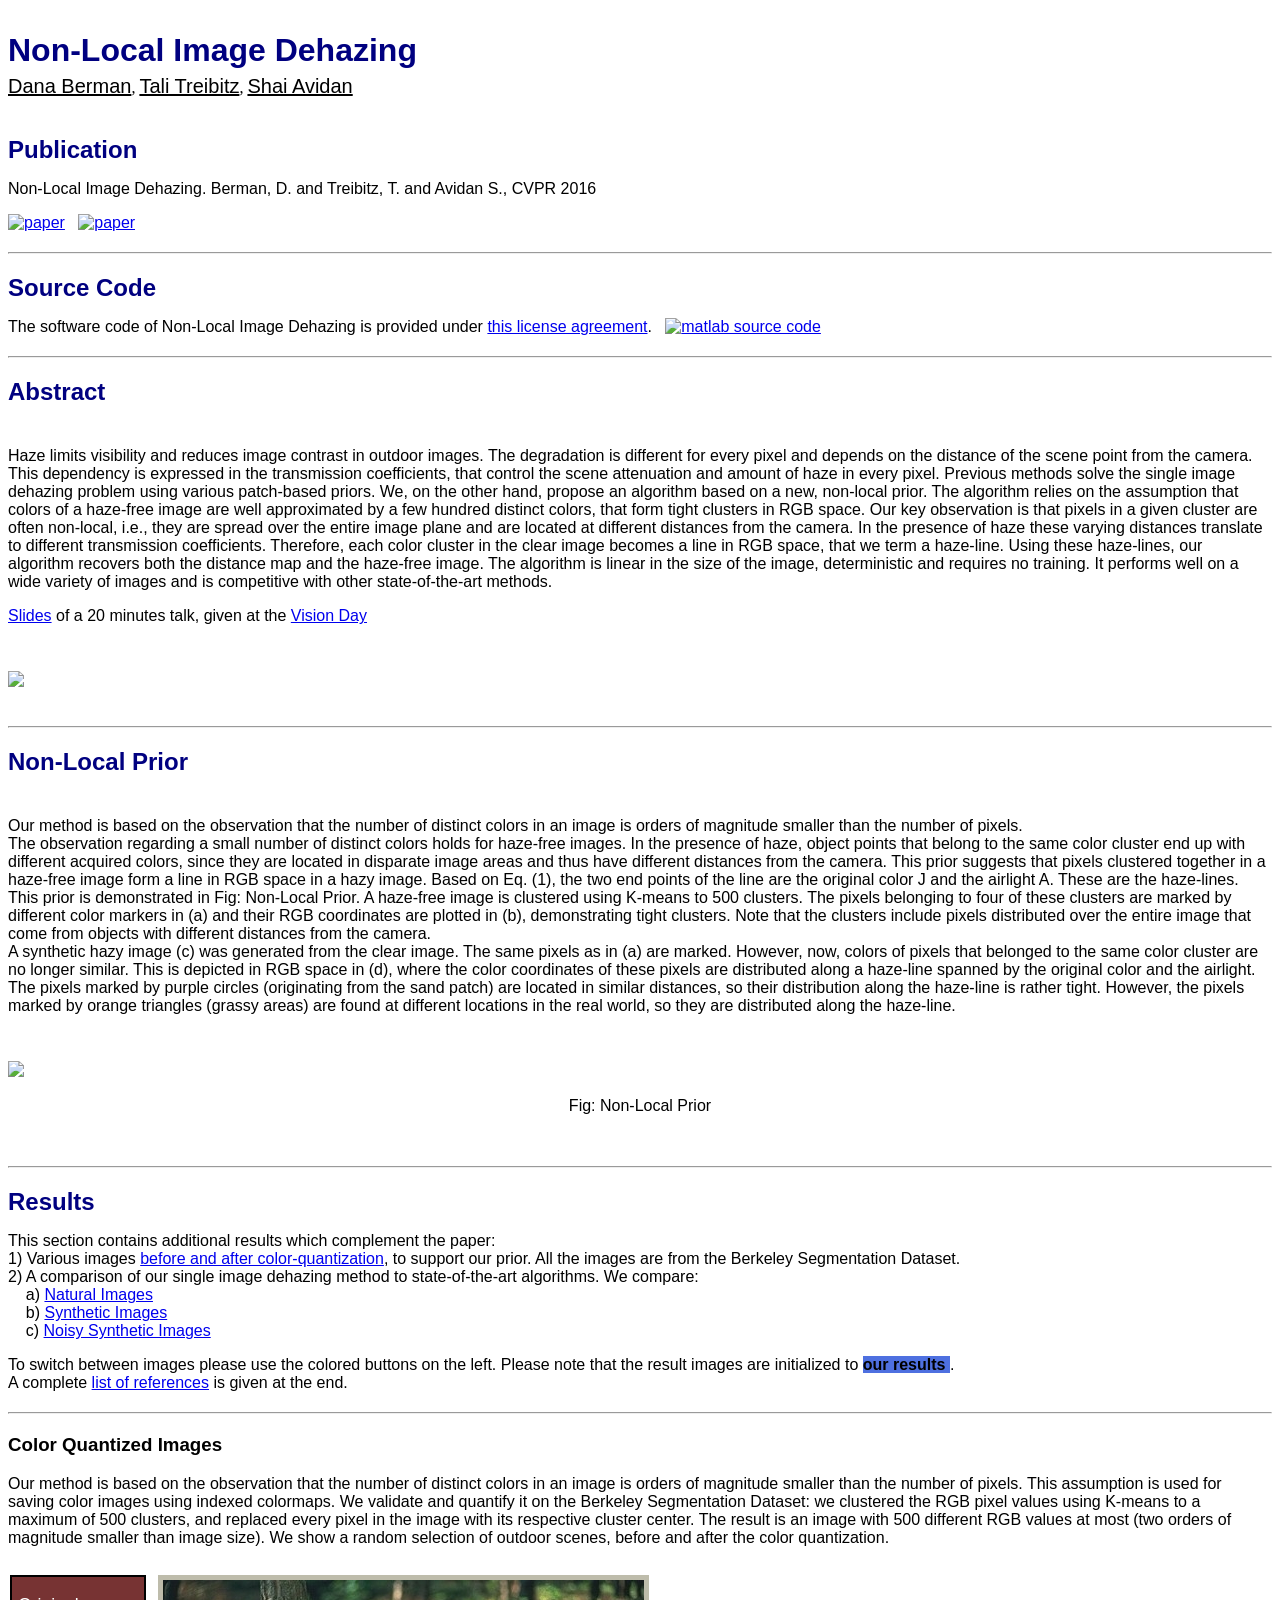
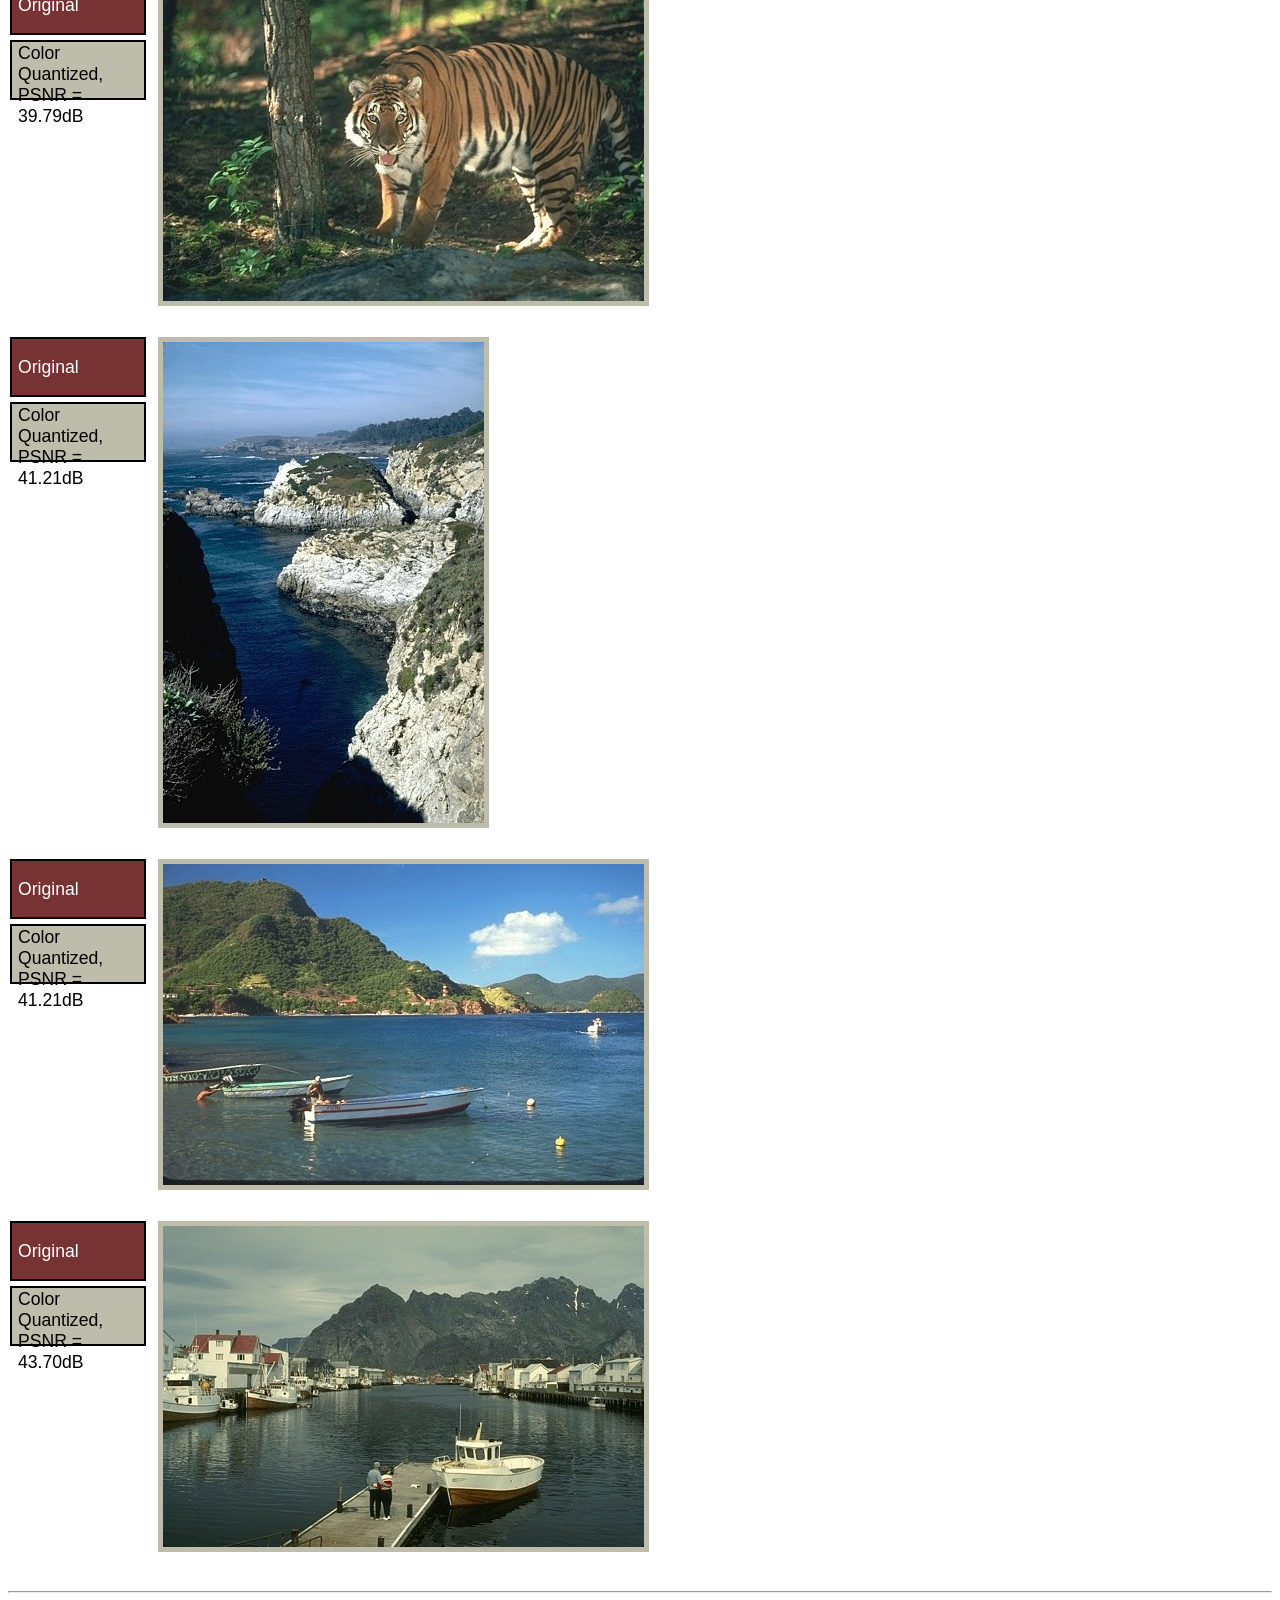
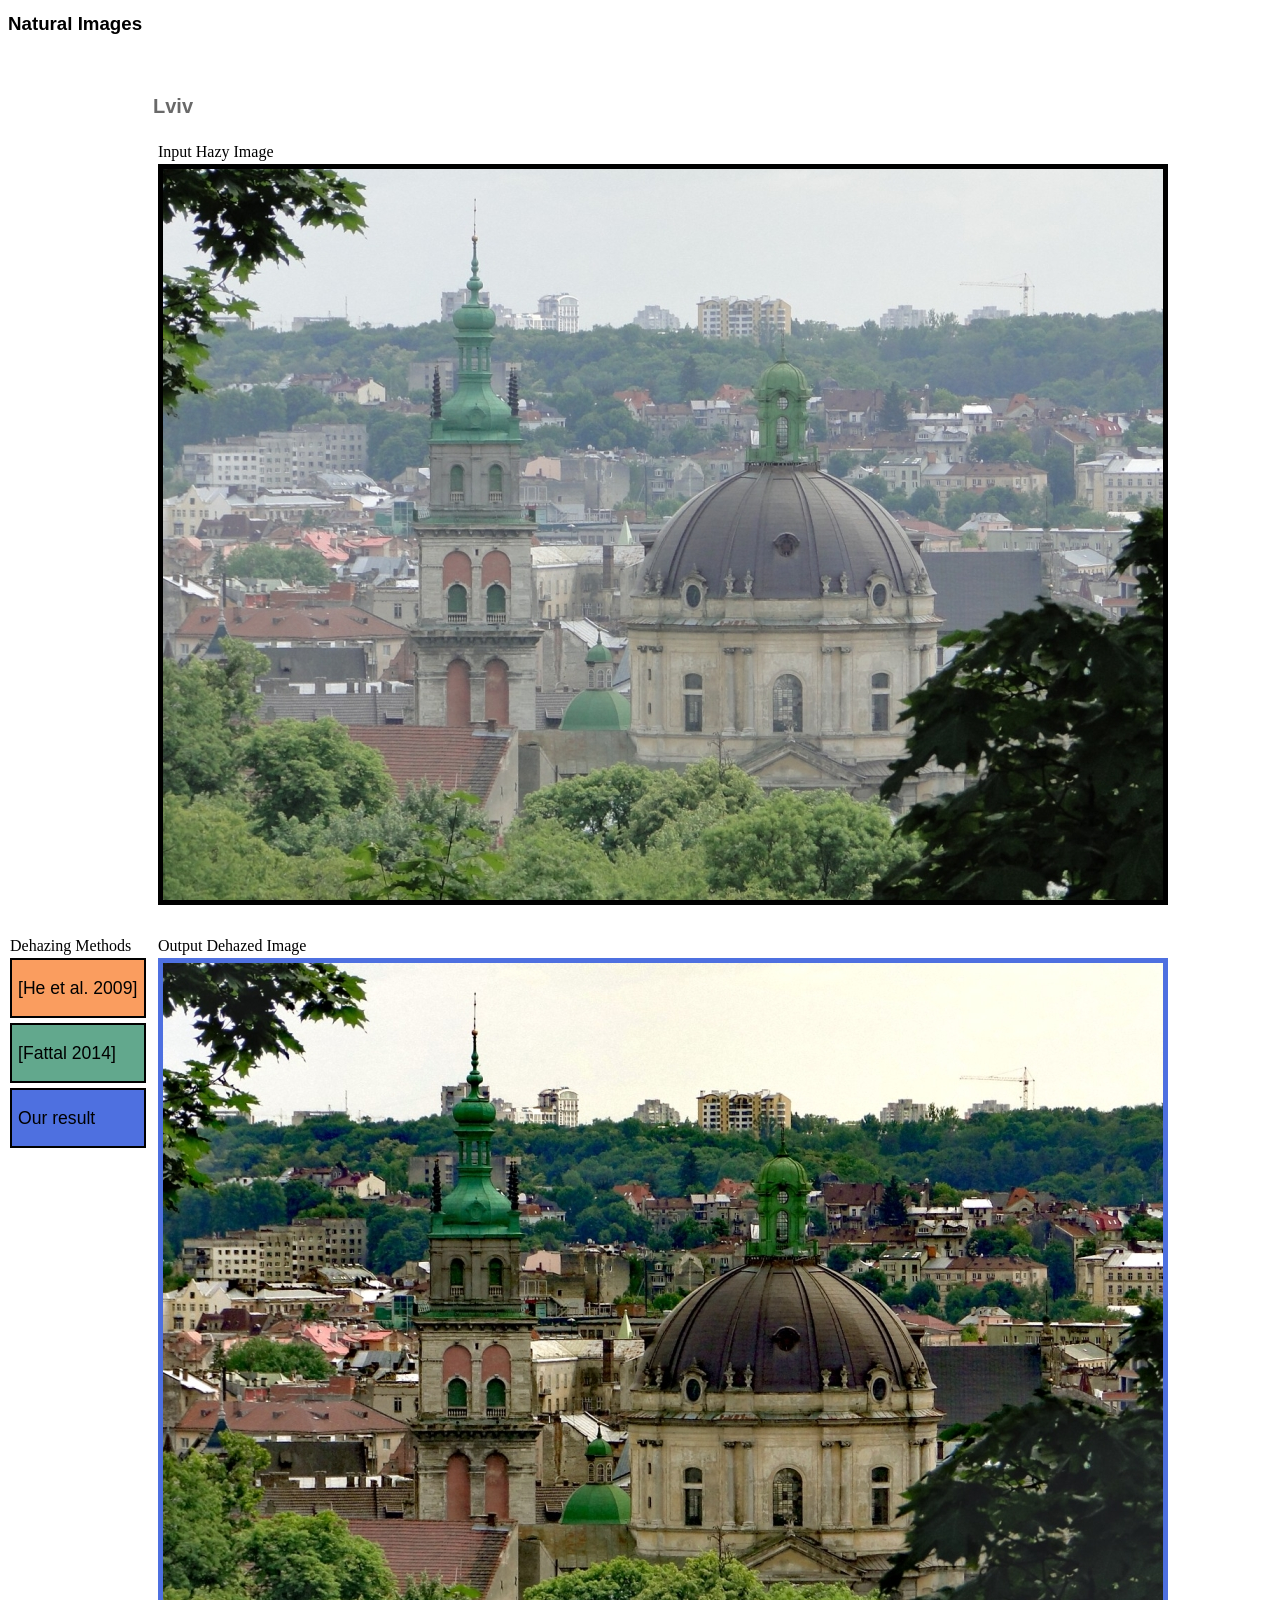
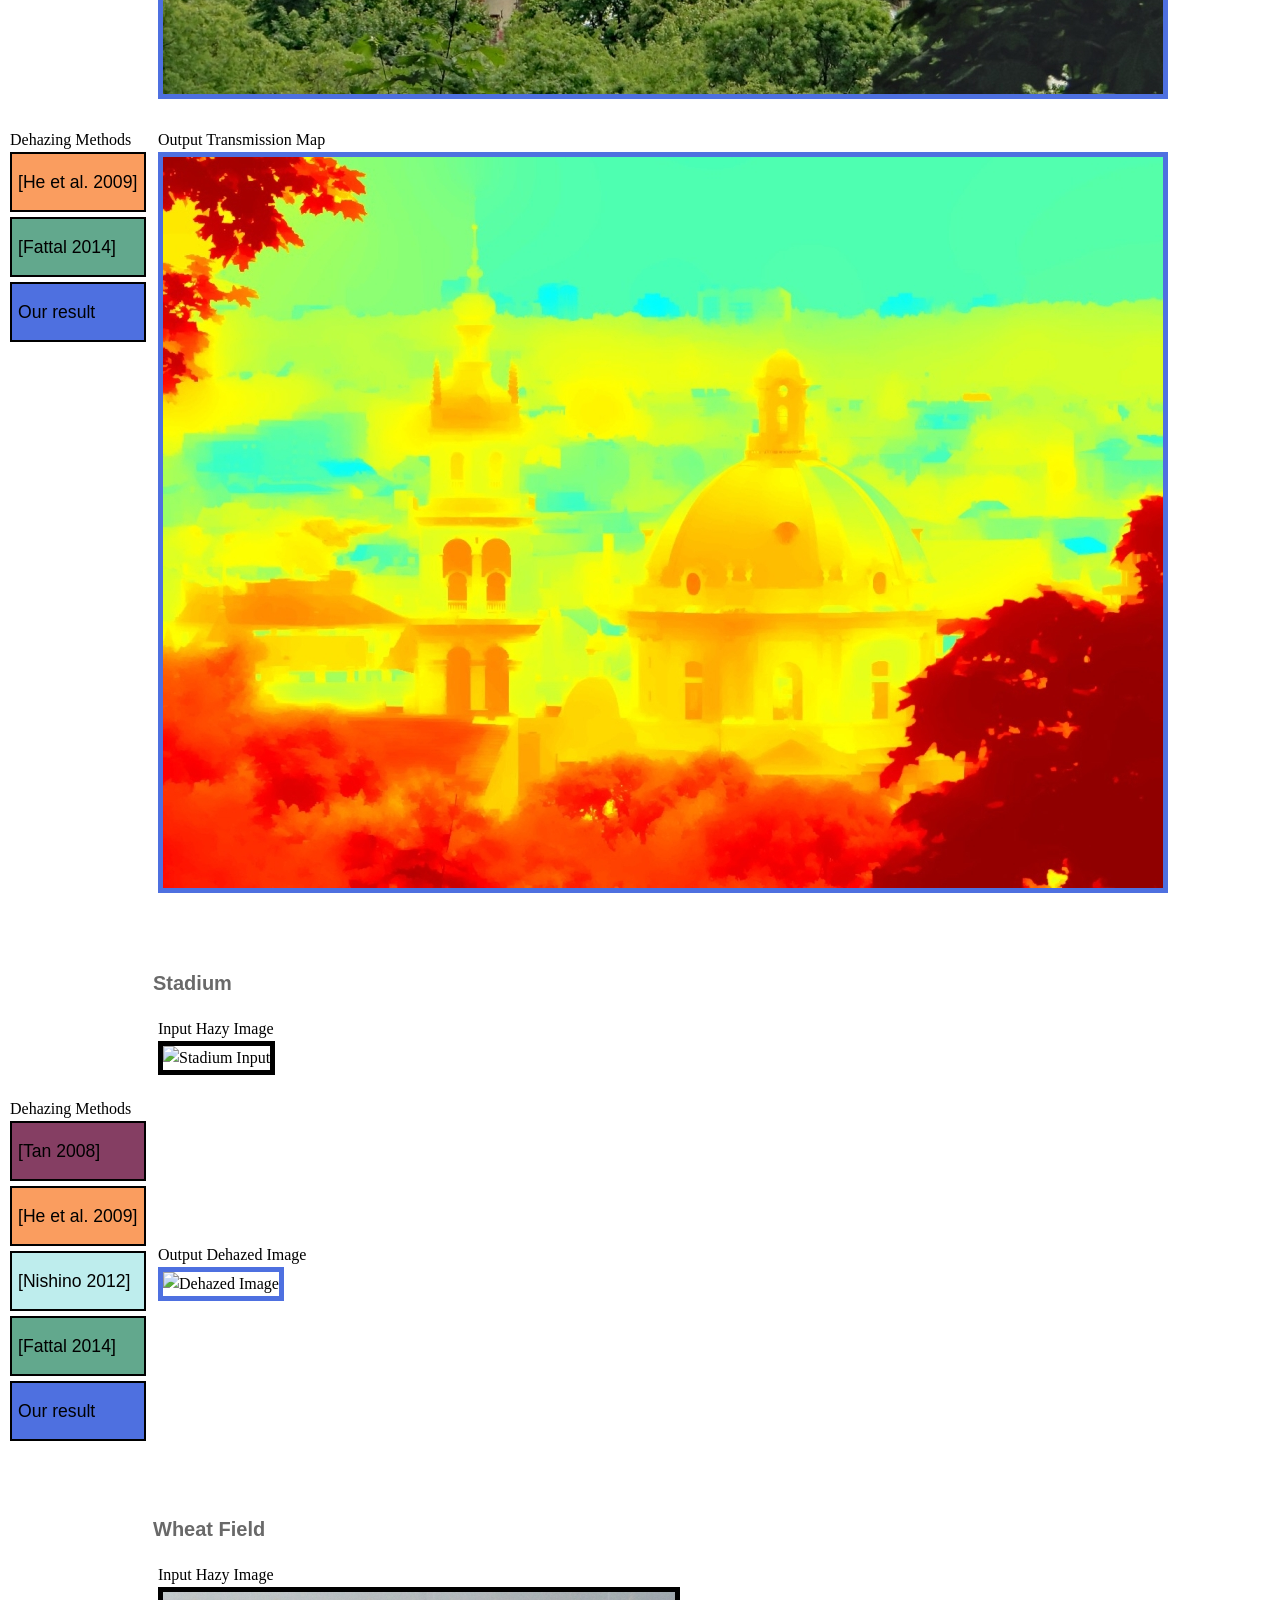
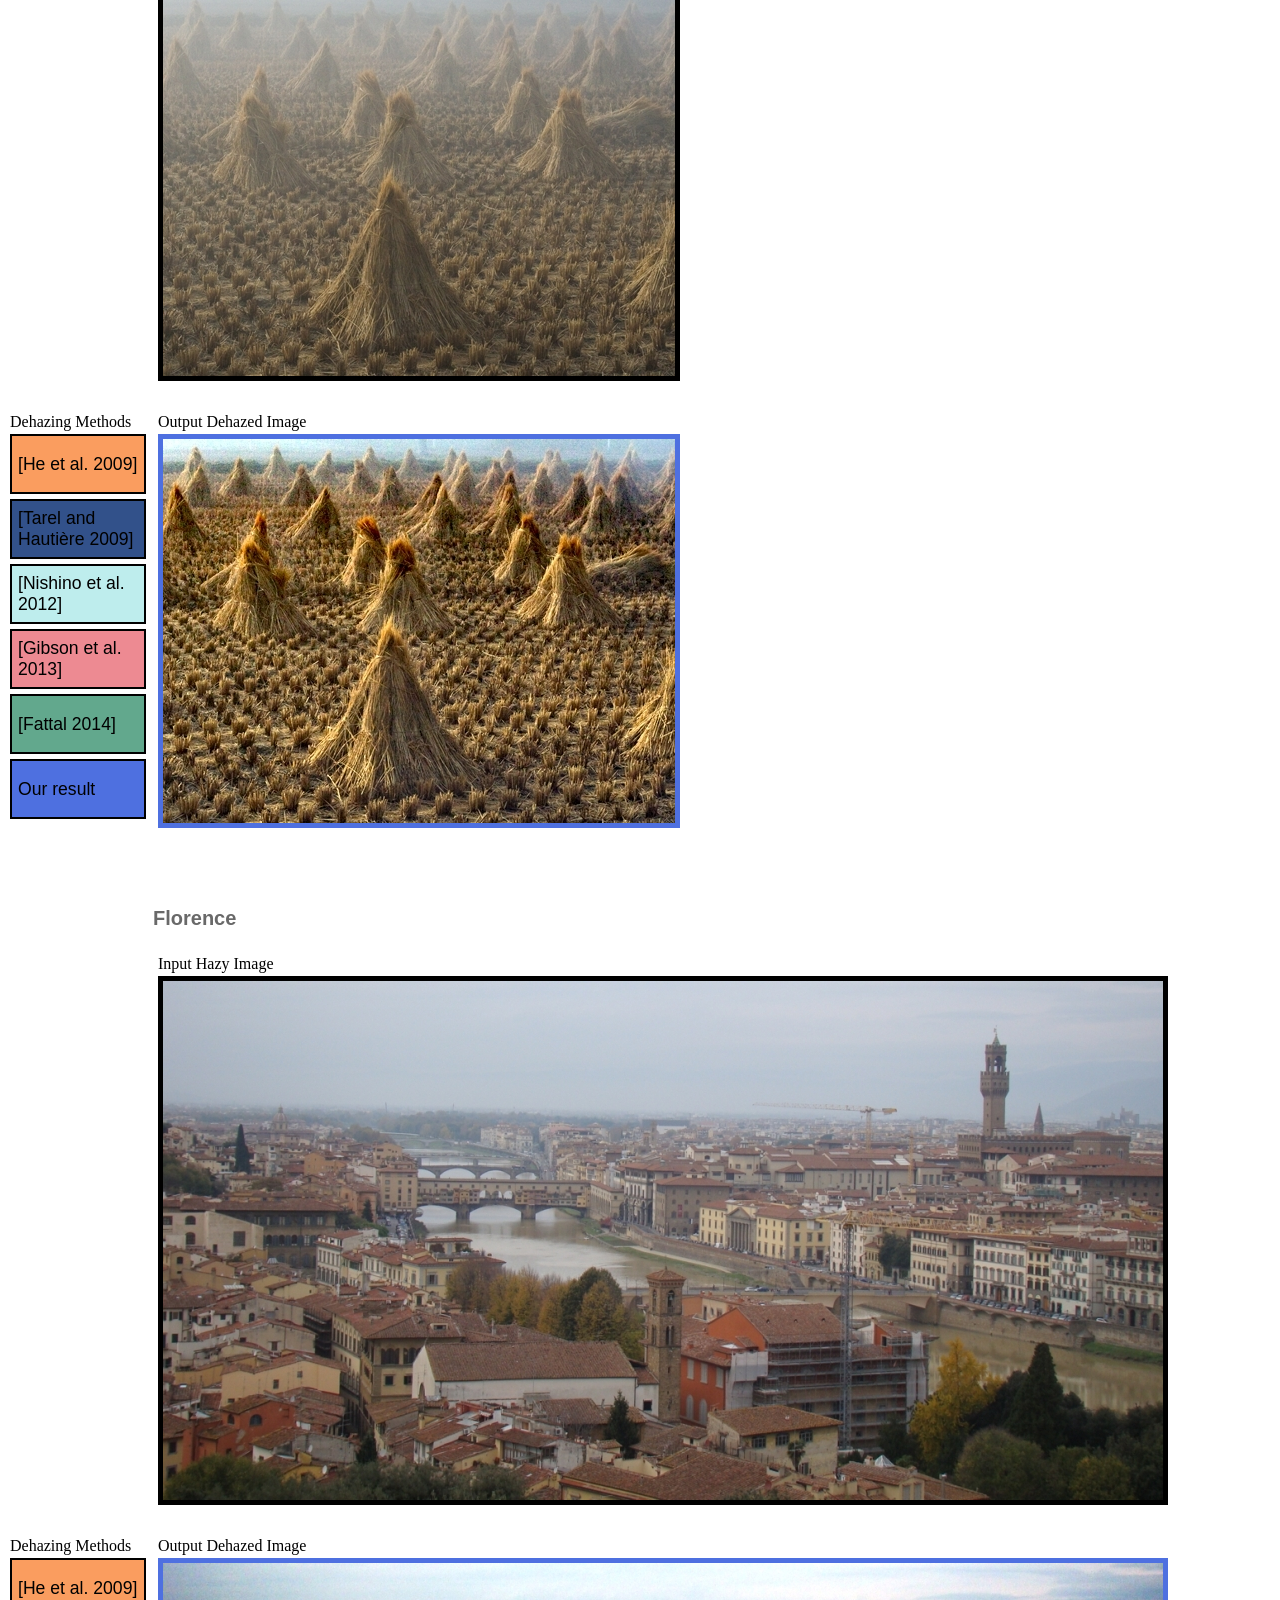
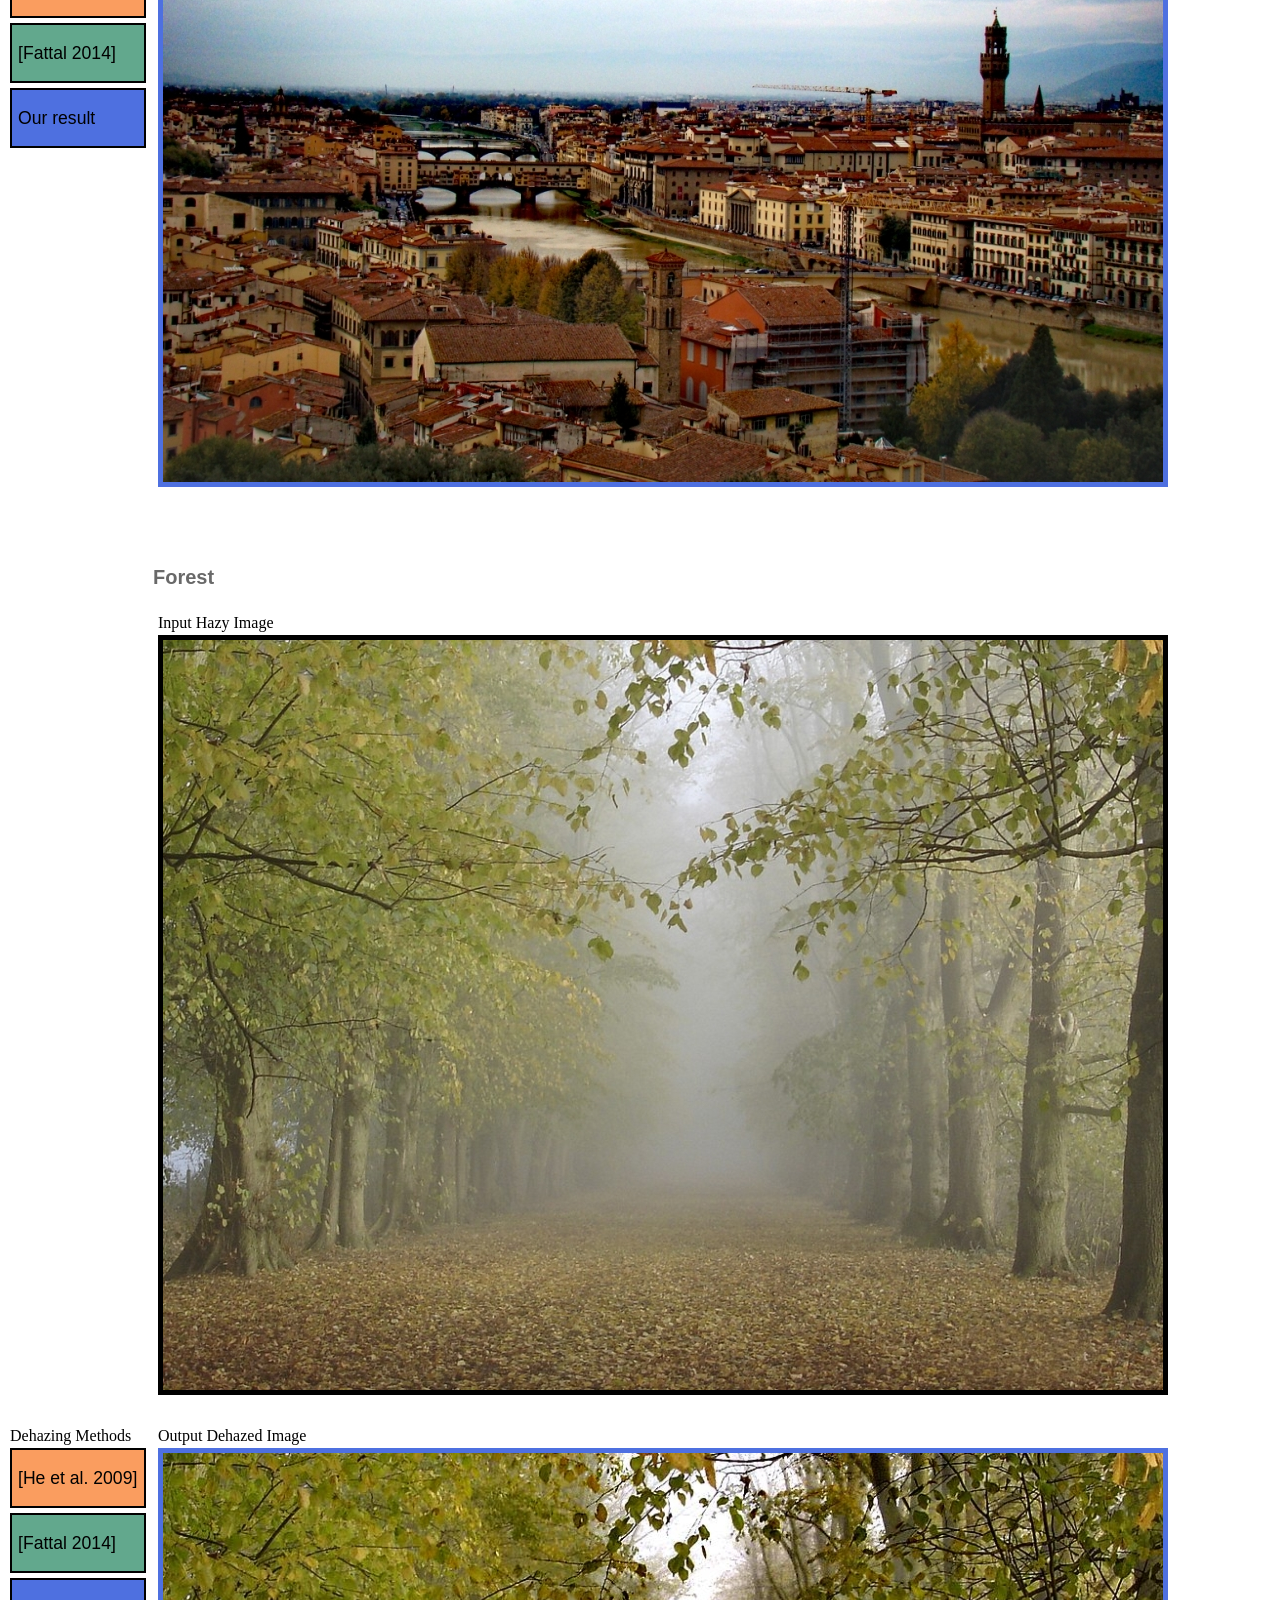
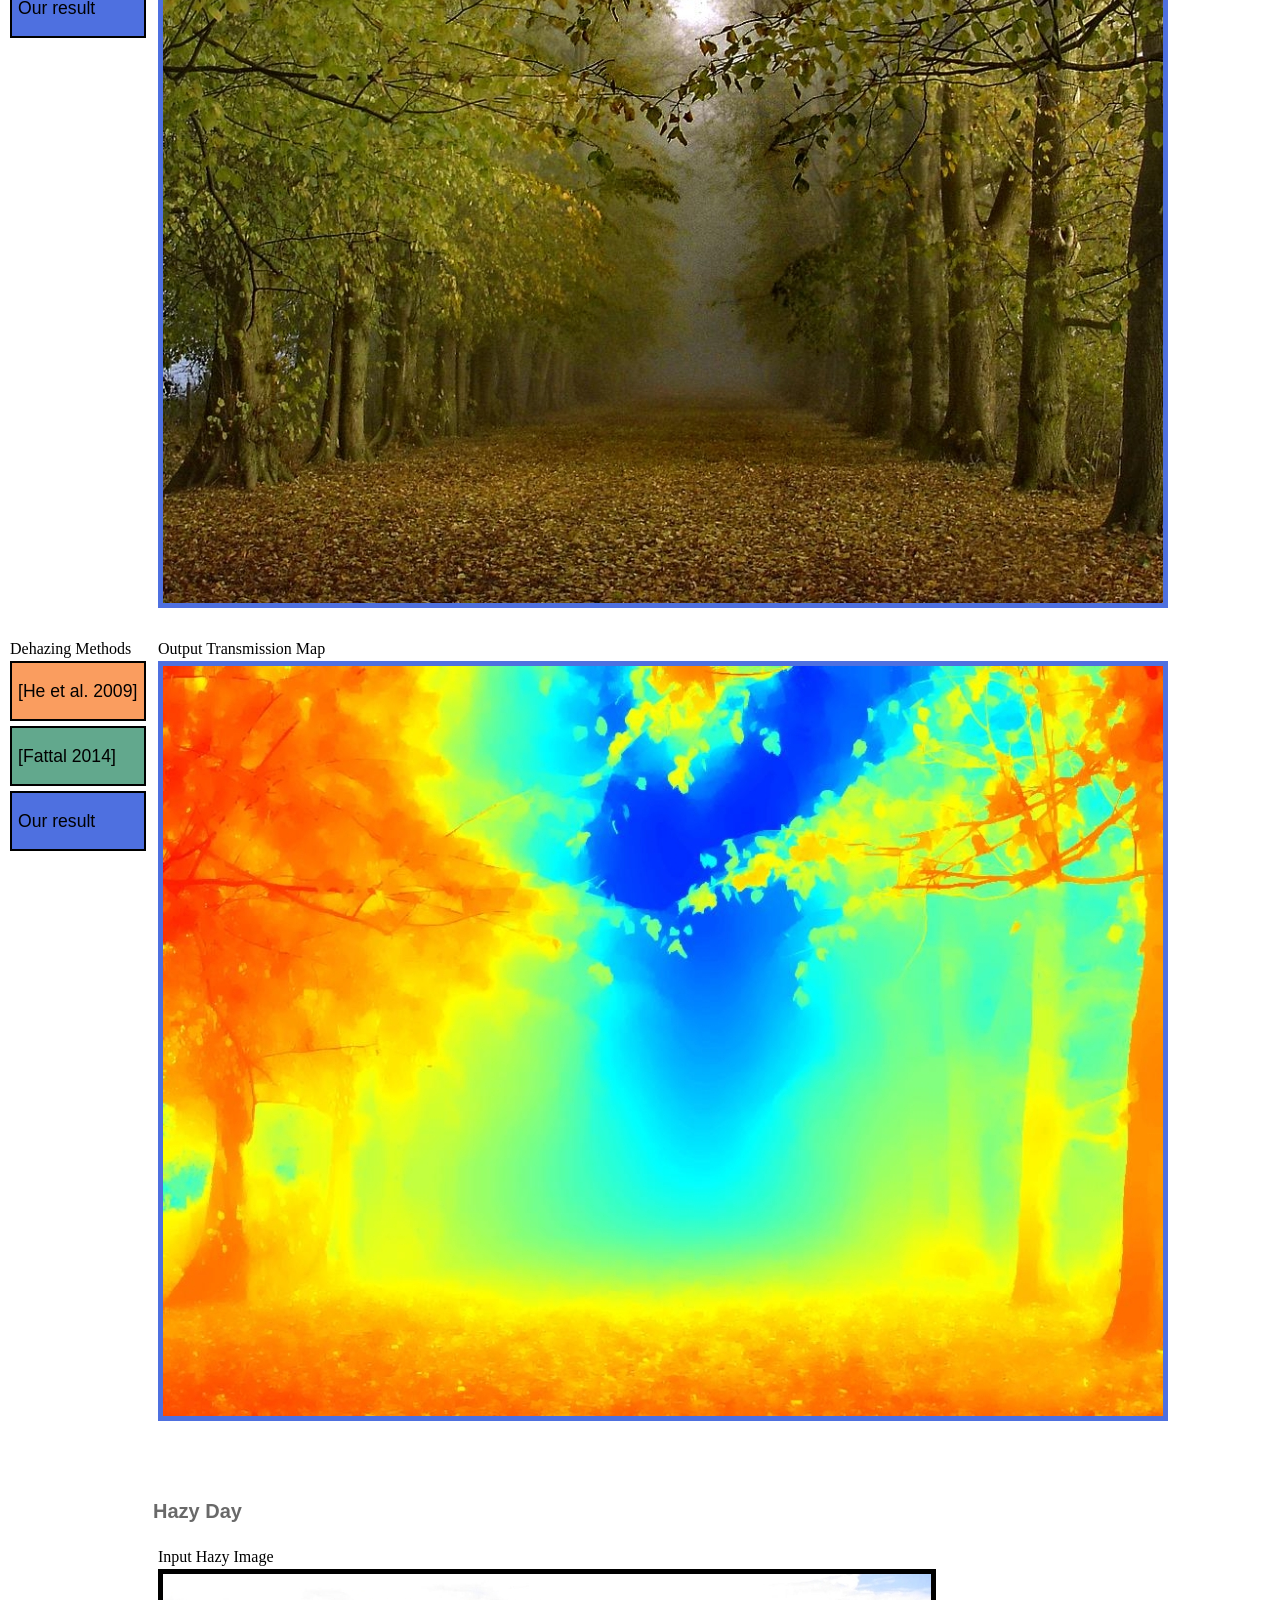
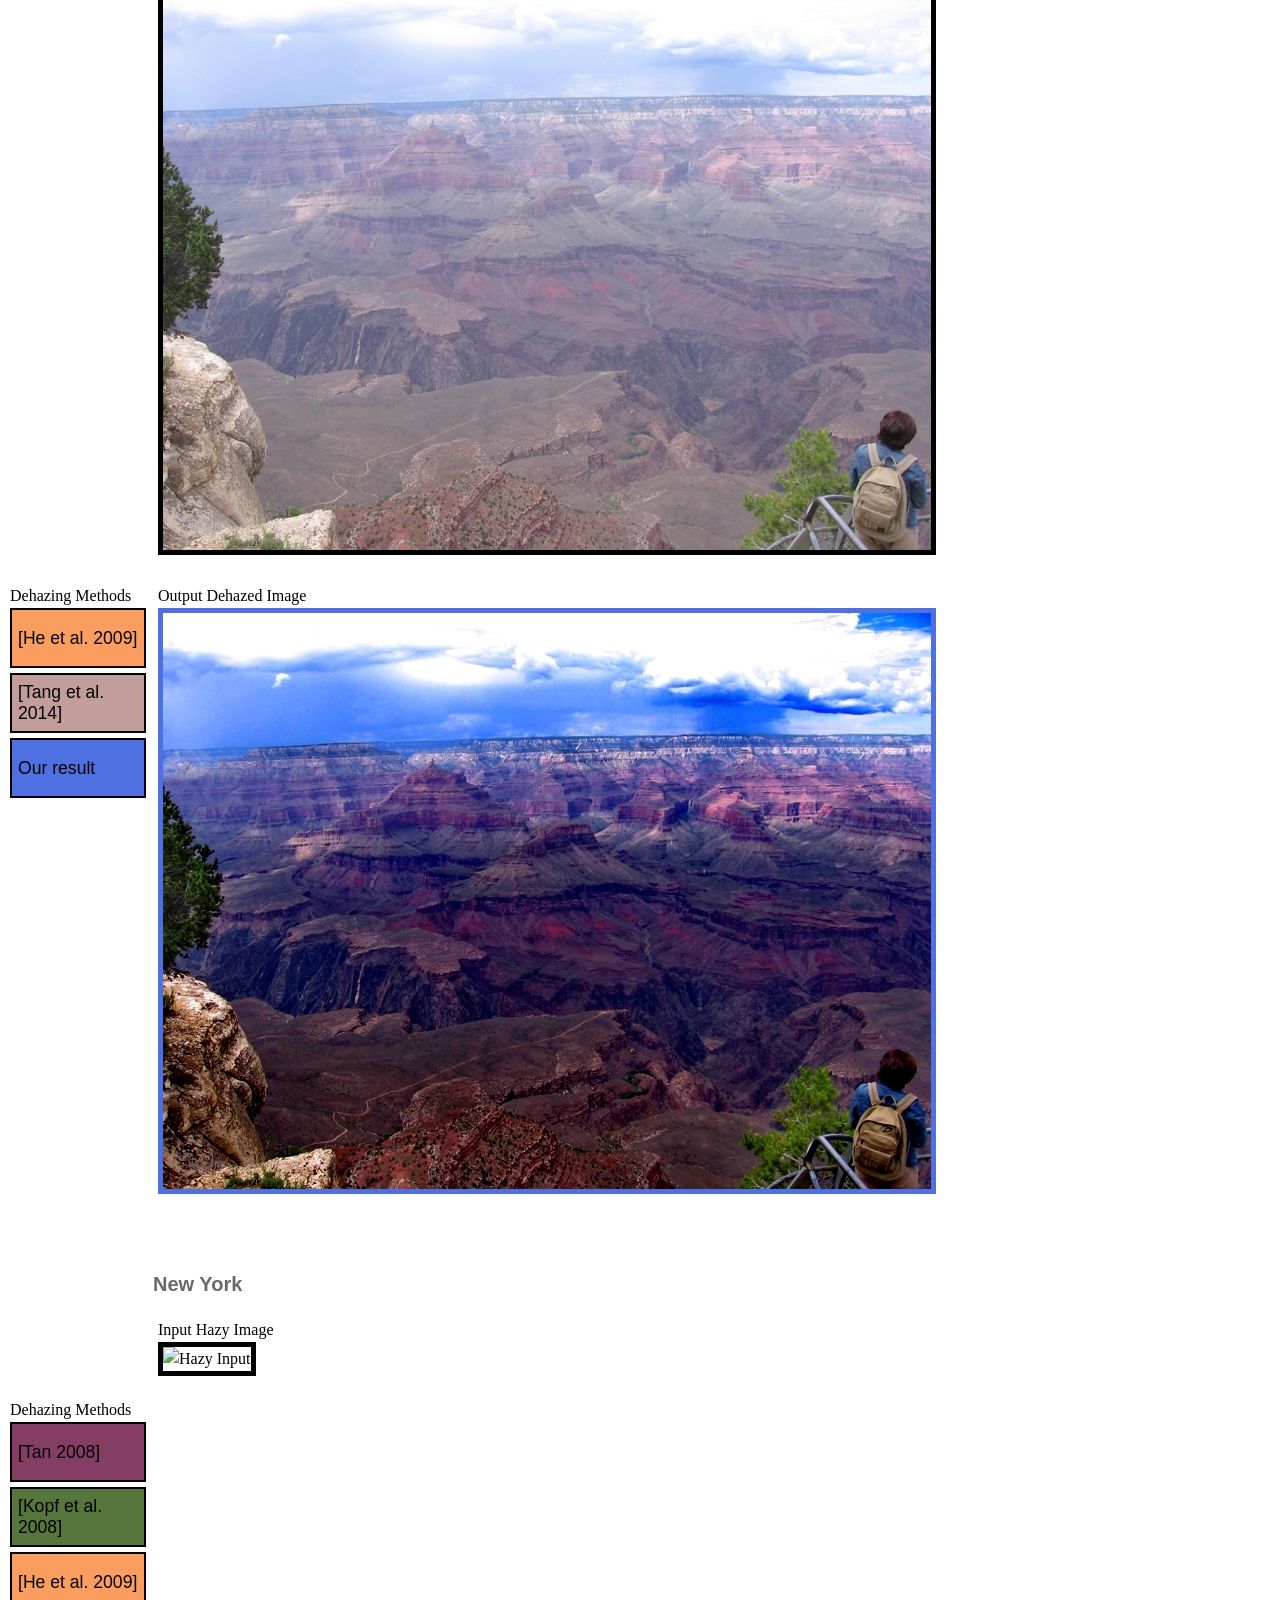
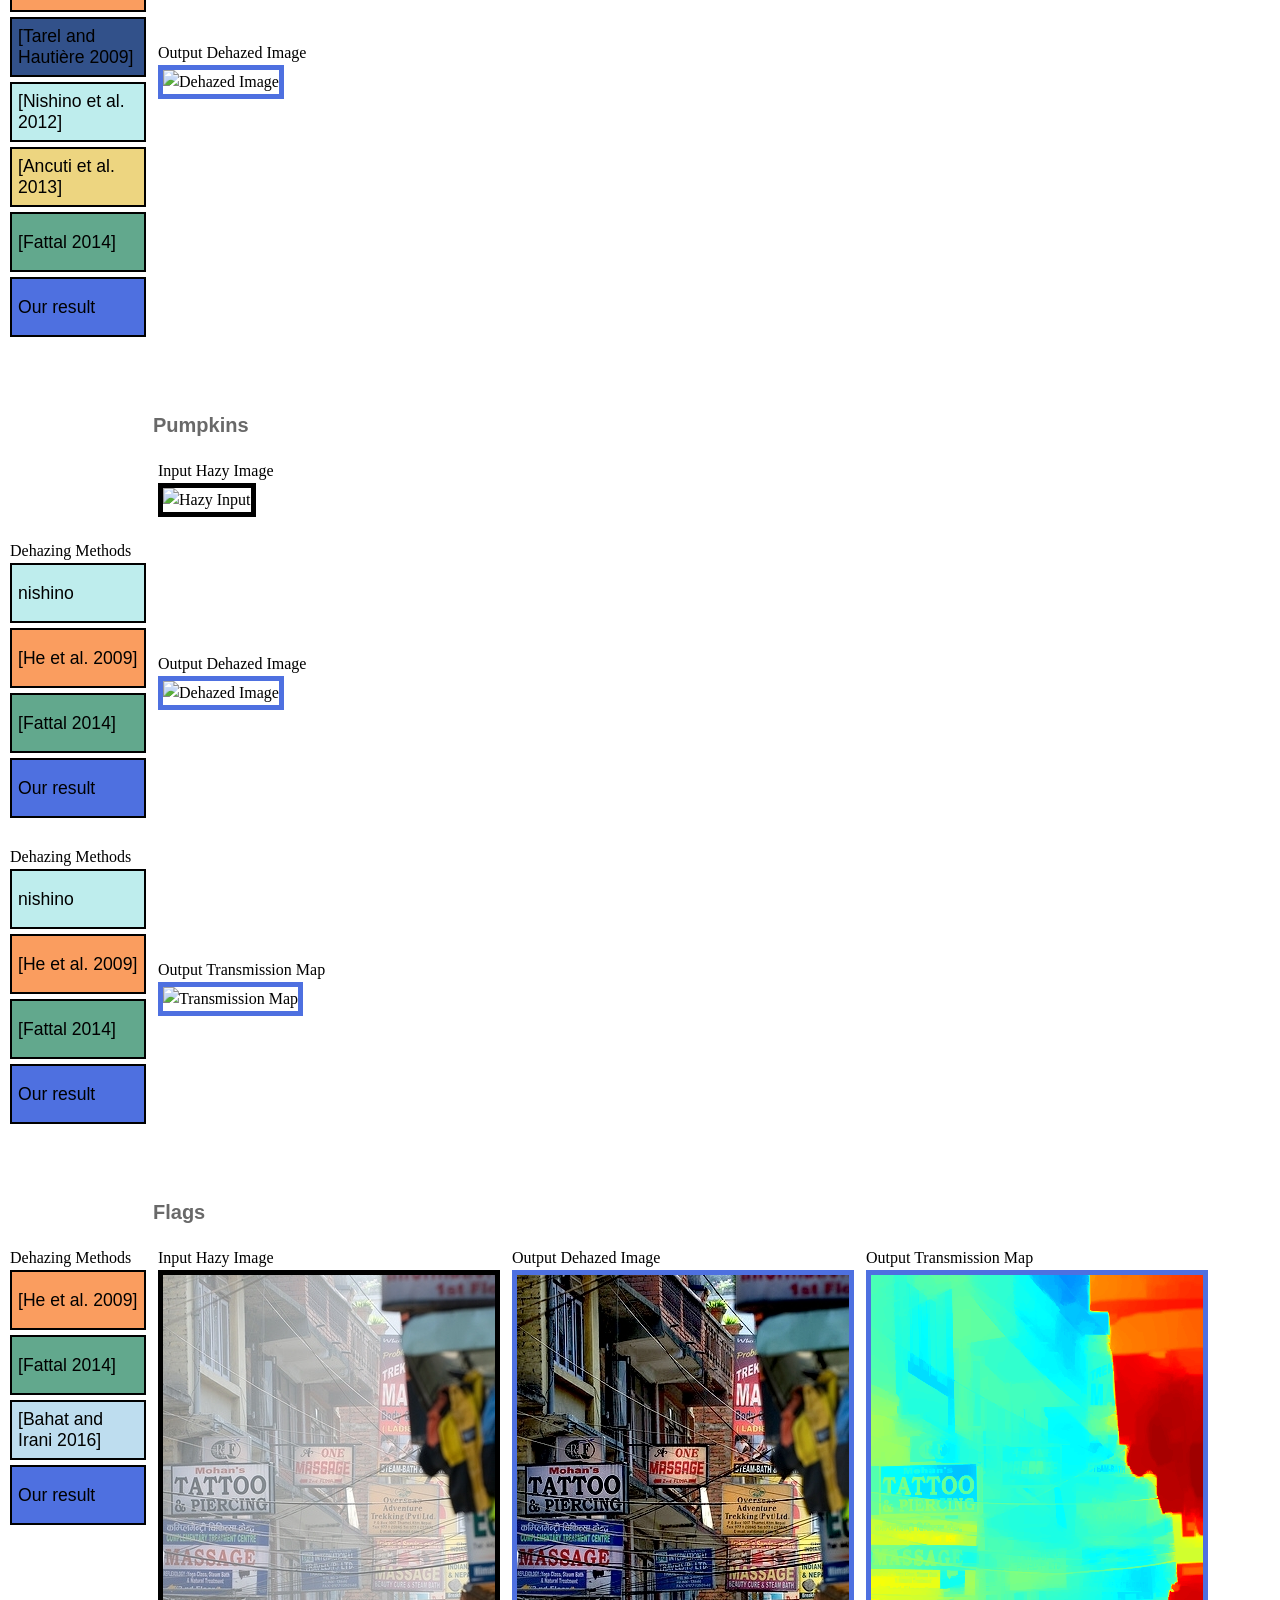
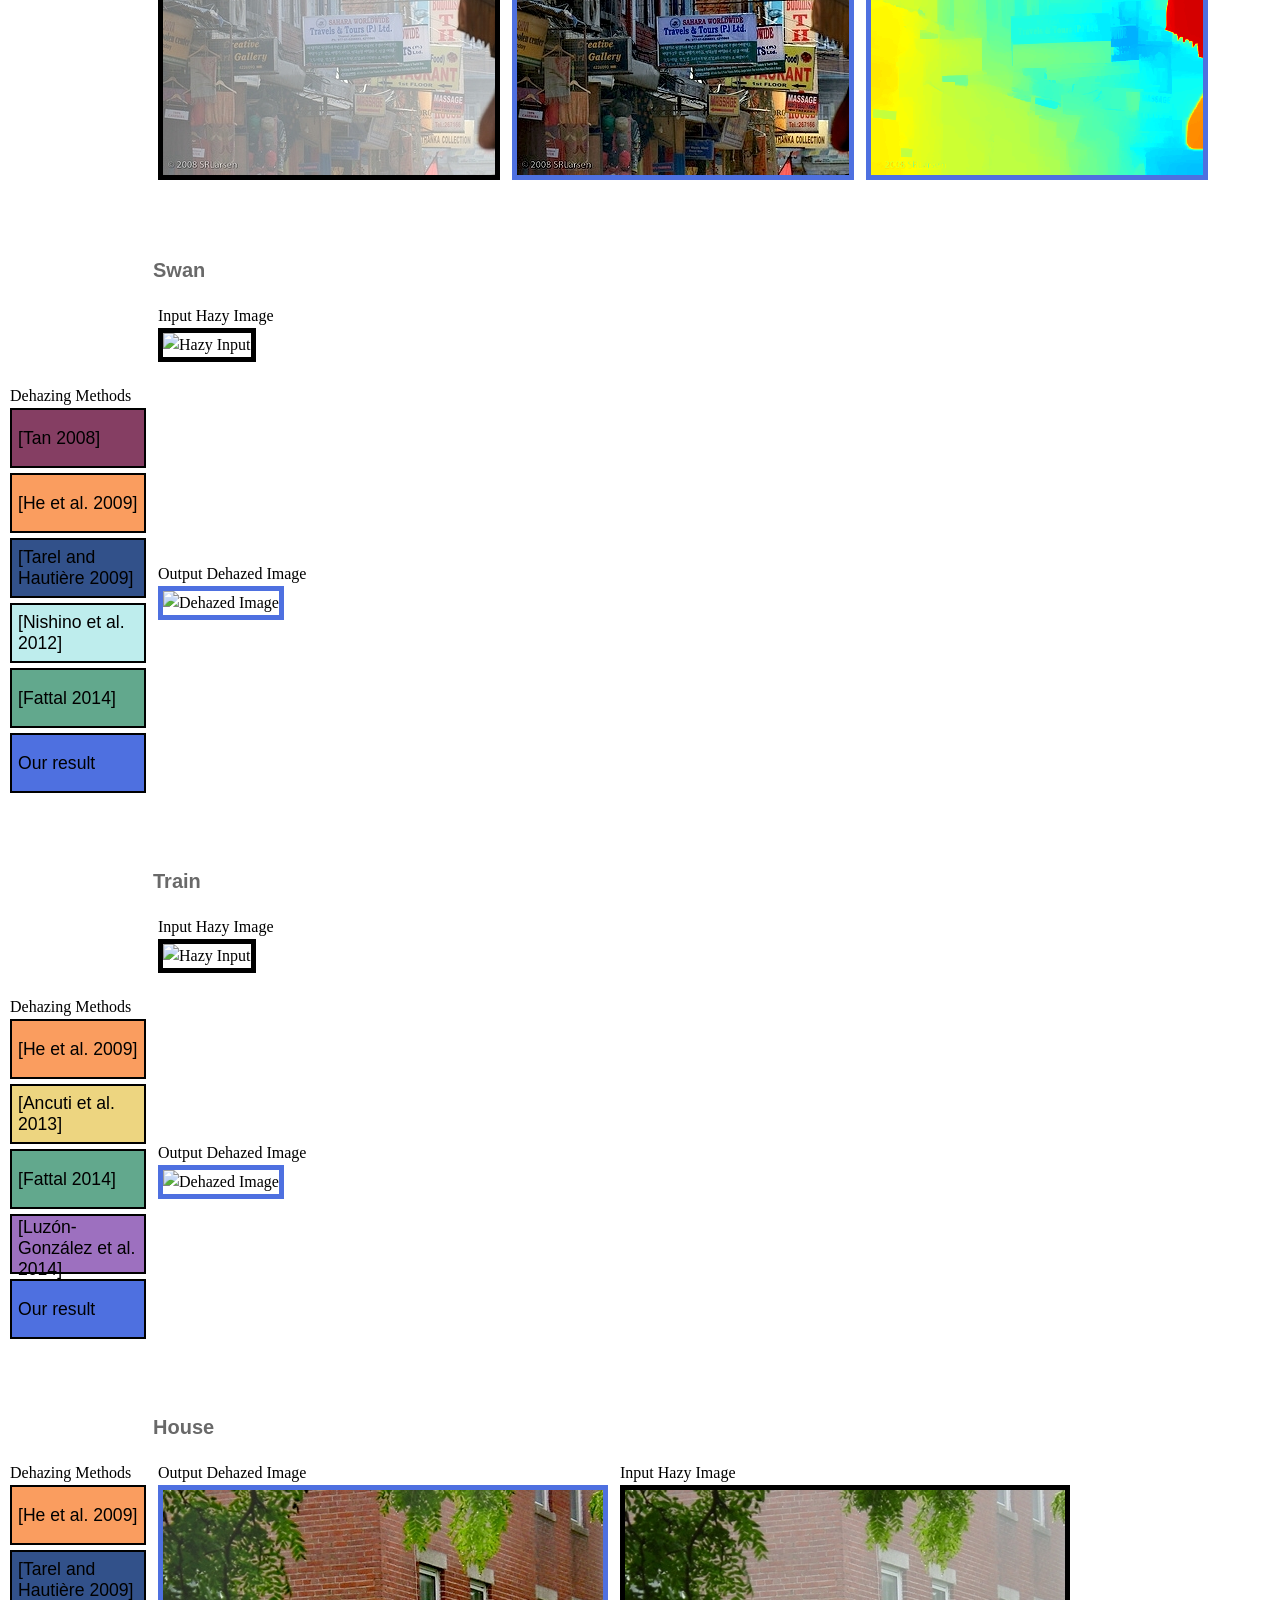
==== NonLocalDehazing/index.html @ a3af1ae8 "Add files via upload" ====
<!DOCTYPE html>
<html lang="en">
	<head>
		<meta charset="utf-8">
		<meta http-equiv="X-UA-Compatible" content="IE=edge">
		<meta name="viewport" content="width=device-width, initial-scale=1">
		<!-- The above 3 meta tags *must* come first in the head; any other head content must come *after* these tags -->
		<meta name="author" content="Dana Berman">
		<meta name="keywords" content="Dana Berman, Tali Treibitz, Shai Avidan, Scattering media, dehazing, haze removal, Non-Local, CVPR, 2016">
		<link rel="image_src" type="image/jpeg"  content="http://www.eng.tau.ac.il/~berman/images/cityscape_half.jpg">
		<meta name="title" content="Non Local Single Image Dehazing">
		<meta name="description" content="Additional results for CVPR 2016 paper: Non-Local Image Dehazing. Dana Berman, Tali Treibitz, Shai Avidan.">
		<link rel="canonical" href="www.eng.tau.ac.il/~berman/NonLocalDehazing" />
		<link rel="icon" href="https://english.tau.ac.il/sites/default/files/TAU_1.ico">

		<title>Non-Local Image Dehazing</title>
		
		<!-- Bootstrap core CSS -->
		<link href="../dist/css/bootstrap.min.css" rel="stylesheet">

		<!-- IE10 viewport hack for Surface/desktop Windows 8 bug -->
		<link href="../dist/css/ie10-viewport-bug-workaround.css" rel="stylesheet">	
		
		<!-- Custom styles for this page -->
		<link rel="stylesheet" type="text/css" href="../default.css">
		<link rel="stylesheet" type="text/css" href="./files/NonLocalDehazing.css">
		
		<!-- Image display functions -->
		<script type="text/JavaScript">
			<!--
			function MM_preloadImages() { //v3.0
			 var d=document; if(d.images){ if(!d.MM_p) d.MM_p=new Array();
			  var i,j=d.MM_p.length,a=MM_preloadImages.arguments; for(i=0; i<a.length; i++)
			  if (a[i].indexOf("#")!=0){ d.MM_p[j]=new Image; d.MM_p[j++].src=a[i];}}
			}

			function MM_swapImgRestore() { //v3.0
			 var i,x,a=document.MM_sr; for(i=0;a&&i<a.length&&(x=a[i])&&x.oSrc;i++) x.src=x.oSrc;
			}

			function MM_findObj(n, d) { //v4.01
			 var p,i,x;  if(!d) d=document; if((p=n.indexOf("?"))>0&&parent.frames.length) {
			  d=parent.frames[n.substring(p+1)].document; n=n.substring(0,p);}
			 if(!(x=d[n])&&d.all) x=d.all[n]; for (i=0;!x&&i<d.forms.length;i++) x=d.forms[i][n];
			 for(i=0;!x&&d.layers&&i<d.layers.length;i++) x=MM_findObj(n,d.layers[i].document);
			 if(!x && d.getElementById) x=d.getElementById(n); return x;
			}

			function MM_swapImage() { //v3.0
			 var i,j=0,x,a=MM_swapImage.arguments; document.MM_sr=new Array; for(i=0;i<(a.length-2);i+=3)
			 if ((x=MM_findObj(a[i]))!=null){document.MM_sr[j++]=x; if(!x.oSrc) x.oSrc=x.src; x.src=a[i+2];}
			}
			
			function mark(el, color) {
			el.style.border = "2px solid blue";
		}
			//-->
		</script>
		
		<script>
		  (function(i,s,o,g,r,a,m){i['GoogleAnalyticsObject']=r;i[r]=i[r]||function(){
		  (i[r].q=i[r].q||[]).push(arguments)},i[r].l=1*new Date();a=s.createElement(o),
		  m=s.getElementsByTagName(o)[0];a.async=1;a.src=g;m.parentNode.insertBefore(a,m)
		  })(window,document,'script','https://www.google-analytics.com/analytics.js','ga');

		  ga('create', 'UA-90725514-1', 'auto');
		  ga('send', 'pageview');

		</script>
		
	</head>

	<body onload="MM_preloadImages('./files/108005.jpg',
'./files/108005_kmeans_500clusters_psnr39-79dB.jpg',
'./files/144067.jpg',
'./files/144067_kmeans_500clusters_psnr41-21dB.jpg',
'./files/219090.jpg',
'./files/219090_kmeans_500clusters_psnr43-70dB.jpg',
'./files/68077.jpg',
'./files/68077_kmeans_500clusters_psnr39-37dB.jpg',
'./files/church_S50_cl.jpg',
'./files/church_S50_dc.jpg',
'./files/church_S50_hl.jpg',
'./files/church_S50_input.jpg',
'./files/church_S50_known.jpg',
'./files/church_S50_ours.jpg',
'./files/church_S50_trans_cl.jpg',
'./files/church_S50_trans_dc.jpg',
'./files/church_S50_trans_hl.jpg',
'./files/church_S50_trans_ours.jpg',
'./files/church_S50_trans_true.jpg',
'./files/cones_cl.jpg',
'./files/cones_dc.jpg',
'./files/cones_gibson13.jpg',
'./files/cones_hl.jpg',
'./files/cones_input.jpg',
'./files/cones_nishino.jpg',
'./files/cones_Tarel.jpg',
'./files/flags_blind.jpg',
'./files/flags_cl.jpg',
'./files/flags_dc.jpg',
'./files/flags_hl.jpg',
'./files/flags_trans_blind.png',
'./files/flags_trans_cl.png',
'./files/flags_trans_dc.png',
'./files/flags_trans_hl.png',
'./files/flags_input.jpg',
'./files/florence_cl.jpg',
'./files/florence_dc.jpg',
'./files/florence_hl.jpg',
'./files/florence_input.jpg',
'./files/flower1_cl.jpg',
'./files/flower1_dc.jpg',
'./files/flower1_hl.jpg',
'./files/flower1_input.jpg',
'./files/flower1_ours.jpg',
'./files/flower1_trans_cl.jpg',
'./files/flower1_trans_dc.jpg',
'./files/flower1_trans_hl.jpg',
'./files/flower1_trans_ours.jpg',
'./files/flower1_trans_true.jpg',
'./files/flower1_true.jpg',
'./files/forest_cl.jpg',
'./files/forest_dc.jpg',
'./files/forest_hl.jpg',
'./files/forest_input.jpg',
'./files/forest_trans_cl.jpg',
'./files/forest_trans_dc.jpg',
'./files/forest_trans_hl.jpg',
'./files/hazyDay_dc.jpg',
'./files/hazyDay_hl.jpg',
'./files/hazyDay_input.jpg',
'./files/hazyDay_learning.jpg',
'./files/house_cl.jpg',
'./files/house_colorEllipsoid.jpg',
'./files/house_dc.jpg',
'./files/house_GraylevelTarelHautiere.jpg',
'./files/house_hl.jpg',
'./files/house_input.jpg',
'./files/house_learning.jpg',
'./files/house_nishino.jpg',
'./files/L1_errors.png',
'./files/lawn1_S25_cl.jpg',
'./files/lawn1_S25_dc.jpg',
'./files/lawn1_S25_fat.jpg',
'./files/lawn1_S25_hl.jpg',
'./files/lawn1_S25_input.jpg',
'./files/lawn1_S25_known.jpg',
'./files/lawn1_S25_trans_cl.jpg',
'./files/lawn1_S25_trans_dc.jpg',
'./files/lawn1_S25_trans_fat.jpg',
'./files/lawn1_S25_trans_hl.jpg',
'./files/lawn1_S25_trans_true.jpg',
'./files/lawn1_S25_true.jpg',
'./files/lawn2_cl.jpg',
'./files/lawn2_dc.jpg',
'./files/lawn2_hl.jpg',
'./files/lawn2_input.jpg',
'./files/lawn2_trans_cl.jpg',
'./files/lawn2_trans_dc.jpg',
'./files/lawn2_trans_hl.jpg',
'./files/lawn2_trans_true.jpg',
'./files/lawn2_true.jpg',
'./files/lviv_cl.jpg',
'./files/lviv_dc.jpg',
'./files/lviv_hl.jpg',
'./files/lviv_input.jpg',
'./files/lviv_trans_cl.jpg',
'./files/lviv_trans_dc.jpg',
'./files/lviv_trans_hl.jpg',
'./files/ny17_ancuti.jpg',
'./files/ny17_cl.jpg',
'./files/ny17_dc.jpg',
'./files/ny17_deepphoto.jpg',
'./files/ny17_hl.jpg',
'./files/ny17_input.jpg',
'./files/ny17_nishino.jpg',
'./files/ny17_tan.jpg',
'./files/ny17_tarel.jpg',
'./files/pumpkins_cl.jpg',
'./files/pumpkins_dc.jpg',
'./files/pumpkins_hl.jpg',
'./files/pumpkins_input.jpg',
'./files/pumpkins_nishino.jpg',
'./files/pumpkins_trans_cl.jpg',
'./files/pumpkins_trans_dc.jpg',
'./files/pumpkins_trans_hl.jpg',
'./files/pumpkins_trans_nishino.jpg',
'./files/road1_S50_cl.jpg',
'./files/road1_S50_dc.jpg',
'./files/road1_S50_hl.jpg',
'./files/road1_S50_input.jpg',
'./files/road1_S50_known.jpg',
'./files/road1_S50_trans_cl.jpg',
'./files/road1_S50_trans_dc.jpg',
'./files/road1_S50_trans_hl.jpg',
'./files/road1_S50_trans_true.jpg',
'./files/road1_S50_true.jpg',
'./files/road2_cl.jpg',
'./files/road2_dc.jpg',
'./files/road2_hl.jpg',
'./files/road2_input.jpg',
'./files/road2_trans_cl.jpg',
'./files/road2_trans_dc.jpg',
'./files/road2_trans_fat.jpg',
'./files/road2_trans_hl.jpg',
'./files/road2_trans_true.jpg',
'./files/road2_true.jpg',
'./files/stadium_cl.jpg',
'./files/stadium_dc.jpg',
'./files/stadium_hl.jpg',
'./files/stadium_input.jpg',
'./files/stadium_nishino.jpg',
'./files/stadium_tan.jpg',
'./files/swan_cl.jpg',
'./files/swan_dc.jpg',
'./files/swan_GraylevelTarelHautiere.jpg',
'./files/swan_hl.jpg',
'./files/swan_input.jpg',
'./files/swan_nishino.jpg',
'./files/swan_ours.jpg',
'./files/swan_tan.jpg',
'./files/train_ancuti.jpg',
'./files/train_cl.jpg',
'./files/train_dc.jpg',
'./files/train_hl.jpg',
'./files/train_input.jpg',
'./files/train_osa.jpg',
'./files/train_ours.jpg'
)">  <!--unnecessary for local files-->

    <div class="container">
		<div class="page-header text-center">
			<h1>Non-Local Image Dehazing</h1>
			<div class="h3link"><a href="../index.html">Dana Berman</a>, <a href="http://marsci.haifa.ac.il/profiles/tTreibitz/">Tali Treibitz</a>, <a href="http://www.eng.tau.ac.il/~avidan/">Shai Avidan</a></div>
			<BR>
		</div> <!-- class="page-header" -->
		
		
		<h2>Publication</h2>
		<p>
			Non-Local Image Dehazing. Berman, D. and Treibitz, T. and Avidan S., CVPR 2016
		</p>
		<p>
			<a href="NonLocalDehazing_CVPR2016.pdf"><img src="../images/pdf_icon.png" alt="paper" height=40px"></a> &nbsp;
			<a href="NonLocalDehazing.bib"><img src="../images/bib_icon.png" alt="paper" height=40px"></a> &nbsp;
		</p>
		
		<hr>
				
		<h2 id="SourceCode">Source Code</h2>
		<p>
			The software code of Non-Local Image Dehazing is provided under <a href="Non-commercial_copyright_license.rtf">this license agreement</a>.  &nbsp; <a href="https://github.com/danaberman/non-local-dehazing"><img src="../images/matlab_icon.png" alt="matlab source code" height=40px"></a>
		</p>

		<hr>
		
		<h2>Abstract</h2>
		<div class="row">
			<div class="col-xs-12 col-sm-9">	
				<p>
				Haze limits visibility and reduces image contrast in outdoor images. The degradation is different for every pixel and depends on the distance of the scene point from the camera. This dependency is expressed in the transmission coefficients, that control the scene attenuation and amount of haze in every pixel. 
				Previous methods solve the single image dehazing problem using various patch-based priors. We, on the other hand, propose an algorithm based on a new, non-local prior. 
				The algorithm relies on the assumption that colors of a haze-free image are well approximated by a few hundred distinct colors, that form tight clusters in RGB space. Our key observation is that pixels in a given cluster are often non-local, i.e., they are spread over the entire image plane and are located at different distances from the camera. In the presence of haze these varying distances translate to different transmission coefficients. Therefore, each color cluster in the clear image becomes a line in RGB space, that we term a haze-line. Using these haze-lines, our algorithm recovers both the distance map and the haze-free image. The algorithm is linear in the size of the image, deterministic and requires no training. It performs well on a wide variety of images and is 	competitive with other state-of-the-art methods. 
				</p>
				<p><a href="NonLocalDehazing_VisionDay2015slides.pdf">Slides</a> of a 20 minutes talk, given at the <a href="http://cs.haifa.ac.il/hagit/VisionDay/schedule2015.html">Vision Day</a> </p>    
			</div>
			<div class="col-sm-3 div-to-hide">
				<div >				
					<img class="img-responsive" src="../images/cityscape_half.jpg" />
				</div>   				
			</div>
		</div>
		
		<hr>
		
		<h2>Non-Local Prior</h2>
		<div class="row">
			<div class="col-xs-12 col-sm-7">	
				<p>
				Our method is based on the observation that the number of distinct colors in an image is orders of magnitude smaller than the number of pixels.<br>
				The observation regarding a small number of distinct colors holds for haze-free images. In the presence of haze, object points that belong to the same color cluster end up with different acquired colors, since they are located in disparate image areas and thus have different distances from the camera. This prior suggests that pixels clustered together in a haze-free image form a line in RGB space in a hazy image. 
				Based on Eq. (1), the two end points of the line are the original color J and the airlight A. These are the haze-lines.<br>
				This prior is demonstrated in Fig: Non-Local Prior. A haze-free image is clustered using K-means to 500 clusters. The pixels belonging to four of these clusters are marked by different color markers in (a) and their RGB coordinates are plotted in (b), demonstrating tight clusters. 
				Note that the clusters include pixels distributed over the entire image that come from objects with different distances from the camera. <br>
				A synthetic hazy image (c) was generated from the clear image. The same pixels as in (a) are marked. However, now, colors of pixels that belonged to the same color cluster are no longer similar. 
				This is depicted in RGB space in (d), where the color coordinates of these pixels are distributed along a haze-line spanned by the original color and the airlight. The pixels marked by purple circles (originating from the sand patch) are located in similar distances, so their distribution along the haze-line is rather tight. However, the pixels marked by orange triangles (grassy areas) are found at different locations in the real world, so they are distributed along the haze-line.
 
				</p>
			</div>
			<div class="col-xs-12 col-sm-5">
				<div >				
					<img class="img-responsive" src="./files/prior.png" />
					<p align="center">Fig: Non-Local Prior</p>
				</div>   				
			</div>
		</div>
		
		<hr>
		
		<h2>Results</h2>
		<p>
		This section contains additional results which complement the paper:<br>
		1) Various images <a href="#ColorQuantization">before and after color-quantization</a>, to support our prior. All the images are from the Berkeley Segmentation Dataset.  
		<br>
		2) A comparison of our single image dehazing method to state-of-the-art algorithms. We compare:<br>

		&nbsp&nbsp&nbsp a) <a href="#Natural">Natural Images</a> <br>
		&nbsp&nbsp&nbsp b) <a href="#Synthetic">Synthetic Images</a> <br>
		&nbsp&nbsp&nbsp c) <a href="#Noisy">Noisy Synthetic Images</a><br>
		</p>

		<p>
		To switch between images please use the colored buttons on the left. 
		Please note that the result images are initialized to <span style="background-color: #4e70e0"> <b> our results </b></span>.<br>
		A complete <a href="#References">list of references</a> is given at the end.
		</p>
	
<!------------------------------------------------------------------------------------------------------------------------------>
<!------------------------------------------------------------------------------------------------------------------------------>
		<HR>
		<a name="ColorQuantization"> </a><h3>Color Quantized Images</h3>

		<p>
		Our method is based on the observation that the number of distinct colors in an image is orders of magnitude smaller than the number of pixels. This assumption is used for saving color images using indexed colormaps. 
		We validate and quantify it on the Berkeley Segmentation Dataset: we clustered the RGB pixel values using K-means to a maximum of 500 clusters, and replaced every pixel in the image with its respective cluster center. The result is an image with 500 different RGB values at most (two orders of magnitude smaller than image size).
		We show a random selection of outdoor scenes, before and after the color quantization.
		</p>

		<table>
			<tr>
				<td valign ="top">
					<button type="button" class="Original" id="108005" onmousedown="this.style.fontWeight='bold';
					  document.getElementById('108005_quan').style.fontWeight='normal';
					  MM_swapImage('auto_img_108005','','./files/108005.jpg',1);
					  document.getElementById('auto_img_108005').style.border='5px solid #773333'">
					  Original
					</button>
					<button type="button" class="ColorQuantized" id="108005_quan" onmousedown="this.style.fontWeight='bold';
					  document.getElementById('108005').style.fontWeight='normal';
					  MM_swapImage('auto_img_108005','','./files/108005_kmeans_500clusters_psnr39-79dB.jpg',1);
					  document.getElementById('auto_img_108005').style.border='5px solid #BEBcAb'">
					  Color Quantized,<br>PSNR = 39.79dB
					</button>
				</td>
				<td><div><img src="./files/108005_kmeans_500clusters_psnr39-79dB.jpg" style="border:5px solid #BEBcAb" height="321" width="481" alt="Color-quantized image" id="auto_img_108005" /></div></td>
			</tr>
		</table>

		<table>
			<tr>
				<td valign ="top">
					<button type="button" class="Original" id="144067" onmousedown="this.style.fontWeight='bold';
					  document.getElementById('144067_quan').style.fontWeight='normal';
					  MM_swapImage('auto_img_144067','','./files/144067.jpg',1);
					  document.getElementById('auto_img_144067').style.border='5px solid #773333'">
					  Original
					</button>
					<button type="button" class="ColorQuantized" id="144067_quan" onmousedown="this.style.fontWeight='bold';
					  document.getElementById('144067').style.fontWeight='normal';
					  MM_swapImage('auto_img_144067','','./files/144067_kmeans_500clusters_psnr41-21dB.jpg',1);
					  document.getElementById('auto_img_144067').style.border='5px solid #BEBcAb'">
					  Color Quantized,<br>PSNR = 41.21dB
					</button>
				</td>
				<td><div><img src="./files/144067_kmeans_500clusters_psnr41-21dB.jpg" style="border:5px solid #BEBcAb" height="481" width="321" alt="Color-quantized image" id="auto_img_144067" /></div></td>
			</tr>
		</table>

		<table>
			<tr>
				<td valign ="top">
					<button type="button" class="Original" id="68077" onmousedown="this.style.fontWeight='bold';
					  document.getElementById('68077_quan').style.fontWeight='normal';
					  MM_swapImage('auto_img_68077','','./files/68077.jpg',1);
					  document.getElementById('auto_img_68077').style.border='5px solid #773333'">
					  Original
					</button>
					<button type="button" class="ColorQuantized" id="68077_quan" onmousedown="this.style.fontWeight='bold';
					  document.getElementById('68077').style.fontWeight='normal';
					  MM_swapImage('auto_img_68077','','./files/68077_kmeans_500clusters_psnr39-37dB.jpg',1);
					  document.getElementById('auto_img_68077').style.border='5px solid #BEBcAb'">
					  Color Quantized,<br>PSNR = 41.21dB
					</button>
				</td>
				<td><div><img src="./files/68077_kmeans_500clusters_psnr39-37dB.jpg" style="border:5px solid #BEBcAb" height="321" width="481" alt="Color-quantized image" id="auto_img_68077" /></div></td>
			</tr>
		</table>

		<table>
			<tr>
				<td valign ="top">
					<button type="button" class="Original" id="219090" onmousedown="this.style.fontWeight='bold';
					  document.getElementById('219090_quan').style.fontWeight='normal';
					  MM_swapImage('auto_img_219090','','./files/219090.jpg',1);
					  document.getElementById('auto_img_219090').style.border='5px solid #773333'">
					  Original
					</button>
					<button type="button" class="ColorQuantized" id="219090_quan" onmousedown="this.style.fontWeight='bold';
					  document.getElementById('219090').style.fontWeight='normal';
					  MM_swapImage('auto_img_219090','','./files/219090_kmeans_500clusters_psnr43-70dB.jpg',1);
					  document.getElementById('auto_img_219090').style.border='5px solid #BEBcAb'">
					  Color Quantized,<br>PSNR = 43.70dB
					</button>
				</td>
				<td><div><img src="./files/219090_kmeans_500clusters_psnr43-70dB.jpg" style="border:5px solid #BEBcAb" height="321" width="481" alt="Color-quantized image" id="auto_img_219090" /></div></td>
			</tr>
		</table>


<!------------------------------------------------------------------------------------------------------------------------------>
<!------------------------------------------------------------------------------------------------------------------------------>
		<HR>
		<a name="Natural"> </a><h3>Natural Images</h3>

		<h4>Lviv</h4>
		<table>
			<tr>
				<td></td>
				<td><div>Input Hazy Image<br /><img src="./files/lviv_input.jpg" style="border:5px solid black" height="731" width="1000" alt="Hazy Input"></div></td>
			</tr>
			<tr>
				<td valign ="top">
					Dehazing Methods
					<br />
					<button type="button" class="dc" id="lviv_dc" onmousedown="this.style.fontWeight='bold';
					  document.getElementById('lviv_cl').style.fontWeight='normal';
					  document.getElementById('lviv_hl').style.fontWeight='normal';
					  document.getElementById('lviv_trans_dc').style.fontWeight='bold';
					  document.getElementById('lviv_trans_cl').style.fontWeight='normal';
					  document.getElementById('lviv_trans_hl').style.fontWeight='normal';
					  MM_swapImage('auto_img_lviv','','./files/lviv_dc.jpg',1);
					  document.getElementById('auto_img_lviv').style.border='5px solid #fa9d5f';
					  MM_swapImage('auto_trans_lviv','','./files/lviv_trans_dc.jpg',1);
					  document.getElementById('auto_trans_lviv').style.border='5px solid #fa9d5f'">
					  [He et al. 2009]
					</button>
					<button type="button" class="cl" id="lviv_cl" onmousedown="this.style.fontWeight='bold';
					  document.getElementById('lviv_dc').style.fontWeight='normal';
					  document.getElementById('lviv_hl').style.fontWeight='normal';
					  document.getElementById('lviv_trans_dc').style.fontWeight='normal';
					  document.getElementById('lviv_trans_cl').style.fontWeight='bold';
					  document.getElementById('lviv_trans_hl').style.fontWeight='normal';			  
					  MM_swapImage('auto_img_lviv','','./files/lviv_cl.jpg',1);
					  document.getElementById('auto_img_lviv').style.border='5px solid #62a88d';
					  MM_swapImage('auto_trans_lviv','','./files/lviv_trans_cl.jpg',1);
					  document.getElementById('auto_trans_lviv').style.border='5px solid #62a88d'">
					  [Fattal 2014]
					</button>
					<button type="button" class="hl" id="lviv_hl" onmousedown="this.style.fontWeight='bold';
					  document.getElementById('lviv_dc').style.fontWeight='normal';
					  document.getElementById('lviv_cl').style.fontWeight='normal';
					  document.getElementById('lviv_trans_dc').style.fontWeight='normal';
					  document.getElementById('lviv_trans_cl').style.fontWeight='normal';
					  document.getElementById('lviv_trans_hl').style.fontWeight='bold';
					  MM_swapImage('auto_img_lviv','','./files/lviv_hl.jpg',1);
					  document.getElementById('auto_img_lviv').style.border='5px solid #4e70e0';
					  MM_swapImage('auto_trans_lviv','','./files/lviv_trans_hl.jpg',1);
					  document.getElementById('auto_trans_lviv').style.border='5px solid #4e70e0'">
					  Our result
					</button>
				</td>
				<td><div>Output Dehazed Image<br /><img src="./files/lviv_hl.jpg" style="border:5px solid #4e70e0" height="731" width="1000" alt="Dehazed Image" id="auto_img_lviv" /></div></td>
			</tr>
			<tr>
				<td valign ="top">
					Dehazing Methods
					<br />
					<button type="button" class="dc" id="lviv_trans_dc" onmousedown="this.style.fontWeight='bold';
					  document.getElementById('lviv_dc').style.fontWeight='bold';
					  document.getElementById('lviv_cl').style.fontWeight='normal';
					  document.getElementById('lviv_hl').style.fontWeight='normal';
					  document.getElementById('lviv_trans_cl').style.fontWeight='normal';
					  document.getElementById('lviv_trans_hl').style.fontWeight='normal';
					  MM_swapImage('auto_img_lviv','','./files/lviv_dc.jpg',1);
					  document.getElementById('auto_img_lviv').style.border='5px solid #fa9d5f';
					  MM_swapImage('auto_trans_lviv','','./files/lviv_trans_dc.jpg',1);
					  document.getElementById('auto_trans_lviv').style.border='5px solid #fa9d5f'">
					  [He et al. 2009]
					</button>
					<button type="button" class="cl" id="lviv_trans_cl" onmousedown="this.style.fontWeight='bold';
					  document.getElementById('lviv_dc').style.fontWeight='normal';
					  document.getElementById('lviv_cl').style.fontWeight='bold';
					  document.getElementById('lviv_hl').style.fontWeight='normal';
					  document.getElementById('lviv_trans_dc').style.fontWeight='normal';
					  document.getElementById('lviv_trans_hl').style.fontWeight='normal';
					  MM_swapImage('auto_img_lviv','','./files/lviv_cl.jpg',1);
					  document.getElementById('auto_img_lviv').style.border='5px solid #62a88d';
					  MM_swapImage('auto_trans_lviv','','./files/lviv_trans_cl.jpg',1);
					  document.getElementById('auto_trans_lviv').style.border='5px solid #62a88d'">
					  [Fattal 2014]
					</button>
					<button type="button" class="hl" id="lviv_trans_hl" onmousedown="this.style.fontWeight='bold';
					  document.getElementById('lviv_dc').style.fontWeight='normal';
					  document.getElementById('lviv_cl').style.fontWeight='normal';
					  document.getElementById('lviv_hl').style.fontWeight='bold';
					  document.getElementById('lviv_trans_dc').style.fontWeight='normal';
					  document.getElementById('lviv_trans_cl').style.fontWeight='normal';
					  MM_swapImage('auto_img_lviv','','./files/lviv_hl.jpg',1);
					  document.getElementById('auto_img_lviv').style.border='5px solid #4e70e0';
					  MM_swapImage('auto_trans_lviv','','./files/lviv_trans_hl.jpg',1);
					  document.getElementById('auto_trans_lviv').style.border='5px solid #4e70e0'">
					  Our result
					</button>
				</td>
				<td><div>Output Transmission Map<br /><img src="./files/lviv_trans_hl.jpg" style="border:5px solid #4e70e0" height="731" width="1000" alt="Transmission Map" id="auto_trans_lviv" /></div></td>
			</tr>
		</table>
		
		<h4>Stadium</h4>
		<table>
			<tr>
				<td></td>
				<td><div>Input Hazy Image<br /><img src="./files/stadium_input.jpg" style="border:5px solid black" height="326" width="1000" alt="Stadium Input"></div></td>
			</tr>
			<tr>
				<td valign ="top">
					Dehazing Methods
					<br />
					<button type="button" class="tan" id="stadium_tan" onmousedown="this.style.fontWeight='bold';
					  document.getElementById('stadium_dc').style.fontWeight='normal';
					  document.getElementById('stadium_nishino').style.fontWeight='normal';
					  document.getElementById('stadium_cl').style.fontWeight='normal';
					  document.getElementById('stadium_hl').style.fontWeight='normal';
					  MM_swapImage('auto_img_stadium','','./files/stadium_tan.jpg',1);
					  document.getElementById('auto_img_stadium').style.border='5px solid #853e63'">
					  [Tan 2008]
					</button>
					<button type="button" class="dc" id="stadium_dc" onmousedown="this.style.fontWeight='bold';
					  document.getElementById('stadium_tan').style.fontWeight='normal';
					  document.getElementById('stadium_nishino').style.fontWeight='normal';
					  document.getElementById('stadium_cl').style.fontWeight='normal';
					  document.getElementById('stadium_hl').style.fontWeight='normal';
					  MM_swapImage('auto_img_stadium','','./files/stadium_dc.jpg',1);
					  document.getElementById('auto_img_stadium').style.border='5px solid #fa9d5f'">
					  [He et al. 2009]
					</button>
					<button type="button" class="nishino" id="stadium_nishino" onmousedown="this.style.fontWeight='bold';
					  document.getElementById('stadium_dc').style.fontWeight='normal';
					  document.getElementById('stadium_tan').style.fontWeight='normal';
					  document.getElementById('stadium_cl').style.fontWeight='normal';
					  document.getElementById('stadium_hl').style.fontWeight='normal';
					  MM_swapImage('auto_img_stadium','','./files/stadium_nishino.jpg',1);
					  document.getElementById('auto_img_stadium').style.border='5px solid #beeded'">
					  [Nishino 2012]
					</button>
					<button type="button" class="cl" id="stadium_cl" onmousedown="this.style.fontWeight='bold';
					  document.getElementById('stadium_tan').style.fontWeight='normal';
					  document.getElementById('stadium_dc').style.fontWeight='normal';
					  document.getElementById('stadium_nishino').style.fontWeight='normal';
					  document.getElementById('stadium_hl').style.fontWeight='normal';
					  MM_swapImage('auto_img_stadium','','./files/stadium_cl.jpg',1);
					  document.getElementById('auto_img_stadium').style.border='5px solid #62a88d'">
					  [Fattal 2014]
					</button>
					<button type="button" class="hl" id="stadium_hl" onmousedown="this.style.fontWeight='bold';
					  document.getElementById('stadium_tan').style.fontWeight='normal';
					  document.getElementById('stadium_dc').style.fontWeight='normal';
					  document.getElementById('stadium_nishino').style.fontWeight='normal';
					  document.getElementById('stadium_cl').style.fontWeight='normal';
					  MM_swapImage('auto_img_stadium','','./files/stadium_hl.jpg',1);
					  document.getElementById('auto_img_stadium').style.border='5px solid #4e70e0'">
					  Our result
					</button>
				</td>
				<td><div>Output Dehazed Image<br /><img src="./files/stadium_hl.jpg" style="border:5px solid #4e70e0" height="326" width="1000" alt="Dehazed Image" id="auto_img_stadium" /></div></td>
			</tr>
		</table>

		<h4>Wheat Field</h4>
		<table>
			<tr>
				<td></td>
				<td><div>Input Hazy Image<br /><img src="./files/cones_input.jpg" style="border:5px solid black" height="384" width="512" alt="cones Input"></div></td>
			</tr>
			<tr>
				<td valign ="top">
					Dehazing Methods
					<br />
					<button type="button" class="dc" id="cones_dc" onmousedown="this.style.fontWeight='bold';
					  document.getElementById('cones_nishino').style.fontWeight='normal';
					  document.getElementById('cones_tarel').style.fontWeight='normal';
					  document.getElementById('cones_gibson').style.fontWeight='normal';
					  document.getElementById('cones_cl').style.fontWeight='normal';
					  document.getElementById('cones_hl').style.fontWeight='normal';
					  MM_swapImage('auto_img_cones','','./files/cones_dc.jpg',1);
					  document.getElementById('auto_img_cones').style.border='5px solid #fa9d5f'">
					  [He et al. 2009]
					</button>
					<button type="button" class="tarel" id="cones_tarel" onmousedown="this.style.fontWeight='bold';
					  document.getElementById('cones_nishino').style.fontWeight='normal';
					  document.getElementById('cones_dc').style.fontWeight='normal';
					  document.getElementById('cones_gibson').style.fontWeight='normal';
					  document.getElementById('cones_cl').style.fontWeight='normal';
					  document.getElementById('cones_hl').style.fontWeight='normal';
					  MM_swapImage('auto_img_cones','','./files/cones_Tarel.jpg',1);
					  document.getElementById('auto_img_cones').style.border='5px solid #32518A'">
					  [Tarel and Hauti&egravere 2009]
					</button>
					<button type="button" class="nishino" id="cones_nishino" onmousedown="this.style.fontWeight='bold';
					  document.getElementById('cones_tarel').style.fontWeight='normal';
					  document.getElementById('cones_dc').style.fontWeight='normal';
					  document.getElementById('cones_gibson').style.fontWeight='normal';
					  document.getElementById('cones_cl').style.fontWeight='normal';
					  document.getElementById('cones_hl').style.fontWeight='normal';
					  MM_swapImage('auto_img_cones','','./files/cones_nishino.jpg',1);
					  document.getElementById('auto_img_cones').style.border='5px solid #beeded'">
					  [Nishino et al. 2012]
					</button>
					<button type="button" class="gibson" id="cones_gibson" onmousedown="this.style.fontWeight='bold';
					  document.getElementById('cones_nishino').style.fontWeight='normal';
					  document.getElementById('cones_dc').style.fontWeight='normal';
					  document.getElementById('cones_tarel').style.fontWeight='normal';
					  document.getElementById('cones_cl').style.fontWeight='normal';
					  document.getElementById('cones_hl').style.fontWeight='normal';
					  MM_swapImage('auto_img_cones','','./files/cones_gibson13.jpg',1);
					  document.getElementById('auto_img_cones').style.border='5px solid #ed8a92'">
					  [Gibson et al. 2013]
					</button>
					<button type="button" class="cl" id="cones_cl" onmousedown="this.style.fontWeight='bold';
					  document.getElementById('cones_tarel').style.fontWeight='normal';
					  document.getElementById('cones_gibson').style.fontWeight='normal';
					  document.getElementById('cones_nishino').style.fontWeight='normal';
					  document.getElementById('cones_dc').style.fontWeight='normal';
					  document.getElementById('cones_hl').style.fontWeight='normal';
					  MM_swapImage('auto_img_cones','','./files/cones_cl.jpg',1);
					  document.getElementById('auto_img_cones').style.border='5px solid #62a88d'">
					  [Fattal 2014]
					</button>
					<button type="button" class="hl" id="cones_hl" onmousedown="this.style.fontWeight='bold';
					document.getElementById('cones_tarel').style.fontWeight='normal';
					  document.getElementById('cones_gibson').style.fontWeight='normal';
					  document.getElementById('cones_nishino').style.fontWeight='normal';
					  document.getElementById('cones_dc').style.fontWeight='normal';
					  document.getElementById('cones_cl').style.fontWeight='normal';
					  MM_swapImage('auto_img_cones','','./files/cones_hl.jpg',1);
					  document.getElementById('auto_img_cones').style.border='5px solid #4e70e0'">
					  Our result
					</button>
				</td>
				<td><div>Output Dehazed Image<br /><img src="./files/cones_hl.jpg" style="border:5px solid #4e70e0" height="384" width="512"  alt="Dehazed Image" id="auto_img_cones" /></div></td>
			</tr>
		</table>

		<h4>Florence</h4>
		<table>
			<tr>
				<td></td>
				<td><div>Input Hazy Image<br /><img src="./files/florence_input.jpg" style="border:5px solid black" height="519" width="1000" alt="Florence Input"></div></td>
			</tr>
			<tr>
				<td valign ="top">
					Dehazing Methods
					<br />
					<button type="button" class="dc" id="florence_dc" onmousedown="this.style.fontWeight='bold';
					  document.getElementById('florence_cl').style.fontWeight='normal';
					  document.getElementById('florence_hl').style.fontWeight='normal';
					  MM_swapImage('auto_img_florence','','./files/florence_dc.jpg',1);
					  document.getElementById('auto_img_florence').style.border='5px solid #fa9d5f'">
					  [He et al. 2009]
					</button>
					<button type="button" class="cl" id="florence_cl" onmousedown="this.style.fontWeight='bold';
					  document.getElementById('florence_dc').style.fontWeight='normal';
					  document.getElementById('florence_hl').style.fontWeight='normal';
					  MM_swapImage('auto_img_florence','','./files/florence_cl.jpg',1);
					  document.getElementById('auto_img_florence').style.border='5px solid #62a88d'">
					  [Fattal 2014]
					</button>
					<button type="button" class="hl" id="florence_hl" onmousedown="this.style.fontWeight='bold';
					  document.getElementById('florence_dc').style.fontWeight='normal';
					  document.getElementById('florence_cl').style.fontWeight='normal';
					  MM_swapImage('auto_img_florence','','./files/florence_hl.jpg',1);
					  document.getElementById('auto_img_florence').style.border='5px solid #4e70e0'">
					  Our result
					</button>
				</td>
				<td><div>Output Dehazed Image<br /><img src="./files/florence_hl.jpg" style="border:5px solid #4e70e0" height="519" width="1000" alt="Dehazed Image" id="auto_img_florence" /></div></td>
			</tr>
		</table>

		<h4>Forest</h4>
		<table>
			<tr>
				<td></td>
				<td><div>Input Hazy Image<br /><img src="./files/forest_input.jpg" style="border:5px solid black" height="750" width="1000" alt="Hazy Input"></div></td>
			</tr>
			<tr>
				<td valign ="top">
					Dehazing Methods
					<br />
					<button type="button" class="dc" id="forest_dc" onmousedown="this.style.fontWeight='bold';
					  document.getElementById('forest_cl').style.fontWeight='normal';
					  document.getElementById('forest_hl').style.fontWeight='normal';
					  document.getElementById('forest_trans_dc').style.fontWeight='bold';
					  document.getElementById('forest_trans_cl').style.fontWeight='normal';
					  document.getElementById('forest_trans_hl').style.fontWeight='normal';
					  MM_swapImage('auto_img_forest','','./files/forest_dc.jpg',1);
					  document.getElementById('auto_img_forest').style.border='5px solid #fa9d5f';
					  MM_swapImage('auto_trans_forest','','./files/forest_trans_dc.jpg',1);
					  document.getElementById('auto_trans_forest').style.border='5px solid #fa9d5f'">
					  [He et al. 2009]
					</button>
					<button type="button" class="cl" id="forest_cl" onmousedown="this.style.fontWeight='bold';
					  document.getElementById('forest_dc').style.fontWeight='normal';
					  document.getElementById('forest_hl').style.fontWeight='normal';
					  document.getElementById('forest_trans_dc').style.fontWeight='normal';
					  document.getElementById('forest_trans_cl').style.fontWeight='bold';
					  document.getElementById('forest_trans_hl').style.fontWeight='normal';			  
					  MM_swapImage('auto_img_forest','','./files/forest_cl.jpg',1);
					  document.getElementById('auto_img_forest').style.border='5px solid #62a88d';
					  MM_swapImage('auto_trans_forest','','./files/forest_trans_cl.jpg',1);
					  document.getElementById('auto_trans_forest').style.border='5px solid #62a88d'">
					  [Fattal 2014]
					</button>
					<button type="button" class="hl" id="forest_hl" onmousedown="this.style.fontWeight='bold';
					  document.getElementById('forest_dc').style.fontWeight='normal';
					  document.getElementById('forest_cl').style.fontWeight='normal';
					  document.getElementById('forest_trans_dc').style.fontWeight='normal';
					  document.getElementById('forest_trans_cl').style.fontWeight='normal';
					  document.getElementById('forest_trans_hl').style.fontWeight='bold';
					  MM_swapImage('auto_img_forest','','./files/forest_hl.jpg',1);
					  document.getElementById('auto_img_forest').style.border='5px solid #4e70e0';
					  MM_swapImage('auto_trans_forest','','./files/forest_trans_hl.jpg',1);
					  document.getElementById('auto_trans_forest').style.border='5px solid #4e70e0'">
					  Our result
					</button>
				</td>
				<td><div>Output Dehazed Image<br /><img src="./files/forest_hl.jpg" style="border:5px solid #4e70e0" height="750" width="1000" alt="Dehazed Image" id="auto_img_forest" /></div></td>
			</tr>
			<tr>
				<td valign ="top">
					Dehazing Methods
					<br />
					<button type="button" class="dc" id="forest_trans_dc" onmousedown="this.style.fontWeight='bold';
					  document.getElementById('forest_dc').style.fontWeight='bold';
					  document.getElementById('forest_cl').style.fontWeight='normal';
					  document.getElementById('forest_hl').style.fontWeight='normal';
					  document.getElementById('forest_trans_cl').style.fontWeight='normal';
					  document.getElementById('forest_trans_hl').style.fontWeight='normal';
					  MM_swapImage('auto_img_forest','','./files/forest_dc.jpg',1);
					  document.getElementById('auto_img_forest').style.border='5px solid #fa9d5f';
					  MM_swapImage('auto_trans_forest','','./files/forest_trans_dc.jpg',1);
					  document.getElementById('auto_trans_forest').style.border='5px solid #fa9d5f'">
					  [He et al. 2009]
					</button>
					<button type="button" class="cl" id="forest_trans_cl" onmousedown="this.style.fontWeight='bold';
					  document.getElementById('forest_dc').style.fontWeight='normal';
					  document.getElementById('forest_cl').style.fontWeight='bold';
					  document.getElementById('forest_hl').style.fontWeight='normal';
					  document.getElementById('forest_trans_dc').style.fontWeight='normal';
					  document.getElementById('forest_trans_hl').style.fontWeight='normal';
					  MM_swapImage('auto_img_forest','','./files/forest_cl.jpg',1);
					  document.getElementById('auto_img_forest').style.border='5px solid #62a88d';
					  MM_swapImage('auto_trans_forest','','./files/forest_trans_cl.jpg',1);
					  document.getElementById('auto_trans_forest').style.border='5px solid #62a88d'">
					  [Fattal 2014]
					</button>
					<button type="button" class="hl" id="forest_trans_hl" onmousedown="this.style.fontWeight='bold';;
					  document.getElementById('forest_dc').style.fontWeight='normal';
					  document.getElementById('forest_cl').style.fontWeight='normal';
					  document.getElementById('forest_hl').style.fontWeight='bold';
					  document.getElementById('forest_trans_dc').style.fontWeight='normal';
					  document.getElementById('forest_trans_cl').style.fontWeight='normal';
					  MM_swapImage('auto_img_forest','','./files/forest_hl.jpg',1);
					  document.getElementById('auto_img_forest').style.border='5px solid #4e70e0';
					  MM_swapImage('auto_trans_forest','','./files/forest_trans_hl.jpg',1);
					  document.getElementById('auto_trans_forest').style.border='5px solid #4e70e0'">
					  Our result
					</button>
				</td>
				<td><div>Output Transmission Map<br /><img src="./files/forest_trans_hl.jpg" style="border:5px solid #4e70e0" height="750" width="1000" alt="Transmission Map" id="auto_trans_forest" /></div></td>
			</tr>
		</table>

		<h4>Hazy Day</h4>
		<table>
			<tr>
				<td></td>
				<td><div>Input Hazy Image<br /><img src="./files/hazyDay_input.jpg" style="border:5px solid black" height="576" width="768" alt="Hazy Input"></div></td>
			</tr>
			<tr>
				<td valign ="top">
					Dehazing Methods
					<br />
					<button type="button" class="dc" id="hazyDay_dc" onmousedown="this.style.fontWeight='bold';
					  document.getElementById('hazyDay_tang').style.fontWeight='normal';
					  document.getElementById('hazyDay_hl').style.fontWeight='normal';
					  MM_swapImage('auto_img_hazyDay','','./files/hazyDay_dc.jpg',1);
					  document.getElementById('auto_img_hazyDay').style.border='5px solid #fa9d5f'">
					  [He et al. 2009]
					</button>
					<button type="button" class="tang" id="hazyDay_tang" onmousedown="this.style.fontWeight='bold';
					  document.getElementById('hazyDay_dc').style.fontWeight='normal';
					  document.getElementById('hazyDay_hl').style.fontWeight='normal';
					  MM_swapImage('auto_img_hazyDay','','./files/hazyDay_learning.jpg',1);
					  document.getElementById('auto_img_hazyDay').style.border='5px solid #c29e9b'">
					  [Tang et al. 2014]
					</button>
					<button type="button" class="hl" id="hazyDay_hl" onmousedown="this.style.fontWeight='bold';
					  document.getElementById('hazyDay_dc').style.fontWeight='normal';
					  document.getElementById('hazyDay_tang').style.fontWeight='normal';
					  MM_swapImage('auto_img_hazyDay','','./files/hazyDay_hl.jpg',1);
					  document.getElementById('auto_img_hazyDay').style.border='5px solid #4e70e0'">
					  Our result
					</button>
				</td>
				<td><div>Output Dehazed Image<br /><img src="./files/hazyDay_hl.jpg" style="border:5px solid #4e70e0" height="576" width="768" alt="Dehazed Image" id="auto_img_hazyDay" /></div></td>
			</tr>
		</table>

		<h4>New York</h4>
		<table>
			<tr>
				<td></td>
				<td><div>Input Hazy Image<br /><img src="./files/ny17_input.jpg" style="border:5px solid black" height="750" width="1000" alt="Hazy Input"></div></td>
			</tr>
			<tr>
				<td valign ="top">
					Dehazing Methods
					<br />
					<button type="button" class="tan" id="ny17_tan" onmousedown="this.style.fontWeight='bold';
					  document.getElementById('ny17_kopf').style.fontWeight='normal';
					  document.getElementById('ny17_tarel').style.fontWeight='normal';
					  document.getElementById('ny17_dc').style.fontWeight='normal';
					  document.getElementById('ny17_nishino').style.fontWeight='normal';
					  document.getElementById('ny17_ancuti').style.fontWeight='normal';
					  document.getElementById('ny17_cl').style.fontWeight='normal';
					  document.getElementById('ny17_hl').style.fontWeight='normal';
					  MM_swapImage('auto_img_ny17','','./files/ny17_tan.jpg',1);
					  document.getElementById('auto_img_ny17').style.border='5px solid #853e63'">
					  [Tan 2008]
					</button>
					<button type="button" class="kopf" id="ny17_kopf" onmousedown="this.style.fontWeight='bold';
					  document.getElementById('ny17_dc').style.fontWeight='normal';
					  document.getElementById('ny17_nishino').style.fontWeight='normal';
					  document.getElementById('ny17_tan').style.fontWeight='normal';
					  document.getElementById('ny17_tarel').style.fontWeight='normal';
					  document.getElementById('ny17_ancuti').style.fontWeight='normal';
					  document.getElementById('ny17_cl').style.fontWeight='normal';
					  document.getElementById('ny17_hl').style.fontWeight='normal';
					  MM_swapImage('auto_img_ny17','','./files/ny17_deepphoto.jpg',1);
					  document.getElementById('auto_img_ny17').style.border='5px solid #57763c'">
					  [Kopf et al. 2008]
					</button>
					<button type="button" class="dc" id="ny17_dc" onmousedown="this.style.fontWeight='bold';
					  document.getElementById('ny17_ancuti').style.fontWeight='normal';
					  document.getElementById('ny17_tan').style.fontWeight='normal';
					  document.getElementById('ny17_tarel').style.fontWeight='normal';
					  document.getElementById('ny17_nishino').style.fontWeight='normal';
					  document.getElementById('ny17_cl').style.fontWeight='normal';
					  document.getElementById('ny17_kopf').style.fontWeight='normal';
					  document.getElementById('ny17_hl').style.fontWeight='normal';
					  MM_swapImage('auto_img_ny17','','./files/ny17_dc.jpg',1);
					  document.getElementById('auto_img_ny17').style.border='5px solid #fa9d5f'">
					  [He et al. 2009]
					</button>
					<button type="button" class="tarel" id="ny17_tarel" onmousedown="this.style.fontWeight='bold';
					  document.getElementById('ny17_ancuti').style.fontWeight='normal';
					  document.getElementById('ny17_tan').style.fontWeight='normal';
					  document.getElementById('ny17_dc').style.fontWeight='normal';
					  document.getElementById('ny17_nishino').style.fontWeight='normal';
					  document.getElementById('ny17_cl').style.fontWeight='normal';
					  document.getElementById('ny17_kopf').style.fontWeight='normal';
					  document.getElementById('ny17_hl').style.fontWeight='normal';
					  MM_swapImage('auto_img_ny17','','./files/ny17_tarel.jpg',1);
					  document.getElementById('auto_img_ny17').style.border='5px solid #32518A'">
					  [Tarel and Hauti&egravere 2009]
					</button>
					<button type="button" class="nishino" id="ny17_nishino" onmousedown="this.style.fontWeight='bold';
					  document.getElementById('ny17_dc').style.fontWeight='normal';
					  document.getElementById('ny17_tarel').style.fontWeight='normal';
					  document.getElementById('ny17_kopf').style.fontWeight='normal';
					  document.getElementById('ny17_cl').style.fontWeight='normal';
					  document.getElementById('ny17_ancuti').style.fontWeight='normal';
					  document.getElementById('ny17_tan').style.fontWeight='normal';
					  document.getElementById('ny17_hl').style.fontWeight='normal';
					  MM_swapImage('auto_img_ny17','','./files/ny17_nishino.jpg',1);
					  document.getElementById('auto_img_ny17').style.border='5px solid #beeded'">
					  [Nishino et al. 2012]
					</button>
					<button type="button" class="ancuti" id="ny17_ancuti" onmousedown="this.style.fontWeight='bold';
					  document.getElementById('ny17_dc').style.fontWeight='normal';
					  document.getElementById('ny17_tan').style.fontWeight='normal';
					  document.getElementById('ny17_tarel').style.fontWeight='normal';
					  document.getElementById('ny17_kopf').style.fontWeight='normal';
					  document.getElementById('ny17_nishino').style.fontWeight='normal';
					  document.getElementById('ny17_cl').style.fontWeight='normal';
					  document.getElementById('ny17_hl').style.fontWeight='normal';
					  MM_swapImage('auto_img_ny17','','./files/ny17_ancuti.jpg',1);
					  document.getElementById('auto_img_ny17').style.border='5px solid #edd580'">
					  [Ancuti et al. 2013]
					</button>
					<button type="button" class="cl" id="ny17_cl" onmousedown="this.style.fontWeight='bold';
					  document.getElementById('ny17_kopf').style.fontWeight='normal';
					  document.getElementById('ny17_tan').style.fontWeight='normal';
					  document.getElementById('ny17_tarel').style.fontWeight='normal';
					  document.getElementById('ny17_dc').style.fontWeight='normal';
					  document.getElementById('ny17_ancuti').style.fontWeight='normal';
					  document.getElementById('ny17_nishino').style.fontWeight='normal';
					  document.getElementById('ny17_hl').style.fontWeight='normal';
					  MM_swapImage('auto_img_ny17','','./files/ny17_cl.jpg',1);
					  document.getElementById('auto_img_ny17').style.border='5px solid #62a88d'">
					  [Fattal 2014]
					</button>
					<button type="button" class="hl" id="ny17_hl" onmousedown="this.style.fontWeight='bold';
					  document.getElementById('ny17_kopf').style.fontWeight='normal';
					  document.getElementById('ny17_tan').style.fontWeight='normal';
					  document.getElementById('ny17_tarel').style.fontWeight='normal';
					  document.getElementById('ny17_dc').style.fontWeight='normal';
					  document.getElementById('ny17_ancuti').style.fontWeight='normal';
					  document.getElementById('ny17_nishino').style.fontWeight='normal';
					  document.getElementById('ny17_cl').style.fontWeight='normal';
					  MM_swapImage('auto_img_ny17','','./files/ny17_hl.jpg',1);
					  document.getElementById('auto_img_ny17').style.border='5px solid #4e70e0'">
					  Our result
					</button>
				</td>
				<td><div>Output Dehazed Image<br /><img src="./files/ny17_hl.jpg" style="border:5px solid #4e70e0" height="750" width="1000" alt="Dehazed Image" id="auto_img_ny17" /></div></td>
			</tr>
		</table>
		
		<h4>Pumpkins</h4>
		<table>
			<tr>
				<td></td>
				<td><div>Input Hazy Image<br /><img src="./files/pumpkins_input.jpg" style="border:5px solid black" height="400" width="600" alt="Hazy Input"></div></td>
			</tr>
			<tr>
				<td valign ="top">
					Dehazing Methods
					<br />
					<button type="button" class="nishino" id="pumpkins_nishino" onmousedown="this.style.fontWeight='bold';
					  document.getElementById('pumpkins_dc').style.fontWeight='normal';
					  document.getElementById('pumpkins_cl').style.fontWeight='normal';
					  document.getElementById('pumpkins_hl').style.fontWeight='normal';
					  document.getElementById('pumpkins_trans_nishino').style.fontWeight='bold';
					  document.getElementById('pumpkins_trans_dc').style.fontWeight='normal';
					  document.getElementById('pumpkins_trans_cl').style.fontWeight='normal';
					  document.getElementById('pumpkins_trans_hl').style.fontWeight='normal';
					  MM_swapImage('auto_img_pumpkins','','./files/pumpkins_nishino.jpg',1);
					  document.getElementById('auto_img_pumpkins').style.border='5px solid #beeded';
					  MM_swapImage('auto_trans_pumpkins','','./files/pumpkins_trans_nishino.jpg',1);
					  document.getElementById('auto_trans_pumpkins').style.border='5px solid #beeded'">
					  nishino
					</button>
					<button type="button" class="dc" id="pumpkins_dc" onmousedown="this.style.fontWeight='bold';
					  document.getElementById('pumpkins_nishino').style.fontWeight='normal';
					  document.getElementById('pumpkins_cl').style.fontWeight='normal';
					  document.getElementById('pumpkins_hl').style.fontWeight='normal';
					  document.getElementById('pumpkins_trans_nishino').style.fontWeight='normal';
					  document.getElementById('pumpkins_trans_dc').style.fontWeight='bold';
					  document.getElementById('pumpkins_trans_cl').style.fontWeight='normal';
					  document.getElementById('pumpkins_trans_hl').style.fontWeight='normal';
					  MM_swapImage('auto_img_pumpkins','','./files/pumpkins_dc.jpg',1);
					  document.getElementById('auto_img_pumpkins').style.border='5px solid #fa9d5f';
					  MM_swapImage('auto_trans_pumpkins','','./files/pumpkins_trans_dc.jpg',1);
					  document.getElementById('auto_trans_pumpkins').style.border='5px solid #fa9d5f'">
					  [He et al. 2009]
					</button>
					<button type="button" class="cl" id="pumpkins_cl" onmousedown="this.style.fontWeight='bold';
					  document.getElementById('pumpkins_nishino').style.fontWeight='normal';
					  document.getElementById('pumpkins_dc').style.fontWeight='normal';
					  document.getElementById('pumpkins_hl').style.fontWeight='normal';
					  document.getElementById('pumpkins_trans_nishino').style.fontWeight='normal';
					  document.getElementById('pumpkins_trans_dc').style.fontWeight='normal';
					  document.getElementById('pumpkins_trans_cl').style.fontWeight='bold';
					  document.getElementById('pumpkins_trans_hl').style.fontWeight='normal';			  
					  MM_swapImage('auto_img_pumpkins','','./files/pumpkins_cl.jpg',1);
					  document.getElementById('auto_img_pumpkins').style.border='5px solid #62a88d';
					  MM_swapImage('auto_trans_pumpkins','','./files/pumpkins_trans_cl.jpg',1);
					  document.getElementById('auto_trans_pumpkins').style.border='5px solid #62a88d'">
					  [Fattal 2014]
					</button>
					<button type="button" class="hl" id="pumpkins_hl" onmousedown="this.style.fontWeight='bold';
					  document.getElementById('pumpkins_nishino').style.fontWeight='normal';
					  document.getElementById('pumpkins_dc').style.fontWeight='normal';
					  document.getElementById('pumpkins_cl').style.fontWeight='normal';
					  document.getElementById('pumpkins_trans_nishino').style.fontWeight='normal';
					  document.getElementById('pumpkins_trans_dc').style.fontWeight='normal';
					  document.getElementById('pumpkins_trans_cl').style.fontWeight='normal';
					  document.getElementById('pumpkins_trans_hl').style.fontWeight='bold';
					  MM_swapImage('auto_img_pumpkins','','./files/pumpkins_hl.jpg',1);
					  document.getElementById('auto_img_pumpkins').style.border='5px solid #4e70e0';
					  MM_swapImage('auto_trans_pumpkins','','./files/pumpkins_trans_hl.jpg',1);
					  document.getElementById('auto_trans_pumpkins').style.border='5px solid #4e70e0'">
					  Our result
					</button>
				</td>
				<td><div>Output Dehazed Image<br /><img src="./files/pumpkins_hl.jpg" style="border:5px solid #4e70e0" height="400" width="600" alt="Dehazed Image" id="auto_img_pumpkins" /></div></td>
			</tr>
			<tr>
				<td valign ="top">
					Dehazing Methods
					<br />
					<button type="button" class="nishino" id="pumpkins_trans_nishino" onmousedown="this.style.fontWeight='bold';
					  document.getElementById('pumpkins_nishino').style.fontWeight='bold';
					  document.getElementById('pumpkins_dc').style.fontWeight='normal';
					  document.getElementById('pumpkins_cl').style.fontWeight='normal';
					  document.getElementById('pumpkins_hl').style.fontWeight='normal';
					  document.getElementById('pumpkins_trans_dc').style.fontWeight='normal';
					  document.getElementById('pumpkins_trans_cl').style.fontWeight='normal';
					  document.getElementById('pumpkins_trans_hl').style.fontWeight='normal';
					  MM_swapImage('auto_img_pumpkins','','./files/pumpkins_nishino.jpg',1);
					  document.getElementById('auto_img_pumpkins').style.border='5px solid #beeded';
					  MM_swapImage('auto_trans_pumpkins','','./files/pumpkins_trans_nishino.jpg',1);
					  document.getElementById('auto_trans_pumpkins').style.border='5px solid #beeded'">
					  nishino
					</button>
					<button type="button" class="dc" id="pumpkins_trans_dc" onmousedown="this.style.fontWeight='bold';
					  document.getElementById('pumpkins_nishino').style.fontWeight='normal';
					  document.getElementById('pumpkins_dc').style.fontWeight='bold';
					  document.getElementById('pumpkins_cl').style.fontWeight='normal';
					  document.getElementById('pumpkins_hl').style.fontWeight='normal';
					  document.getElementById('pumpkins_trans_nishino').style.fontWeight='normal';
					  document.getElementById('pumpkins_trans_cl').style.fontWeight='normal';
					  document.getElementById('pumpkins_trans_hl').style.fontWeight='normal';
					  MM_swapImage('auto_img_pumpkins','','./files/pumpkins_dc.jpg',1);
					  document.getElementById('auto_img_pumpkins').style.border='5px solid #fa9d5f';
					  MM_swapImage('auto_trans_pumpkins','','./files/pumpkins_trans_dc.jpg',1);
					  document.getElementById('auto_trans_pumpkins').style.border='5px solid #fa9d5f'">
					  [He et al. 2009]
					</button>
					<button type="button" class="cl" id="pumpkins_trans_cl" onmousedown="this.style.fontWeight='bold';
					  document.getElementById('pumpkins_nishino').style.fontWeight='normal';
					  document.getElementById('pumpkins_dc').style.fontWeight='normal';
					  document.getElementById('pumpkins_cl').style.fontWeight='bold';
					  document.getElementById('pumpkins_hl').style.fontWeight='normal';
					  document.getElementById('pumpkins_trans_nishino').style.fontWeight='normal';
					  document.getElementById('pumpkins_trans_dc').style.fontWeight='normal';
					  document.getElementById('pumpkins_trans_hl').style.fontWeight='normal';
					  MM_swapImage('auto_img_pumpkins','','./files/pumpkins_cl.jpg',1);
					  document.getElementById('auto_img_pumpkins').style.border='5px solid #62a88d';
					  MM_swapImage('auto_trans_pumpkins','','./files/pumpkins_trans_cl.jpg',1);
					  document.getElementById('auto_trans_pumpkins').style.border='5px solid #62a88d'">
					  [Fattal 2014]
					</button>
					<button type="button" class="hl" id="pumpkins_trans_hl" onmousedown="this.style.fontWeight='bold';
					  document.getElementById('pumpkins_nishino').style.fontWeight='normal';
					  document.getElementById('pumpkins_dc').style.fontWeight='normal';
					  document.getElementById('pumpkins_cl').style.fontWeight='normal';
					  document.getElementById('pumpkins_hl').style.fontWeight='bold';
					  document.getElementById('pumpkins_trans_nishino').style.fontWeight='normal';
					  document.getElementById('pumpkins_trans_dc').style.fontWeight='normal';
					  document.getElementById('pumpkins_trans_cl').style.fontWeight='normal';
					  MM_swapImage('auto_img_pumpkins','','./files/pumpkins_hl.jpg',1);
					  document.getElementById('auto_img_pumpkins').style.border='5px solid #4e70e0';
					  MM_swapImage('auto_trans_pumpkins','','./files/pumpkins_trans_hl.jpg',1);
					  document.getElementById('auto_trans_pumpkins').style.border='5px solid #4e70e0'">
					  Our result
					</button>
				</td>
				<td><div>Output Transmission Map<br /><img src="./files/pumpkins_trans_hl.jpg" style="border:5px solid #4e70e0" height="400" width="600" alt="Transmission Map" id="auto_trans_pumpkins" /></div></td>
			</tr>
		</table>

		
		<h4>Flags</h4>
		<table>
			<tr>
				<td valign ="top">
					Dehazing Methods
					<br />
					<button type="button" class="dc" id="flags_dc" onmousedown="this.style.fontWeight='bold';
					  document.getElementById('flags_cl').style.fontWeight='normal';
					  document.getElementById('flags_hl').style.fontWeight='normal';
					  document.getElementById('flags_blind').style.fontWeight='normal';
					  MM_swapImage('auto_trans_flags','','./files/flags_trans_dc.png',1);
					  document.getElementById('auto_trans_flags').style.border='5px solid #fa9d5f';
					  MM_swapImage('auto_img_flags','','./files/flags_dc.jpg',1);
					  document.getElementById('auto_img_flags').style.border='5px solid #fa9d5f'">
					  [He et al. 2009]
					</button>
					<button type="button" class="cl" id="flags_cl" onmousedown="this.style.fontWeight='bold';
					  document.getElementById('flags_dc').style.fontWeight='normal';
					  document.getElementById('flags_hl').style.fontWeight='normal';
					  document.getElementById('flags_blind').style.fontWeight='normal';
					  MM_swapImage('auto_trans_flags','','./files/flags_trans_cl.png',1);
					  document.getElementById('auto_trans_flags').style.border='5px solid #62a88d';
					  MM_swapImage('auto_img_flags','','./files/flags_cl.jpg',1);
					  document.getElementById('auto_img_flags').style.border='5px solid #62a88d'">
					  [Fattal 2014]
					</button>
					<button type="button" class="blind" id="flags_blind" onmousedown="this.style.fontWeight='bold';
					  document.getElementById('flags_dc').style.fontWeight='normal';
					  document.getElementById('flags_hl').style.fontWeight='normal';
					  document.getElementById('flags_cl').style.fontWeight='normal';
					  MM_swapImage('auto_trans_flags','','./files/flags_trans_blind.png',1);
					  document.getElementById('auto_trans_flags').style.border='5px solid #beddef';
					  MM_swapImage('auto_img_flags','','./files/flags_cl.jpg',1);
					  document.getElementById('auto_img_flags').style.border='5px solid #beddef'">
					  [Bahat and Irani 2016]
					</button>
					<button type="button" class="hl" id="flags_hl" onmousedown="this.style.fontWeight='bold';
					  document.getElementById('flags_dc').style.fontWeight='normal';
					  document.getElementById('flags_cl').style.fontWeight='normal';
					  document.getElementById('flags_blind').style.fontWeight='normal';
					  MM_swapImage('auto_trans_flags','','./files/flags_trans_hl.png',1);
					  document.getElementById('auto_trans_flags').style.border='5px solid #4e70e0';
					  MM_swapImage('auto_img_flags','','./files/flags_hl.jpg',1);
					  document.getElementById('auto_img_flags').style.border='5px solid #4e70e0'">
					  Our result
					</button>
				</td>
				<td><div>Input Hazy Image<br /><img src="./files/flags_input.jpg" style="border:5px solid black" height="500" width="332" alt="Hazy Input"></div></td>
				<td><div>Output Dehazed Image<br /><img src="./files/flags_hl.jpg" style="border:5px solid #4e70e0" height="500" width="332" alt="Dehazed Image" id="auto_img_flags" /></div></td>
				<td><div>Output Transmission Map<br /><img src="./files/flags_trans_hl.png" style="border:5px solid #4e70e0" height="500" width="332" alt="Transmission Map" id="auto_trans_flags" /></div></td>
			</tr>
		</table>

		<h4>Swan</h4>
		<table>
			<tr>
				<td></td>
				<td><div>Input Hazy Image<br /><img src="./files/swan_input.jpg" style="border:5px solid black" height="416" width="624" alt="Hazy Input"></div></td>
			</tr>
			<tr>
				<td valign ="top">
					Dehazing Methods
					<br />
					<button type="button" class="tan" id="swan_tan" onmousedown="this.style.fontWeight='bold';
					  document.getElementById('swan_dc').style.fontWeight='normal';
					  document.getElementById('swan_tarel').style.fontWeight='normal';
					  document.getElementById('swan_nishino').style.fontWeight='normal';
					  document.getElementById('swan_cl').style.fontWeight='normal';
					  document.getElementById('swan_hl').style.fontWeight='normal';
					  MM_swapImage('auto_img_swan','','./files/swan_tan.jpg',1);
					  document.getElementById('auto_img_swan').style.border='5px solid #853e63'">
					  [Tan 2008]
					</button>
					<button type="button" class="dc" id="swan_dc" onmousedown="this.style.fontWeight='bold';
					  document.getElementById('swan_tan').style.fontWeight='normal';
					  document.getElementById('swan_tarel').style.fontWeight='normal';
					  document.getElementById('swan_nishino').style.fontWeight='normal';
					  document.getElementById('swan_cl').style.fontWeight='normal';
					  document.getElementById('swan_hl').style.fontWeight='normal';
					  MM_swapImage('auto_img_swan','','./files/swan_dc.jpg',1);
					  document.getElementById('auto_img_swan').style.border='5px solid #fa9d5f'">
					  [He et al. 2009]
					</button>
					<button type="button" class="tarel" id="swan_tarel" onmousedown="this.style.fontWeight='bold';
					  document.getElementById('swan_dc').style.fontWeight='normal';
					  document.getElementById('swan_tan').style.fontWeight='normal';
					  document.getElementById('swan_nishino').style.fontWeight='normal';
					  document.getElementById('swan_cl').style.fontWeight='normal';
					  document.getElementById('swan_hl').style.fontWeight='normal';
					  MM_swapImage('auto_img_swan','','./files/swan_GraylevelTarelHautiere.jpg',1);
					  document.getElementById('auto_img_swan').style.border='5px solid #32518A'">
					  [Tarel and Hauti&egravere 2009]
					</button>
					<button type="button" class="nishino" id="swan_nishino" onmousedown="this.style.fontWeight='bold';
					  document.getElementById('swan_dc').style.fontWeight='normal';
					  document.getElementById('swan_tan').style.fontWeight='normal';
					  document.getElementById('swan_tarel').style.fontWeight='normal';
					  document.getElementById('swan_cl').style.fontWeight='normal';
					  document.getElementById('swan_hl').style.fontWeight='normal';
					  MM_swapImage('auto_img_swan','','./files/swan_nishino.jpg',1);
					  document.getElementById('auto_img_swan').style.border='5px solid #beeded'">
					  [Nishino et al. 2012]
					</button>
					<button type="button" class="cl" id="swan_cl" onmousedown="this.style.fontWeight='bold';
					  document.getElementById('swan_tan').style.fontWeight='normal';
					  document.getElementById('swan_tarel').style.fontWeight='normal';
					  document.getElementById('swan_dc').style.fontWeight='normal';
					  document.getElementById('swan_nishino').style.fontWeight='normal';
					  document.getElementById('swan_hl').style.fontWeight='normal';
					  MM_swapImage('auto_img_swan','','./files/swan_cl.jpg',1);
					  document.getElementById('auto_img_swan').style.border='5px solid #62a88d'">
					  [Fattal 2014]
					</button>
					<button type="button" class="hl" id="swan_hl" onmousedown="this.style.fontWeight='bold';
					  document.getElementById('swan_tan').style.fontWeight='normal';
					  document.getElementById('swan_tarel').style.fontWeight='normal';
					  document.getElementById('swan_dc').style.fontWeight='normal';
					  document.getElementById('swan_nishino').style.fontWeight='normal';
					  document.getElementById('swan_cl').style.fontWeight='normal';
					  MM_swapImage('auto_img_swan','','./files/swan_hl.jpg',1);
					  document.getElementById('auto_img_swan').style.border='5px solid #4e70e0'">
					  Our result
					</button>
				</td>
				<td><div>Output Dehazed Image<br /><img src="./files/swan_hl.jpg" style="border:5px solid #4e70e0" height="416" width="624" alt="Dehazed Image" id="auto_img_swan" /></div></td>
			</tr>
		</table>

		<h4>Train</h4>
		<table>
			<tr>
				<td></td>
				<td><div>Input Hazy Image<br /><img src="./files/train_input.jpg" style="border:5px solid black" height="400" width="600" alt="Hazy Input"></div></td>
			</tr>
			<tr>
				<td valign ="top">
					Dehazing Methods
					<br />
					<button type="button" class="dc" id="train_dc" onmousedown="this.style.fontWeight='bold';
					  document.getElementById('train_ancuti').style.fontWeight='normal';
					  document.getElementById('train_cl').style.fontWeight='normal';
					  document.getElementById('train_osa').style.fontWeight='normal';
					  document.getElementById('train_hl').style.fontWeight='normal';
					  MM_swapImage('auto_img_train','','./files/train_dc.jpg',1);
					  document.getElementById('auto_img_train').style.border='5px solid #fa9d5f'">
					  [He et al. 2009]
					</button>
					<button type="button" class="ancuti" id="train_ancuti" onmousedown="this.style.fontWeight='bold';
					  document.getElementById('train_dc').style.fontWeight='normal';
					  document.getElementById('train_osa').style.fontWeight='normal';
					  document.getElementById('train_cl').style.fontWeight='normal';
					  document.getElementById('train_hl').style.fontWeight='normal';
					  MM_swapImage('auto_img_train','','./files/train_ancuti.jpg',1);
					  document.getElementById('auto_img_train').style.border='5px solid #edd580'">
					  [Ancuti et al. 2013]
					</button>
					<button type="button" class="cl" id="train_cl" onmousedown="this.style.fontWeight='bold';
					  document.getElementById('train_osa').style.fontWeight='normal';
					  document.getElementById('train_dc').style.fontWeight='normal';
					  document.getElementById('train_ancuti').style.fontWeight='normal';
					  document.getElementById('train_hl').style.fontWeight='normal';
					  MM_swapImage('auto_img_train','','./files/train_cl.jpg',1);
					  document.getElementById('auto_img_train').style.border='5px solid #62a88d'">
					  [Fattal 2014]
					</button>
					<button type="button" class="osa" id="train_osa" onmousedown="this.style.fontWeight='bold';
					  document.getElementById('train_dc').style.fontWeight='normal';
					  document.getElementById('train_ancuti').style.fontWeight='normal';
					  document.getElementById('train_cl').style.fontWeight='normal';
					  document.getElementById('train_hl').style.fontWeight='normal';
					  MM_swapImage('auto_img_train','','./files/train_osa.jpg',1);
					  document.getElementById('auto_img_train').style.border='5px solid #9d70bf'">
					  [Luz&oacuten-Gonz&aacutelez et al. 2014]
					</button>
					<button type="button" class="hl" id="train_hl" onmousedown="this.style.fontWeight='bold';
					  document.getElementById('train_osa').style.fontWeight='normal';
					  document.getElementById('train_dc').style.fontWeight='normal';
					  document.getElementById('train_ancuti').style.fontWeight='normal';
					  document.getElementById('train_cl').style.fontWeight='normal';
					  MM_swapImage('auto_img_train','','./files/train_hl.jpg',1);
					  document.getElementById('auto_img_train').style.border='5px solid #4e70e0'">
					  Our result
					</button>
				</td>
				<td><div>Output Dehazed Image<br /><img src="./files/train_hl.jpg" style="border:5px solid #4e70e0" height="400" width="600" alt="Dehazed Image" id="auto_img_train" /></div></td>
			</tr>
		</table>

		<h4>House</h4>
		<table>
			<tr>
				<td valign ="top">
					Dehazing Methods
					<br />
					<button type="button" class="dc" id="house_dc" onmousedown="this.style.fontWeight='bold';
					  document.getElementById('house_tang').style.fontWeight='normal';
					  document.getElementById('house_tarel').style.fontWeight='normal';
					  document.getElementById('house_nishino').style.fontWeight='normal';
					  document.getElementById('house_gibson').style.fontWeight='normal';
					  document.getElementById('house_cl').style.fontWeight='normal';
					  document.getElementById('house_hl').style.fontWeight='normal';
					  MM_swapImage('auto_img_house','','./files/house_dc.jpg',1);
					  document.getElementById('auto_img_house').style.border='5px solid #fa9d5f'">
					  [He et al. 2009]
					</button>
					<button type="button" class="tarel" id="house_tarel" onmousedown="this.style.fontWeight='bold';
					  document.getElementById('house_nishino').style.fontWeight='normal';
					  document.getElementById('house_tang').style.fontWeight='normal';
					  document.getElementById('house_dc').style.fontWeight='normal';
					  document.getElementById('house_gibson').style.fontWeight='normal';
					  document.getElementById('house_cl').style.fontWeight='normal';
					  document.getElementById('house_hl').style.fontWeight='normal';
					  MM_swapImage('auto_img_house','','./files/house_GraylevelTarelHautiere.jpg',1);
					  document.getElementById('auto_img_house').style.border='5px solid #32518A'">
					  [Tarel and Hauti&egravere 2009]
					</button>
					<button type="button" class="nishino" id="house_nishino" onmousedown="this.style.fontWeight='bold';
					  document.getElementById('house_dc').style.fontWeight='normal';
					  document.getElementById('house_tarel').style.fontWeight='normal';
					  document.getElementById('house_tang').style.fontWeight='normal';
					  document.getElementById('house_cl').style.fontWeight='normal';
					  document.getElementById('house_gibson').style.fontWeight='normal';
					  document.getElementById('house_hl').style.fontWeight='normal';
					  MM_swapImage('auto_img_house','','./files/house_nishino.jpg',1);
					  document.getElementById('auto_img_house').style.border='5px solid #beeded'">
					  [Nishino et al. 2012]
					</button>
					<button type="button" class="gibson" id="house_gibson" onmousedown="this.style.fontWeight='bold';
					  document.getElementById('house_dc').style.fontWeight='normal';
					  document.getElementById('house_tarel').style.fontWeight='normal';
					  document.getElementById('house_tang').style.fontWeight='normal';
					  document.getElementById('house_cl').style.fontWeight='normal';
					  document.getElementById('house_hl').style.fontWeight='normal';
					  MM_swapImage('auto_img_house','','./files/house_colorEllipsoid.jpg',1);
					  document.getElementById('auto_img_house').style.border='5px solid #ed8a92'">
					  [Gibson et al. 2013]
					</button>
					<button type="button" class="tang" id="house_tang" onmousedown="this.style.fontWeight='bold';
					  document.getElementById('house_dc').style.fontWeight='normal';
					  document.getElementById('house_tarel').style.fontWeight='normal';
					  document.getElementById('house_nishino').style.fontWeight='normal';
					  document.getElementById('house_gibson').style.fontWeight='normal';
					  document.getElementById('house_cl').style.fontWeight='normal';
					  document.getElementById('house_hl').style.fontWeight='normal';
					  MM_swapImage('auto_img_house','','./files/house_learning.jpg',1);
					  document.getElementById('auto_img_house').style.border='5px solid #c29e9b'">
					  [Tang et al. 2014]
					</button>
					<button type="button" class="cl" id="house_cl" onmousedown="this.style.fontWeight='bold';
					  document.getElementById('house_tang').style.fontWeight='normal';
					  document.getElementById('house_tarel').style.fontWeight='normal';
					  document.getElementById('house_dc').style.fontWeight='normal';
					  document.getElementById('house_nishino').style.fontWeight='normal';
					  document.getElementById('house_gibson').style.fontWeight='normal';
					  document.getElementById('house_hl').style.fontWeight='normal';
					  MM_swapImage('auto_img_house','','./files/house_cl.jpg',1);
					  document.getElementById('auto_img_house').style.border='5px solid #62a88d'">
					  [Fattal 2014]
					</button>
					<button type="button" class="hl" id="house_hl" onmousedown="this.style.fontWeight='bold';
					  document.getElementById('house_tang').style.fontWeight='normal';
					  document.getElementById('house_tarel').style.fontWeight='normal';
					  document.getElementById('house_gibson').style.fontWeight='normal';
					  document.getElementById('house_dc').style.fontWeight='normal';
					  document.getElementById('house_nishino').style.fontWeight='normal';
					  document.getElementById('house_cl').style.fontWeight='normal';
					  MM_swapImage('auto_img_house','','./files/house_hl.jpg',1);
					  document.getElementById('auto_img_house').style.border='5px solid #4e70e0'">
					  Our result
					</button>
				</td>
				<td><div>Output Dehazed Image<br /><img src="./files/house_hl.jpg" style="border:5px solid #4e70e0" height="448" width="440" alt="Dehazed Image" id="auto_img_house" /></div></td>
						<td><div>Input Hazy Image<br /><img src="./files/house_input.jpg" style="border:5px solid black" height="448" width="440" alt="Hazy Input"></div></td>
			</tr>
		</table>

<!------------------------------------------------------------------------------------------------------------------------------>
<!------------------------------------------------------------------------------------------------------------------------------>
		<HR>

		<a name="Synthetic"> </a><h3>Synthetic Images</h3>

		<p>
		A synthetic dataset of hazy images of natural scenes was introduced by [Fattal 2014], and is available online. The dataset contains eleven haze free images, synthetic distance maps and corresponding simulated haze images. The following table summarizes the L1 errors on non-sky pixels (same metric used in [Fattal 2014]) of the transmission maps and the dehazed images. Our method is compared to the method of [Fattal 2014] and an implementation of [He et al. 2009] by [Fattal 2014]. 
		</p>

		<div align="center">Table: L1 errors of transmission maps and dehazed images<br /><img src="./files/L1_errors.png"  height="399" width="820"><br></div>
		
		<p ><br>
		The transmission maps are displayed along with the images. They are color-mapped: warm colors indicate high values, while cold color indicate low values.<br>
		Please note that the buttons on the left switch both the image and the transmission map. 
		</p>


		<h4>Flower 1</h4>
		<table>
			<tr>
				<td></td>
				<td><div>Input Hazy Image<br /><img src="./files/flower1_input.jpg" style="border:5px solid black" height="540" width="960" alt="Hazy Input"></div></td>
			</tr>
			<tr>
				<td valign ="top">
					Dehazing Methods
					<br />
					<button type="button" class="true" id="flower1_true" onmousedown="this.style.fontWeight='bold';
					  document.getElementById('flower1_dc').style.fontWeight='normal';
					  document.getElementById('flower1_cl').style.fontWeight='normal';
					  document.getElementById('flower1_hl').style.fontWeight='normal';
					  document.getElementById('flower1_trans_true').style.fontWeight='bold';
					  document.getElementById('flower1_trans_dc').style.fontWeight='normal';
					  document.getElementById('flower1_trans_cl').style.fontWeight='normal';
					  document.getElementById('flower1_trans_hl').style.fontWeight='normal';
					  MM_swapImage('auto_img_flower1','','./files/flower1_true.jpg',1);
					  document.getElementById('auto_img_flower1').style.border='5px solid #e32646';
					  MM_swapImage('auto_trans_flower1','','./files/flower1_trans_true.jpg',1);
					  document.getElementById('auto_trans_flower1').style.border='5px solid #e32646'">
					  True
					</button>
					<button type="button" class="dc" id="flower1_dc" onmousedown="this.style.fontWeight='bold';
					  document.getElementById('flower1_true').style.fontWeight='normal';
					  document.getElementById('flower1_cl').style.fontWeight='normal';
					  document.getElementById('flower1_hl').style.fontWeight='normal';
					  document.getElementById('flower1_trans_true').style.fontWeight='normal';
					  document.getElementById('flower1_trans_dc').style.fontWeight='bold';
					  document.getElementById('flower1_trans_cl').style.fontWeight='normal';
					  document.getElementById('flower1_trans_hl').style.fontWeight='normal';
					  MM_swapImage('auto_img_flower1','','./files/flower1_dc.jpg',1);
					  document.getElementById('auto_img_flower1').style.border='5px solid #fa9d5f';
					  MM_swapImage('auto_trans_flower1','','./files/flower1_trans_dc.jpg',1);
					  document.getElementById('auto_trans_flower1').style.border='5px solid #fa9d5f'">
					  [He et al. 2009]
					</button>
					<button type="button" class="cl" id="flower1_cl" onmousedown="this.style.fontWeight='bold';
					  document.getElementById('flower1_true').style.fontWeight='normal';
					  document.getElementById('flower1_dc').style.fontWeight='normal';
					  document.getElementById('flower1_hl').style.fontWeight='normal';
					  document.getElementById('flower1_trans_true').style.fontWeight='normal';
					  document.getElementById('flower1_trans_dc').style.fontWeight='normal';
					  document.getElementById('flower1_trans_cl').style.fontWeight='bold';
					  document.getElementById('flower1_trans_hl').style.fontWeight='normal';			  
					  MM_swapImage('auto_img_flower1','','./files/flower1_cl.jpg',1);
					  document.getElementById('auto_img_flower1').style.border='5px solid #62a88d';
					  MM_swapImage('auto_trans_flower1','','./files/flower1_trans_cl.jpg',1);
					  document.getElementById('auto_trans_flower1').style.border='5px solid #62a88d'">
					  [Fattal 2014]
					</button>
					<button type="button" class="hl" id="flower1_hl" onmousedown="this.style.fontWeight='bold';
					  document.getElementById('flower1_true').style.fontWeight='normal';
					  document.getElementById('flower1_dc').style.fontWeight='normal';
					  document.getElementById('flower1_cl').style.fontWeight='normal';
					  document.getElementById('flower1_trans_true').style.fontWeight='normal';
					  document.getElementById('flower1_trans_dc').style.fontWeight='normal';
					  document.getElementById('flower1_trans_cl').style.fontWeight='normal';
					  document.getElementById('flower1_trans_hl').style.fontWeight='bold';
					  MM_swapImage('auto_img_flower1','','./files/flower1_hl.jpg',1);
					  document.getElementById('auto_img_flower1').style.border='5px solid #4e70e0';
					  MM_swapImage('auto_trans_flower1','','./files/flower1_trans_hl.jpg',1);
					  document.getElementById('auto_trans_flower1').style.border='5px solid #4e70e0'">
					  Our result
					</button>
				</td>
				<td><div>Output Dehazed Image<br /><img src="./files/flower1_hl.jpg" style="border:5px solid #4e70e0" height="540" width="960" alt="Dehazed Image" id="auto_img_flower1" /></div></td>
			</tr>
			<tr>
				<td valign ="top">
					Dehazing Methods
					<br />
					<button type="button" class="true" id="flower1_trans_true" onmousedown="this.style.fontWeight='bold';
					  document.getElementById('flower1_true').style.fontWeight='bold';
					  document.getElementById('flower1_dc').style.fontWeight='normal';
					  document.getElementById('flower1_cl').style.fontWeight='normal';
					  document.getElementById('flower1_hl').style.fontWeight='normal';
					  document.getElementById('flower1_trans_dc').style.fontWeight='normal';
					  document.getElementById('flower1_trans_cl').style.fontWeight='normal';
					  document.getElementById('flower1_trans_hl').style.fontWeight='normal';
					  MM_swapImage('auto_img_flower1','','./files/flower1_true.jpg',1);
					  document.getElementById('auto_img_flower1').style.border='5px solid #e32646';
					  MM_swapImage('auto_trans_flower1','','./files/flower1_trans_true.jpg',1);
					  document.getElementById('auto_trans_flower1').style.border='5px solid #e32646'">
					  True
					</button>
					<button type="button" class="dc" id="flower1_trans_dc" onmousedown="this.style.fontWeight='bold';
					  document.getElementById('flower1_true').style.fontWeight='normal';
					  document.getElementById('flower1_dc').style.fontWeight='bold';
					  document.getElementById('flower1_cl').style.fontWeight='normal';
					  document.getElementById('flower1_hl').style.fontWeight='normal';
					  document.getElementById('flower1_trans_true').style.fontWeight='normal';
					  document.getElementById('flower1_trans_cl').style.fontWeight='normal';
					  document.getElementById('flower1_trans_hl').style.fontWeight='normal';
					  MM_swapImage('auto_img_flower1','','./files/flower1_dc.jpg',1);
					  document.getElementById('auto_img_flower1').style.border='5px solid #fa9d5f';
					  MM_swapImage('auto_trans_flower1','','./files/flower1_trans_dc.jpg',1);
					  document.getElementById('auto_trans_flower1').style.border='5px solid #fa9d5f'">
					  [He et al. 2009]
					</button>
					<button type="button" class="cl" id="flower1_trans_cl" onmousedown="this.style.fontWeight='bold';
					  document.getElementById('flower1_true').style.fontWeight='normal';
					  document.getElementById('flower1_dc').style.fontWeight='normal';
					  document.getElementById('flower1_cl').style.fontWeight='bold';
					  document.getElementById('flower1_hl').style.fontWeight='normal';
					  document.getElementById('flower1_trans_true').style.fontWeight='normal';
					  document.getElementById('flower1_trans_dc').style.fontWeight='normal';
					  document.getElementById('flower1_trans_hl').style.fontWeight='normal';
					  MM_swapImage('auto_img_flower1','','./files/flower1_cl.jpg',1);
					  document.getElementById('auto_img_flower1').style.border='5px solid #62a88d';
					  MM_swapImage('auto_trans_flower1','','./files/flower1_trans_cl.jpg',1);
					  document.getElementById('auto_trans_flower1').style.border='5px solid #62a88d'">
					  [Fattal 2014]
					</button>
					<button type="button" class="hl" id="flower1_trans_hl" onmousedown="this.style.fontWeight='bold';
					  document.getElementById('flower1_true').style.fontWeight='normal';
					  document.getElementById('flower1_dc').style.fontWeight='normal';
					  document.getElementById('flower1_cl').style.fontWeight='normal';
					  document.getElementById('flower1_hl').style.fontWeight='bold';
					  document.getElementById('flower1_trans_true').style.fontWeight='normal';
					  document.getElementById('flower1_trans_dc').style.fontWeight='normal';
					  document.getElementById('flower1_trans_cl').style.fontWeight='normal';
					  MM_swapImage('auto_img_flower1','','./files/flower1_hl.jpg',1);
					  document.getElementById('auto_img_flower1').style.border='5px solid #4e70e0';
					  MM_swapImage('auto_trans_flower1','','./files/flower1_trans_hl.jpg',1);
					  document.getElementById('auto_trans_flower1').style.border='5px solid #4e70e0'">
					  Our result
					</button>
				</td>
				<td><div>Output Transmission Map<br /><img src="./files/flower1_trans_hl.jpg" style="border:5px solid #4e70e0" height="540" width="960" alt="Transmission Map" id="auto_trans_flower1" /></div></td>
			</tr>
		</table>

		<h4>Lawn 2</h4>
		<table>
			<tr>
				<td></td>
				<td><div>Input Hazy Image<br /><img src="./files/lawn2_input.jpg" style="border:5px solid black" height="540" width="960" alt="Hazy Input"></div></td>
			</tr>
			<tr>
				<td valign ="top">
					Dehazing Methods
					<br />
					<button type="button" class="true" id="lawn2_true" onmousedown="this.style.fontWeight='bold';
					  document.getElementById('lawn2_dc').style.fontWeight='normal';
					  document.getElementById('lawn2_cl').style.fontWeight='normal';
					  document.getElementById('lawn2_hl').style.fontWeight='normal';
					  document.getElementById('lawn2_trans_true').style.fontWeight='bold';
					  document.getElementById('lawn2_trans_dc').style.fontWeight='normal';
					  document.getElementById('lawn2_trans_cl').style.fontWeight='normal';
					  document.getElementById('lawn2_trans_hl').style.fontWeight='normal';
					  MM_swapImage('auto_img_lawn2','','./files/lawn2_true.jpg',1);
					  document.getElementById('auto_img_lawn2').style.border='5px solid #e32646';
					  MM_swapImage('auto_trans_lawn2','','./files/lawn2_trans_true.jpg',1);
					  document.getElementById('auto_trans_lawn2').style.border='5px solid #e32646'">
					  True
					</button>
					<button type="button" class="dc" id="lawn2_dc" onmousedown="this.style.fontWeight='bold';
					  document.getElementById('lawn2_true').style.fontWeight='normal';
					  document.getElementById('lawn2_cl').style.fontWeight='normal';
					  document.getElementById('lawn2_hl').style.fontWeight='normal';
					  document.getElementById('lawn2_trans_true').style.fontWeight='normal';
					  document.getElementById('lawn2_trans_dc').style.fontWeight='bold';
					  document.getElementById('lawn2_trans_cl').style.fontWeight='normal';
					  document.getElementById('lawn2_trans_hl').style.fontWeight='normal';
					  MM_swapImage('auto_img_lawn2','','./files/lawn2_dc.jpg',1);
					  document.getElementById('auto_img_lawn2').style.border='5px solid #fa9d5f';
					  MM_swapImage('auto_trans_lawn2','','./files/lawn2_trans_dc.jpg',1);
					  document.getElementById('auto_trans_lawn2').style.border='5px solid #fa9d5f'">
					  [He et al. 2009]
					</button>
					<button type="button" class="cl" id="lawn2_cl" onmousedown="this.style.fontWeight='bold';
					  document.getElementById('lawn2_true').style.fontWeight='normal';
					  document.getElementById('lawn2_dc').style.fontWeight='normal';
					  document.getElementById('lawn2_hl').style.fontWeight='normal';
					  document.getElementById('lawn2_trans_true').style.fontWeight='normal';
					  document.getElementById('lawn2_trans_dc').style.fontWeight='normal';
					  document.getElementById('lawn2_trans_cl').style.fontWeight='bold';
					  document.getElementById('lawn2_trans_hl').style.fontWeight='normal';			  
					  MM_swapImage('auto_img_lawn2','','./files/lawn2_cl.jpg',1);
					  document.getElementById('auto_img_lawn2').style.border='5px solid #62a88d';
					  MM_swapImage('auto_trans_lawn2','','./files/lawn2_trans_cl.jpg',1);
					  document.getElementById('auto_trans_lawn2').style.border='5px solid #62a88d'">
					  [Fattal 2014]
					</button>
					<button type="button" class="hl" id="lawn2_hl" onmousedown="this.style.fontWeight='bold';
					  document.getElementById('lawn2_true').style.fontWeight='normal';
					  document.getElementById('lawn2_dc').style.fontWeight='normal';
					  document.getElementById('lawn2_cl').style.fontWeight='normal';
					  document.getElementById('lawn2_trans_true').style.fontWeight='normal';
					  document.getElementById('lawn2_trans_dc').style.fontWeight='normal';
					  document.getElementById('lawn2_trans_cl').style.fontWeight='normal';
					  document.getElementById('lawn2_trans_hl').style.fontWeight='bold';
					  MM_swapImage('auto_img_lawn2','','./files/lawn2_hl.jpg',1);
					  document.getElementById('auto_img_lawn2').style.border='5px solid #4e70e0';
					  MM_swapImage('auto_trans_lawn2','','./files/lawn2_trans_hl.jpg',1);
					  document.getElementById('auto_trans_lawn2').style.border='5px solid #4e70e0'">
					  Our result
					</button>
				</td>
				<td><div>Output Dehazed Image<br /><img src="./files/lawn2_hl.jpg" style="border:5px solid #4e70e0" height="540" width="960" alt="Dehazed Image" id="auto_img_lawn2" /></div></td>
			</tr>
			<tr>
				<td valign ="top">
					Dehazing Methods
					<br />
					<button type="button" class="true" id="lawn2_trans_true" onmousedown="this.style.fontWeight='bold';
					  document.getElementById('lawn2_true').style.fontWeight='bold';
					  document.getElementById('lawn2_dc').style.fontWeight='normal';
					  document.getElementById('lawn2_cl').style.fontWeight='normal';
					  document.getElementById('lawn2_hl').style.fontWeight='normal';
					  document.getElementById('lawn2_trans_dc').style.fontWeight='normal';
					  document.getElementById('lawn2_trans_cl').style.fontWeight='normal';
					  document.getElementById('lawn2_trans_hl').style.fontWeight='normal';
					  MM_swapImage('auto_img_lawn2','','./files/lawn2_true.jpg',1);
					  document.getElementById('auto_img_lawn2').style.border='5px solid #e32646';
					  MM_swapImage('auto_trans_lawn2','','./files/lawn2_trans_true.jpg',1);
					  document.getElementById('auto_trans_lawn2').style.border='5px solid #e32646'">
					  True
					</button>
					<button type="button" class="dc" id="lawn2_trans_dc" onmousedown="this.style.fontWeight='bold';
					  document.getElementById('lawn2_true').style.fontWeight='normal';
					  document.getElementById('lawn2_dc').style.fontWeight='bold';
					  document.getElementById('lawn2_cl').style.fontWeight='normal';
					  document.getElementById('lawn2_hl').style.fontWeight='normal';
					  document.getElementById('lawn2_trans_true').style.fontWeight='normal';
					  document.getElementById('lawn2_trans_cl').style.fontWeight='normal';
					  document.getElementById('lawn2_trans_hl').style.fontWeight='normal';
					  MM_swapImage('auto_img_lawn2','','./files/lawn2_dc.jpg',1);
					  document.getElementById('auto_img_lawn2').style.border='5px solid #fa9d5f';
					  MM_swapImage('auto_trans_lawn2','','./files/lawn2_trans_dc.jpg',1);
					  document.getElementById('auto_trans_lawn2').style.border='5px solid #fa9d5f'">
					  [He et al. 2009]
					</button>
					<button type="button" class="cl" id="lawn2_trans_cl" onmousedown="this.style.fontWeight='bold';
					  document.getElementById('lawn2_true').style.fontWeight='normal';
					  document.getElementById('lawn2_dc').style.fontWeight='normal';
					  document.getElementById('lawn2_cl').style.fontWeight='bold';
					  document.getElementById('lawn2_hl').style.fontWeight='normal';
					  document.getElementById('lawn2_trans_true').style.fontWeight='normal';
					  document.getElementById('lawn2_trans_dc').style.fontWeight='normal';
					  document.getElementById('lawn2_trans_hl').style.fontWeight='normal';
					  MM_swapImage('auto_img_lawn2','','./files/lawn2_cl.jpg',1);
					  document.getElementById('auto_img_lawn2').style.border='5px solid #62a88d';
					  MM_swapImage('auto_trans_lawn2','','./files/lawn2_trans_cl.jpg',1);
					  document.getElementById('auto_trans_lawn2').style.border='5px solid #62a88d'">
					  [Fattal 2014]
					</button>
					<button type="button" class="hl" id="lawn2_trans_hl" onmousedown="this.style.fontWeight='bold';
					  document.getElementById('lawn2_true').style.fontWeight='normal';
					  document.getElementById('lawn2_dc').style.fontWeight='normal';
					  document.getElementById('lawn2_cl').style.fontWeight='normal';
					  document.getElementById('lawn2_hl').style.fontWeight='bold';
					  document.getElementById('lawn2_trans_true').style.fontWeight='normal';
					  document.getElementById('lawn2_trans_dc').style.fontWeight='normal';
					  document.getElementById('lawn2_trans_cl').style.fontWeight='normal';
					  MM_swapImage('auto_img_lawn2','','./files/lawn2_hl.jpg',1);
					  document.getElementById('auto_img_lawn2').style.border='5px solid #4e70e0';
					  MM_swapImage('auto_trans_lawn2','','./files/lawn2_trans_hl.jpg',1);
					  document.getElementById('auto_trans_lawn2').style.border='5px solid #4e70e0'">
					  Our result
					</button>
				</td>
				<td><div>Output Transmission Map<br /><img src="./files/lawn2_trans_hl.jpg" style="border:5px solid #4e70e0" height="540" width="960" alt="Transmission Map" id="auto_trans_lawn2" /></div></td>
			</tr>
		</table>

		<h4>Road2</h4>
		<table>
			<tr>
				<td></td>
				<td><div>Input Hazy Image<br /><img src="./files/road2_input.jpg" style="border:5px solid black" height="540" width="960" alt="Hazy Input"></div></td>
			</tr>
			<tr>
				<td valign ="top">
					Dehazing Methods
					<br />
					<button type="button" class="true" id="road2_true" onmousedown="this.style.fontWeight='bold';
					  document.getElementById('road2_dc').style.fontWeight='normal';
					  document.getElementById('road2_cl').style.fontWeight='normal';
					  document.getElementById('road2_hl').style.fontWeight='normal';
					  document.getElementById('road2_trans_true').style.fontWeight='bold';
					  document.getElementById('road2_trans_dc').style.fontWeight='normal';
					  document.getElementById('road2_trans_cl').style.fontWeight='normal';
					  document.getElementById('road2_trans_hl').style.fontWeight='normal';
					  MM_swapImage('auto_img_road2','','./files/road2_true.jpg',1);
					  document.getElementById('auto_img_road2').style.border='5px solid #e32646';
					  MM_swapImage('auto_trans_road2','','./files/road2_trans_true.jpg',1);
					  document.getElementById('auto_trans_road2').style.border='5px solid #e32646'">
					  True
					</button>
					<button type="button" class="dc" id="road2_dc" onmousedown="this.style.fontWeight='bold';
					  document.getElementById('road2_true').style.fontWeight='normal';
					  document.getElementById('road2_cl').style.fontWeight='normal';
					  document.getElementById('road2_hl').style.fontWeight='normal';
					  document.getElementById('road2_trans_true').style.fontWeight='normal';
					  document.getElementById('road2_trans_dc').style.fontWeight='bold';
					  document.getElementById('road2_trans_cl').style.fontWeight='normal';
					  document.getElementById('road2_trans_hl').style.fontWeight='normal';
					  MM_swapImage('auto_img_road2','','./files/road2_dc.jpg',1);
					  document.getElementById('auto_img_road2').style.border='5px solid #fa9d5f';
					  MM_swapImage('auto_trans_road2','','./files/road2_trans_dc.jpg',1);
					  document.getElementById('auto_trans_road2').style.border='5px solid #fa9d5f'">
					  [He et al. 2009]
					</button>
					<button type="button" class="cl" id="road2_cl" onmousedown="this.style.fontWeight='bold';
					  document.getElementById('road2_true').style.fontWeight='normal';
					  document.getElementById('road2_dc').style.fontWeight='normal';
					  document.getElementById('road2_hl').style.fontWeight='normal';
					  document.getElementById('road2_trans_true').style.fontWeight='normal';
					  document.getElementById('road2_trans_dc').style.fontWeight='normal';
					  document.getElementById('road2_trans_cl').style.fontWeight='bold';
					  document.getElementById('road2_trans_hl').style.fontWeight='normal';			  
					  MM_swapImage('auto_img_road2','','./files/road2_cl.jpg',1);
					  document.getElementById('auto_img_road2').style.border='5px solid #62a88d';
					  MM_swapImage('auto_trans_road2','','./files/road2_trans_cl.jpg',1);
					  document.getElementById('auto_trans_road2').style.border='5px solid #62a88d'">
					  [Fattal 2014]
					</button>
					<button type="button" class="hl" id="road2_hl" onmousedown="this.style.fontWeight='bold';
					  document.getElementById('road2_true').style.fontWeight='normal';
					  document.getElementById('road2_dc').style.fontWeight='normal';
					  document.getElementById('road2_cl').style.fontWeight='normal';
					  document.getElementById('road2_trans_true').style.fontWeight='normal';
					  document.getElementById('road2_trans_dc').style.fontWeight='normal';
					  document.getElementById('road2_trans_cl').style.fontWeight='normal';
					  document.getElementById('road2_trans_hl').style.fontWeight='bold';
					  MM_swapImage('auto_img_road2','','./files/road2_hl.jpg',1);
					  document.getElementById('auto_img_road2').style.border='5px solid #4e70e0';
					  MM_swapImage('auto_trans_road2','','./files/road2_trans_hl.jpg',1);
					  document.getElementById('auto_trans_road2').style.border='5px solid #4e70e0'">
					  Our result
					</button>
				</td>
				<td><div>Output Dehazed Image<br /><img src="./files/road2_hl.jpg" style="border:5px solid #4e70e0" height="540" width="960" alt="Dehazed Image" id="auto_img_road2" /></div></td>
			</tr>
			<tr>
				<td valign ="top">
					Dehazing Methods
					<br />
					<button type="button" class="true" id="road2_trans_true" onmousedown="this.style.fontWeight='bold';
					  document.getElementById('road2_true').style.fontWeight='bold';
					  document.getElementById('road2_dc').style.fontWeight='normal';
					  document.getElementById('road2_cl').style.fontWeight='normal';
					  document.getElementById('road2_hl').style.fontWeight='normal';
					  document.getElementById('road2_trans_dc').style.fontWeight='normal';
					  document.getElementById('road2_trans_cl').style.fontWeight='normal';
					  document.getElementById('road2_trans_hl').style.fontWeight='normal';
					  MM_swapImage('auto_img_road2','','./files/road2_true.jpg',1);
					  document.getElementById('auto_img_road2').style.border='5px solid #e32646';
					  MM_swapImage('auto_trans_road2','','./files/road2_trans_true.jpg',1);
					  document.getElementById('auto_trans_road2').style.border='5px solid #e32646'">
					  True
					</button>
					<button type="button" class="dc" id="road2_trans_dc" onmousedown="this.style.fontWeight='bold';
					  document.getElementById('road2_true').style.fontWeight='normal';
					  document.getElementById('road2_dc').style.fontWeight='bold';
					  document.getElementById('road2_cl').style.fontWeight='normal';
					  document.getElementById('road2_hl').style.fontWeight='normal';
					  document.getElementById('road2_trans_true').style.fontWeight='normal';
					  document.getElementById('road2_trans_cl').style.fontWeight='normal';
					  document.getElementById('road2_trans_hl').style.fontWeight='normal';
					  MM_swapImage('auto_img_road2','','./files/road2_dc.jpg',1);
					  document.getElementById('auto_img_road2').style.border='5px solid #fa9d5f';
					  MM_swapImage('auto_trans_road2','','./files/road2_trans_dc.jpg',1);
					  document.getElementById('auto_trans_road2').style.border='5px solid #fa9d5f'">
					  [He et al. 2009]
					</button>
					<button type="button" class="cl" id="road2_trans_cl" onmousedown="this.style.fontWeight='bold';
					  document.getElementById('road2_true').style.fontWeight='normal';
					  document.getElementById('road2_dc').style.fontWeight='normal';
					  document.getElementById('road2_cl').style.fontWeight='bold';
					  document.getElementById('road2_hl').style.fontWeight='normal';
					  document.getElementById('road2_trans_true').style.fontWeight='normal';
					  document.getElementById('road2_trans_dc').style.fontWeight='normal';
					  document.getElementById('road2_trans_hl').style.fontWeight='normal';
					  MM_swapImage('auto_img_road2','','./files/road2_cl.jpg',1);
					  document.getElementById('auto_img_road2').style.border='5px solid #62a88d';
					  MM_swapImage('auto_trans_road2','','./files/road2_trans_cl.jpg',1);
					  document.getElementById('auto_trans_road2').style.border='5px solid #62a88d'">
					  [Fattal 2014]
					</button>
					<button type="button" class="hl" id="road2_trans_hl" onmousedown="this.style.fontWeight='bold';
					  document.getElementById('road2_true').style.fontWeight='normal';
					  document.getElementById('road2_dc').style.fontWeight='normal';
					  document.getElementById('road2_cl').style.fontWeight='normal';
					  document.getElementById('road2_hl').style.fontWeight='bold';
					  document.getElementById('road2_trans_true').style.fontWeight='normal';
					  document.getElementById('road2_trans_dc').style.fontWeight='normal';
					  document.getElementById('road2_trans_cl').style.fontWeight='normal';
					  MM_swapImage('auto_img_road2','','./files/road2_hl.jpg',1);
					  document.getElementById('auto_img_road2').style.border='5px solid #4e70e0';
					  MM_swapImage('auto_trans_road2','','./files/road2_trans_hl.jpg',1);
					  document.getElementById('auto_trans_road2').style.border='5px solid #4e70e0'">
					  Our result
					</button>
				</td>
				<td><div>Output Transmission Map<br /><img src="./files/road2_trans_hl.jpg" style="border:5px solid #4e70e0" height="540" width="960" alt="Transmission Map" id="auto_trans_road2" /></div></td>
			</tr>
		</table>


<!------------------------------------------------------------------------------------------------------------------------------>
		<HR> 

		<a name="Noisy"> </a><h3>Noisy Synthetic Images</h3>

		<h4>Church, &sigma;=0.05 </h4>
		<table>
			<tr>
				<td></td>
				<td><div>Input Noisy and Hazy Image<br /><img src="./files/church_S50_input.jpg" style="border:5px solid black" height="652" width="1000" alt="Hazy Input"></div></td>
			</tr>
			<tr>
				<td valign ="top">
					Dehazing Methods
					<br />
					<button type="button" class="true" id="church_S50_true" onmousedown="this.style.fontWeight='bold';
					  document.getElementById('church_S50_dc').style.fontWeight='normal';
					  document.getElementById('church_S50_cl').style.fontWeight='normal';
					  document.getElementById('church_S50_hl').style.fontWeight='normal';
					  document.getElementById('church_S50_trans_true').style.fontWeight='bold';
					  document.getElementById('church_S50_trans_dc').style.fontWeight='normal';
					  document.getElementById('church_S50_trans_cl').style.fontWeight='normal';
					  document.getElementById('church_S50_trans_hl').style.fontWeight='normal';
					  MM_swapImage('auto_img_church_S50','','./files/church_S50_known.jpg',1);
					  document.getElementById('auto_img_church_S50').style.border='5px solid #e32646';
					  MM_swapImage('auto_trans_church_S50','','./files/church_S50_trans_true.jpg',1);
					  document.getElementById('auto_trans_church_S50').style.border='5px solid #e32646'">
					  True
					</button>
					<button type="button" class="dc" id="church_S50_dc" onmousedown="this.style.fontWeight='bold';
					  document.getElementById('church_S50_true').style.fontWeight='normal';
					  document.getElementById('church_S50_cl').style.fontWeight='normal';
					  document.getElementById('church_S50_hl').style.fontWeight='normal';
					  document.getElementById('church_S50_trans_true').style.fontWeight='normal';
					  document.getElementById('church_S50_trans_dc').style.fontWeight='bold';
					  document.getElementById('church_S50_trans_cl').style.fontWeight='normal';
					  document.getElementById('church_S50_trans_hl').style.fontWeight='normal';
					  MM_swapImage('auto_img_church_S50','','./files/church_S50_dc.jpg',1);
					  document.getElementById('auto_img_church_S50').style.border='5px solid #fa9d5f';
					  MM_swapImage('auto_trans_church_S50','','./files/church_S50_trans_dc.jpg',1);
					  document.getElementById('auto_trans_church_S50').style.border='5px solid #fa9d5f'">
					  [He et al. 2009]
					</button>
					<button type="button" class="cl" id="church_S50_cl" onmousedown="this.style.fontWeight='bold';
					  document.getElementById('church_S50_true').style.fontWeight='normal';
					  document.getElementById('church_S50_dc').style.fontWeight='normal';
					  document.getElementById('church_S50_hl').style.fontWeight='normal';
					  document.getElementById('church_S50_trans_true').style.fontWeight='normal';
					  document.getElementById('church_S50_trans_dc').style.fontWeight='normal';
					  document.getElementById('church_S50_trans_cl').style.fontWeight='bold';
					  document.getElementById('church_S50_trans_hl').style.fontWeight='normal';			  
					  MM_swapImage('auto_img_church_S50','','./files/church_S50_cl.jpg',1);
					  document.getElementById('auto_img_church_S50').style.border='5px solid #62a88d';
					  MM_swapImage('auto_trans_church_S50','','./files/church_S50_trans_cl.jpg',1);
					  document.getElementById('auto_trans_church_S50').style.border='5px solid #62a88d'">
					  [Fattal 2014]
					</button>
					<button type="button" class="hl" id="church_S50_hl" onmousedown="this.style.fontWeight='bold';
					  document.getElementById('church_S50_true').style.fontWeight='normal';
					  document.getElementById('church_S50_dc').style.fontWeight='normal';
					  document.getElementById('church_S50_cl').style.fontWeight='normal';
					  document.getElementById('church_S50_trans_true').style.fontWeight='normal';
					  document.getElementById('church_S50_trans_dc').style.fontWeight='normal';
					  document.getElementById('church_S50_trans_cl').style.fontWeight='normal';
					  document.getElementById('church_S50_trans_hl').style.fontWeight='bold';
					  MM_swapImage('auto_img_church_S50','','./files/church_S50_hl.jpg',1);
					  document.getElementById('auto_img_church_S50').style.border='5px solid #4e70e0';
					  MM_swapImage('auto_trans_church_S50','','./files/church_S50_trans_hl.jpg',1);
					  document.getElementById('auto_trans_church_S50').style.border='5px solid #4e70e0'">
					  Our result
					</button>
				</td>
				<td><div>Output Dehazed Image<br /><img src="./files/church_S50_hl.jpg" style="border:5px solid #4e70e0" height="652" width="1000" alt="Dehazed Image" id="auto_img_church_S50" /></div></td>
			</tr>
			<tr>
				<td valign ="top">
					Dehazing Methods
					<br />
					<button type="button" class="true" id="church_S50_trans_true" onmousedown="this.style.fontWeight='bold';
					  document.getElementById('church_S50_true').style.fontWeight='bold';
					  document.getElementById('church_S50_dc').style.fontWeight='normal';
					  document.getElementById('church_S50_cl').style.fontWeight='normal';
					  document.getElementById('church_S50_hl').style.fontWeight='normal';
					  document.getElementById('church_S50_trans_dc').style.fontWeight='normal';
					  document.getElementById('church_S50_trans_cl').style.fontWeight='normal';
					  document.getElementById('church_S50_trans_hl').style.fontWeight='normal';
					  MM_swapImage('auto_img_church_S50','','./files/church_S50_known.jpg',1);
					  document.getElementById('auto_img_church_S50').style.border='5px solid #e32646';
					  MM_swapImage('auto_trans_church_S50','','./files/church_S50_trans_true.jpg',1);
					  document.getElementById('auto_trans_church_S50').style.border='5px solid #e32646'">
					  True
					</button>
					<button type="button" class="dc" id="church_S50_trans_dc" onmousedown="this.style.fontWeight='bold';
					  document.getElementById('church_S50_true').style.fontWeight='normal';
					  document.getElementById('church_S50_dc').style.fontWeight='bold';
					  document.getElementById('church_S50_cl').style.fontWeight='normal';
					  document.getElementById('church_S50_hl').style.fontWeight='normal';
					  document.getElementById('church_S50_trans_true').style.fontWeight='normal';
					  document.getElementById('church_S50_trans_cl').style.fontWeight='normal';
					  document.getElementById('church_S50_trans_hl').style.fontWeight='normal';
					  MM_swapImage('auto_img_church_S50','','./files/church_S50_dc.jpg',1);
					  document.getElementById('auto_img_church_S50').style.border='5px solid #fa9d5f';
					  MM_swapImage('auto_trans_church_S50','','./files/church_S50_trans_dc.jpg',1);
					  document.getElementById('auto_trans_church_S50').style.border='5px solid #fa9d5f'">
					  [He et al. 2009]
					</button>
					<button type="button" class="cl" id="church_S50_trans_cl" onmousedown="this.style.fontWeight='bold';
					  document.getElementById('church_S50_true').style.fontWeight='normal';
					  document.getElementById('church_S50_dc').style.fontWeight='normal';
					  document.getElementById('church_S50_cl').style.fontWeight='bold';
					  document.getElementById('church_S50_hl').style.fontWeight='normal';
					  document.getElementById('church_S50_trans_true').style.fontWeight='normal';
					  document.getElementById('church_S50_trans_dc').style.fontWeight='normal';
					  document.getElementById('church_S50_trans_hl').style.fontWeight='normal';
					  MM_swapImage('auto_img_church_S50','','./files/church_S50_cl.jpg',1);
					  document.getElementById('auto_img_church_S50').style.border='5px solid #62a88d';
					  MM_swapImage('auto_trans_church_S50','','./files/church_S50_trans_cl.jpg',1);
					  document.getElementById('auto_trans_church_S50').style.border='5px solid #62a88d'">
					  [Fattal 2014]
					</button>
					<button type="button" class="hl" id="church_S50_trans_hl" onmousedown="this.style.fontWeight='bold';
					  document.getElementById('church_S50_true').style.fontWeight='normal';
					  document.getElementById('church_S50_dc').style.fontWeight='normal';
					  document.getElementById('church_S50_cl').style.fontWeight='normal';
					  document.getElementById('church_S50_hl').style.fontWeight='bold';
					  document.getElementById('church_S50_trans_true').style.fontWeight='normal';
					  document.getElementById('church_S50_trans_dc').style.fontWeight='normal';
					  document.getElementById('church_S50_trans_cl').style.fontWeight='normal';
					  MM_swapImage('auto_img_church_S50','','./files/church_S50_hl.jpg',1);
					  document.getElementById('auto_img_church_S50').style.border='5px solid #4e70e0';
					  MM_swapImage('auto_trans_church_S50','','./files/church_S50_trans_hl.jpg',1);
					  document.getElementById('auto_trans_church_S50').style.border='5px solid #4e70e0'">
					  Our result
					</button>
				</td>
				<td><div>Output Transmission Map<br /><img src="./files/church_S50_trans_hl.jpg" style="border:5px solid #4e70e0" height="652" width="1000" alt="Transmission Map" id="auto_trans_church_S50" /></div></td>
			</tr>
		</table>

		<h4>Lawn1, &sigma;=0.025 </h4>
		<table>
			<tr>
				<td></td>
				<td><div>Input Noisy and Hazy Image<br /><img src="./files/lawn1_S25_input.jpg" style="border:5px solid black"height="540" width="960" alt="Hazy Input"></div></td>
			</tr>
			<tr>
				<td valign ="top">
					Dehazing Methods
					<br />
					<button type="button" class="true" id="lawn1_S25_true" onmousedown="this.style.fontWeight='bold';
					  document.getElementById('lawn1_S25_dc').style.fontWeight='normal';
					  document.getElementById('lawn1_S25_cl').style.fontWeight='normal';
					  document.getElementById('lawn1_S25_hl').style.fontWeight='normal';
					  document.getElementById('lawn1_S25_trans_true').style.fontWeight='bold';
					  document.getElementById('lawn1_S25_trans_dc').style.fontWeight='normal';
					  document.getElementById('lawn1_S25_trans_cl').style.fontWeight='normal';
					  document.getElementById('lawn1_S25_trans_hl').style.fontWeight='normal';
					  MM_swapImage('auto_img_lawn1_S25','','./files/lawn1_S25_known.jpg',1);
					  document.getElementById('auto_img_lawn1_S25').style.border='5px solid #e32646';
					  MM_swapImage('auto_trans_lawn1_S25','','./files/lawn1_S25_trans_true.jpg',1);
					  document.getElementById('auto_trans_lawn1_S25').style.border='5px solid #e32646'">
					  True
					</button>
					<button type="button" class="dc" id="lawn1_S25_dc" onmousedown="this.style.fontWeight='bold';
					  document.getElementById('lawn1_S25_true').style.fontWeight='normal';
					  document.getElementById('lawn1_S25_cl').style.fontWeight='normal';
					  document.getElementById('lawn1_S25_hl').style.fontWeight='normal';
					  document.getElementById('lawn1_S25_trans_true').style.fontWeight='normal';
					  document.getElementById('lawn1_S25_trans_dc').style.fontWeight='bold';
					  document.getElementById('lawn1_S25_trans_cl').style.fontWeight='normal';
					  document.getElementById('lawn1_S25_trans_hl').style.fontWeight='normal';
					  MM_swapImage('auto_img_lawn1_S25','','./files/lawn1_S25_dc.jpg',1);
					  document.getElementById('auto_img_lawn1_S25').style.border='5px solid #fa9d5f';
					  MM_swapImage('auto_trans_lawn1_S25','','./files/lawn1_S25_trans_dc.jpg',1);
					  document.getElementById('auto_trans_lawn1_S25').style.border='5px solid #fa9d5f'">
					  [He et al. 2009]
					</button>
					<button type="button" class="cl" id="lawn1_S25_cl" onmousedown="this.style.fontWeight='bold';
					  document.getElementById('lawn1_S25_true').style.fontWeight='normal';
					  document.getElementById('lawn1_S25_dc').style.fontWeight='normal';
					  document.getElementById('lawn1_S25_hl').style.fontWeight='normal';
					  document.getElementById('lawn1_S25_trans_true').style.fontWeight='normal';
					  document.getElementById('lawn1_S25_trans_dc').style.fontWeight='normal';
					  document.getElementById('lawn1_S25_trans_cl').style.fontWeight='bold';
					  document.getElementById('lawn1_S25_trans_hl').style.fontWeight='normal';			  
					  MM_swapImage('auto_img_lawn1_S25','','./files/lawn1_S25_cl.jpg',1);
					  document.getElementById('auto_img_lawn1_S25').style.border='5px solid #62a88d';
					  MM_swapImage('auto_trans_lawn1_S25','','./files/lawn1_S25_trans_cl.jpg',1);
					  document.getElementById('auto_trans_lawn1_S25').style.border='5px solid #62a88d'">
					  [Fattal 2014]
					</button>
					<button type="button" class="hl" id="lawn1_S25_hl" onmousedown="this.style.fontWeight='bold';
					  document.getElementById('lawn1_S25_true').style.fontWeight='normal';
					  document.getElementById('lawn1_S25_dc').style.fontWeight='normal';
					  document.getElementById('lawn1_S25_cl').style.fontWeight='normal';
					  document.getElementById('lawn1_S25_trans_true').style.fontWeight='normal';
					  document.getElementById('lawn1_S25_trans_dc').style.fontWeight='normal';
					  document.getElementById('lawn1_S25_trans_cl').style.fontWeight='normal';
					  document.getElementById('lawn1_S25_trans_hl').style.fontWeight='bold';
					  MM_swapImage('auto_img_lawn1_S25','','./files/lawn1_S25_hl.jpg',1);
					  document.getElementById('auto_img_lawn1_S25').style.border='5px solid #4e70e0';
					  MM_swapImage('auto_trans_lawn1_S25','','./files/lawn1_S25_trans_hl.jpg',1);
					  document.getElementById('auto_trans_lawn1_S25').style.border='5px solid #4e70e0'">
					  Our result
					</button>
				</td>
				<td><div>Output Dehazed Image<br /><img src="./files/lawn1_S25_hl.jpg" style="border:5px solid #4e70e0" height="540" width="960" alt="Dehazed Image" id="auto_img_lawn1_S25" /></div></td>
			</tr>
			<tr>
				<td valign ="top">
					Dehazing Methods
					<br />
					<button type="button" class="true" id="lawn1_S25_trans_true" onmousedown="this.style.fontWeight='bold';
					  document.getElementById('lawn1_S25_true').style.fontWeight='bold';
					  document.getElementById('lawn1_S25_dc').style.fontWeight='normal';
					  document.getElementById('lawn1_S25_cl').style.fontWeight='normal';
					  document.getElementById('lawn1_S25_hl').style.fontWeight='normal';
					  document.getElementById('lawn1_S25_trans_dc').style.fontWeight='normal';
					  document.getElementById('lawn1_S25_trans_cl').style.fontWeight='normal';
					  document.getElementById('lawn1_S25_trans_hl').style.fontWeight='normal';
					  MM_swapImage('auto_img_lawn1_S25','','./files/lawn1_S25_known.jpg',1);
					  document.getElementById('auto_img_lawn1_S25').style.border='5px solid #e32646';
					  MM_swapImage('auto_trans_lawn1_S25','','./files/lawn1_S25_trans_true.jpg',1);
					  document.getElementById('auto_trans_lawn1_S25').style.border='5px solid #e32646'">
					  True
					</button>
					<button type="button" class="dc" id="lawn1_S25_trans_dc" onmousedown="this.style.fontWeight='bold';
					  document.getElementById('lawn1_S25_true').style.fontWeight='normal';
					  document.getElementById('lawn1_S25_dc').style.fontWeight='bold';
					  document.getElementById('lawn1_S25_cl').style.fontWeight='normal';
					  document.getElementById('lawn1_S25_hl').style.fontWeight='normal';
					  document.getElementById('lawn1_S25_trans_true').style.fontWeight='normal';
					  document.getElementById('lawn1_S25_trans_cl').style.fontWeight='normal';
					  document.getElementById('lawn1_S25_trans_hl').style.fontWeight='normal';
					  MM_swapImage('auto_img_lawn1_S25','','./files/lawn1_S25_dc.jpg',1);
					  document.getElementById('auto_img_lawn1_S25').style.border='5px solid #fa9d5f';
					  MM_swapImage('auto_trans_lawn1_S25','','./files/lawn1_S25_trans_dc.jpg',1);
					  document.getElementById('auto_trans_lawn1_S25').style.border='5px solid #fa9d5f'">
					  [He et al. 2009]
					</button>
					<button type="button" class="cl" id="lawn1_S25_trans_cl" onmousedown="this.style.fontWeight='bold';
					  document.getElementById('lawn1_S25_true').style.fontWeight='normal';
					  document.getElementById('lawn1_S25_dc').style.fontWeight='normal';
					  document.getElementById('lawn1_S25_cl').style.fontWeight='bold';
					  document.getElementById('lawn1_S25_hl').style.fontWeight='normal';
					  document.getElementById('lawn1_S25_trans_true').style.fontWeight='normal';
					  document.getElementById('lawn1_S25_trans_dc').style.fontWeight='normal';
					  document.getElementById('lawn1_S25_trans_hl').style.fontWeight='normal';
					  MM_swapImage('auto_img_lawn1_S25','','./files/lawn1_S25_cl.jpg',1);
					  document.getElementById('auto_img_lawn1_S25').style.border='5px solid #62a88d';
					  MM_swapImage('auto_trans_lawn1_S25','','./files/lawn1_S25_trans_cl.jpg',1);
					  document.getElementById('auto_trans_lawn1_S25').style.border='5px solid #62a88d'">
					  [Fattal 2014]
					</button>
					<button type="button" class="hl" id="lawn1_S25_trans_hl" onmousedown="this.style.fontWeight='bold';
					  document.getElementById('lawn1_S25_true').style.fontWeight='normal';
					  document.getElementById('lawn1_S25_dc').style.fontWeight='normal';
					  document.getElementById('lawn1_S25_cl').style.fontWeight='normal';
					  document.getElementById('lawn1_S25_hl').style.fontWeight='bold';
					  document.getElementById('lawn1_S25_trans_true').style.fontWeight='normal';
					  document.getElementById('lawn1_S25_trans_dc').style.fontWeight='normal';
					  document.getElementById('lawn1_S25_trans_cl').style.fontWeight='normal';
					  MM_swapImage('auto_img_lawn1_S25','','./files/lawn1_S25_hl.jpg',1);
					  document.getElementById('auto_img_lawn1_S25').style.border='5px solid #4e70e0';
					  MM_swapImage('auto_trans_lawn1_S25','','./files/lawn1_S25_trans_hl.jpg',1);
					  document.getElementById('auto_trans_lawn1_S25').style.border='5px solid #4e70e0'">
					  Our result
					</button>
				</td>
				<td><div>Output Transmission Map<br /><img src="./files/lawn1_S25_trans_hl.jpg" style="border:5px solid #4e70e0" height="540" width="960" alt="Transmission Map" id="auto_trans_lawn1_S25" /></div></td>
			</tr>
		</table>

		<h4>Road1, &sigma;=0.05 </h4>
		<table>
	<tr>
		<td></td>
		<td><div>Input Noisy and Hazy Image<br /><img src="./files/road1_S50_input.jpg" style="border:5px solid black" height="540" width="960" alt="Hazy Input"></div></td>
	</tr>
	<tr>
		<td valign ="top">
			Dehazing Methods
			<br />
			<button type="button" class="true" id="road1_S50_true" onmousedown="this.style.fontWeight='bold';
			  document.getElementById('road1_S50_dc').style.fontWeight='normal';
			  document.getElementById('road1_S50_cl').style.fontWeight='normal';
			  document.getElementById('road1_S50_hl').style.fontWeight='normal';
			  document.getElementById('road1_S50_trans_true').style.fontWeight='bold';
			  document.getElementById('road1_S50_trans_dc').style.fontWeight='normal';
			  document.getElementById('road1_S50_trans_cl').style.fontWeight='normal';
			  document.getElementById('road1_S50_trans_hl').style.fontWeight='normal';
			  MM_swapImage('auto_img_road1_S50','','./files/road1_S50_known.jpg',1);
			  document.getElementById('auto_img_road1_S50').style.border='5px solid #e32646';
			  MM_swapImage('auto_trans_road1_S50','','./files/road1_S50_trans_true.jpg',1);
			  document.getElementById('auto_trans_road1_S50').style.border='5px solid #e32646'">
			  True
			</button>
			<button type="button" class="dc" id="road1_S50_dc" onmousedown="this.style.fontWeight='bold';
			  document.getElementById('road1_S50_true').style.fontWeight='normal';
			  document.getElementById('road1_S50_cl').style.fontWeight='normal';
			  document.getElementById('road1_S50_hl').style.fontWeight='normal';
  			  document.getElementById('road1_S50_trans_true').style.fontWeight='normal';
			  document.getElementById('road1_S50_trans_dc').style.fontWeight='bold';
			  document.getElementById('road1_S50_trans_cl').style.fontWeight='normal';
			  document.getElementById('road1_S50_trans_hl').style.fontWeight='normal';
			  MM_swapImage('auto_img_road1_S50','','./files/road1_S50_dc.jpg',1);
			  document.getElementById('auto_img_road1_S50').style.border='5px solid #fa9d5f';
			  MM_swapImage('auto_trans_road1_S50','','./files/road1_S50_trans_dc.jpg',1);
			  document.getElementById('auto_trans_road1_S50').style.border='5px solid #fa9d5f'">
			  [He et al. 2009]
			</button>
			<button type="button" class="cl" id="road1_S50_cl" onmousedown="this.style.fontWeight='bold';
			  document.getElementById('road1_S50_true').style.fontWeight='normal';
			  document.getElementById('road1_S50_dc').style.fontWeight='normal';
			  document.getElementById('road1_S50_hl').style.fontWeight='normal';
			  document.getElementById('road1_S50_trans_true').style.fontWeight='normal';
			  document.getElementById('road1_S50_trans_dc').style.fontWeight='normal';
			  document.getElementById('road1_S50_trans_cl').style.fontWeight='bold';
			  document.getElementById('road1_S50_trans_hl').style.fontWeight='normal';			  
			  MM_swapImage('auto_img_road1_S50','','./files/road1_S50_cl.jpg',1);
			  document.getElementById('auto_img_road1_S50').style.border='5px solid #62a88d';
			  MM_swapImage('auto_trans_road1_S50','','./files/road1_S50_trans_cl.jpg',1);
			  document.getElementById('auto_trans_road1_S50').style.border='5px solid #62a88d'">
			  [Fattal 2014]
			</button>
			<button type="button" class="hl" id="road1_S50_hl" onmousedown="this.style.fontWeight='bold';
			  document.getElementById('road1_S50_true').style.fontWeight='normal';
			  document.getElementById('road1_S50_dc').style.fontWeight='normal';
			  document.getElementById('road1_S50_cl').style.fontWeight='normal';
  			  document.getElementById('road1_S50_trans_true').style.fontWeight='normal';
			  document.getElementById('road1_S50_trans_dc').style.fontWeight='normal';
			  document.getElementById('road1_S50_trans_cl').style.fontWeight='normal';
			  document.getElementById('road1_S50_trans_hl').style.fontWeight='bold';
			  MM_swapImage('auto_img_road1_S50','','./files/road1_S50_hl.jpg',1);
			  document.getElementById('auto_img_road1_S50').style.border='5px solid #4e70e0';
			  MM_swapImage('auto_trans_road1_S50','','./files/road1_S50_trans_hl.jpg',1);
			  document.getElementById('auto_trans_road1_S50').style.border='5px solid #4e70e0'">
			  Our result
			</button>
		</td>
		<td><div>Output Dehazed Image<br /><img src="./files/road1_S50_hl.jpg" style="border:5px solid #4e70e0" height="540" width="960" alt="Dehazed Image" id="auto_img_road1_S50" /></div></td>
	</tr>
	<tr>
		<td valign ="top">
			Dehazing Methods
			<br />
			<button type="button" class="true" id="road1_S50_trans_true" onmousedown="this.style.fontWeight='bold';
			  document.getElementById('road1_S50_true').style.fontWeight='bold';
			  document.getElementById('road1_S50_dc').style.fontWeight='normal';
			  document.getElementById('road1_S50_cl').style.fontWeight='normal';
			  document.getElementById('road1_S50_hl').style.fontWeight='normal';
			  document.getElementById('road1_S50_trans_dc').style.fontWeight='normal';
			  document.getElementById('road1_S50_trans_cl').style.fontWeight='normal';
			  document.getElementById('road1_S50_trans_hl').style.fontWeight='normal';
			  MM_swapImage('auto_img_road1_S50','','./files/road1_S50_known.jpg',1);
			  document.getElementById('auto_img_road1_S50').style.border='5px solid #e32646';
			  MM_swapImage('auto_trans_road1_S50','','./files/road1_S50_trans_true.jpg',1);
			  document.getElementById('auto_trans_road1_S50').style.border='5px solid #e32646'">
			  True
			</button>
			<button type="button" class="dc" id="road1_S50_trans_dc" onmousedown="this.style.fontWeight='bold';
			  document.getElementById('road1_S50_true').style.fontWeight='normal';
			  document.getElementById('road1_S50_dc').style.fontWeight='bold';
			  document.getElementById('road1_S50_cl').style.fontWeight='normal';
			  document.getElementById('road1_S50_hl').style.fontWeight='normal';
			  document.getElementById('road1_S50_trans_true').style.fontWeight='normal';
			  document.getElementById('road1_S50_trans_cl').style.fontWeight='normal';
			  document.getElementById('road1_S50_trans_hl').style.fontWeight='normal';
			  MM_swapImage('auto_img_road1_S50','','./files/road1_S50_dc.jpg',1);
			  document.getElementById('auto_img_road1_S50').style.border='5px solid #fa9d5f';
			  MM_swapImage('auto_trans_road1_S50','','./files/road1_S50_trans_dc.jpg',1);
			  document.getElementById('auto_trans_road1_S50').style.border='5px solid #fa9d5f'">
			  [He et al. 2009]
			</button>
			<button type="button" class="cl" id="road1_S50_trans_cl" onmousedown="this.style.fontWeight='bold';
			  document.getElementById('road1_S50_true').style.fontWeight='normal';
			  document.getElementById('road1_S50_dc').style.fontWeight='normal';
			  document.getElementById('road1_S50_cl').style.fontWeight='bold';
			  document.getElementById('road1_S50_hl').style.fontWeight='normal';
			  document.getElementById('road1_S50_trans_true').style.fontWeight='normal';
			  document.getElementById('road1_S50_trans_dc').style.fontWeight='normal';
			  document.getElementById('road1_S50_trans_hl').style.fontWeight='normal';
			  MM_swapImage('auto_img_road1_S50','','./files/road1_S50_cl.jpg',1);
			  document.getElementById('auto_img_road1_S50').style.border='5px solid #62a88d';
			  MM_swapImage('auto_trans_road1_S50','','./files/road1_S50_trans_cl.jpg',1);
			  document.getElementById('auto_trans_road1_S50').style.border='5px solid #62a88d'">
			  [Fattal 2014]
			</button>
			<button type="button" class="hl" id="road1_S50_trans_hl" onmousedown="this.style.fontWeight='bold';
			  document.getElementById('road1_S50_true').style.fontWeight='normal';
			  document.getElementById('road1_S50_dc').style.fontWeight='normal';
			  document.getElementById('road1_S50_cl').style.fontWeight='normal';
			  document.getElementById('road1_S50_hl').style.fontWeight='bold';
			  document.getElementById('road1_S50_trans_true').style.fontWeight='normal';
			  document.getElementById('road1_S50_trans_dc').style.fontWeight='normal';
			  document.getElementById('road1_S50_trans_cl').style.fontWeight='normal';
			  MM_swapImage('auto_img_road1_S50','','./files/road1_S50_hl.jpg',1);
			  document.getElementById('auto_img_road1_S50').style.border='5px solid #4e70e0';
			  MM_swapImage('auto_trans_road1_S50','','./files/road1_S50_trans_hl.jpg',1);
			  document.getElementById('auto_trans_road1_S50').style.border='5px solid #4e70e0'">
			  Our result
			</button>
		</td>
		<td><div>Output Transmission Map<br /><img src="./files/road1_S50_trans_hl.jpg" style="border:5px solid #4e70e0" height="540" width="960" alt="Transmission Map" id="auto_trans_road1_S50" /></div></td>
	</tr>
</table>


<!------------------------------------------------------------------------------------------------------------------------------>
<!------------------------------------------------------------------------------------------------------------------------------>
		<HR>

		<a name="References"></a><h3>References</h3>

		<p>
		<span style="background-color: #853e63"><b>[Tan 2008]</b></span> TAN, R. 2008. Visibility in bad weather from a single image. In <i>CVPR</i>.<br>
		<span style="background-color: #57763c"><b>[Kopf et al. 2008]</b></span> KOPF, J., NEUBERT, B., CHEN, B., COHEN, M., COHEN-OR, D., DEUSSEN, O., UYTTENDAELE, M., AND LISCHINSKI, D. 2008. Deep photo: Model-based photograph enhancement and viewing. <i>ACM Trans. Graph.</i> 27, 5, 116.<br>
		<span style="background-color: #32518A"><b>[Tarel and Hauti&egravere 2009]</b></span> TAREL J. P., AND HAUTI&EgraveRE N. 2009. Fast visibility restoration from a single color or gray level image. In <i>ICCV</i>.<br>
		<span style="background-color: #fa9d5f"><b>[He et al. 2009]</b></span> HE, K., SUN, J., AND TANG, X. 2009. Single image haze removal using dark channel prior. In <i>CVPR</i>.<br>
		<span style="background-color: #beeded"><b>[Nishino et al. 2012]</b></span> NISHINO, K., KRATZ, L., AND LOMBARDI, S. 2012. Bayesian defogging. <i>IJCV</i>, 98, 3, 263-278.<br>
		<span style="background-color: #edd580"><b>[Ancuti et al. 2013]</b></span> ANCUTI, C. O., AND ANCUTI, C. 2013. Single image dehazing by multi-scale fusion. <i>IEEE Trans. on Image Processing</i>, 22, 8, 3271-3282.<br>
		<span style="background-color: #ed8a92"><b>[Gibson et al. 2013]</b></span> GIBSON, K.B, AND NGUYEN, T.Q. 2013. An analysis of single image defogging methods using a color ellipsoid framework. <i>EURASIP Journal on Image and Video Processing</i>.<br>
		<span style="background-color: #c29e9b"><b>[Tang et al. 2014]</b></span> TANG, K., YANG, J., AND WANG, J. 2014. Investigating haze-relevant features in a learning framework for image dehazing. In <i>CVPR</i>.<br>
		<span style="background-color: #62a88d"><b>[Fattal 2014]</b></span> FATTAL, R. 2014. Dehazing using color-lines. <i>ACM Trans. Graph.</i> 34, 1, 13.<br>
		<span style="background-color: #9d70bf"><b>[Luz&oacuten-Gonz&aacutelez et al. 2014]</b></span> LUZ&OacuteN-GONZ&AacuteLEZ, R., NIEVES, J. L., AND ROMERO, J. 2014. Recovering of weather degraded images based on RGB response ratio constancy. <i>Appl. Opt.</i><br>
		<span style="background-color: #beddef"><b>[Bahat and Irani 2016]</b></span> Bahat, Y. and Irani, M. 2016. Blind Dehazing Using Internal Patch Recurrence. In <i>ICCP</i>.<br>
		</p>


</div>
</body>
</html>
---- default.css ----
h1{
  margin-top: 0px;
  padding-top: 0px;
  color: Navy;
  font-family: "Trebuchet MS", Helvetica, sans-serif;
}

h2{
  color: Navy;
  margin-bottom: 10px;
  font-family: "Trebuchet MS", Helvetica, sans-serif;
}

h3{
  color: Black;
  margin-bottom: 20px;
  font-family: "Trebuchet MS", Helvetica, sans-serif;
}

.h3link a{
  color: Black;
  margin-bottom: 20px;
  font-family: "Trebuchet MS", Helvetica, sans-serif;
  font-size: 20px;
}

h4 {
  color: DimGray;
  font-family: "Trebuchet MS", Helvetica, sans-serif
}

p {
	font-family: Verdana, Geneva, sans-serif;
}


@media screen and (max-width:500px){
    .div-to-hide{
        display:none
    }
}

.row {
  margin-bottom: 20px;
}
.row .row {
  margin-top: 10px;
  margin-bottom: 0;
}
[class*="col-"] {
  padding-top: 15px;
  padding-bottom: 15px;
  background-color: #fff;
}

.hidden-xs {
    display:none !important;
}

.page-header{
  margin-top: 0px;
}
.circle {
position: relative;
border-radius: 50%;
width: 100%;
max-width: 130px;
height: auto;
background: white;
}

.inline-img{
	vertical-align: middle;
}

hr {
  margin-top: 20px;
  margin-bottom: 20px;
}

.paper-title{
	font-size: 1.75rem;
	color: #505050;
	font-weight: bold;
	margin-bottom: 5px;
}

.paper-authors{
	color: #444;
	font-size: 1.5rem;
	margin-bottom: 5px;
}

.paper-venue{
  color: DimGray;
  margin-bottom: 5px;
}

.paper-links{
  color: Gray;
  %font-family: "Century Schoolbook", Georgia, Times, serif
}

#font-size-scholar{
	margin-top: 20px;
	margin-bottom: 20px;
	font-size: 25px;
}
---- NonLocalDehazing/files/NonLocalDehazing.css ----
h1 {
	margin-bottom: 0.2em;
	margin-top: 1em;
}
	
h2 {

}

h3 {
	margin-bottom: 1em;
}

h4 {
	font-weight: bold;
	font-size: 20px;
	margin-top: 3em;
	margin-left: 145px;
	margin-bottom: 0.5em;
}

p {
}

@media (max-width: 900px) {
    body { 
        padding-left: 0px;
        padding-right: 0px;
    }
	.container {
      padding:0;
      margin:0;
    }
}


/*table {
    border-spacing: 30px 15px;
}*/


td {
	line-height: 150%;
	padding:10px 0px 10px 10px;
}

td:first-child {padding-left:0px;}

button {
	/*Basic Button Styles*/
    display: block;
    height: 60px;
    width: 136px;
    background: #34696f;
    border: 2px solid rgba(33, 68, 72, 0.59);
	cursor:pointer;
	margin-bottom: 5px;
	
	/*Text Styles*/
	color: black;
    text-align: left;
	font-size: 1.1em;
}

button.Original {
    background: #773333 ;
    border: 2px solid black;
	color: white
}
button.ColorQuantized {
    background: #BEBcAb ;
    border: 2px solid black;
}

button.tan {
    background: #853e63 ; /*#b5d8c2;*/
    border: 2px solid black;
}

button.nishino {
    background: #beeded;
    border: 2px solid black;
}

button.ancuti {
    background: #edd580;
    border: 2px solid black;
}

button.gibson {
    background: #ed8a92;
    border: 2px solid black;
}

button.osa {
    background: #9d70bf;
    border: 2px solid black;
}

button.tarel {
    background: #32518A;
    border: 2px solid black;
}

button.tang {
    background: #c29e9b;
    border: 2px solid black;
}

button.kopf {
    background: #57763c;
    border: 2px solid black;
}

button.true {
    background: #e32646;
    border: 2px solid black;
}

button.dc {
    background: #fa9d5f;
    border: 2px solid black;
}

button.cl {
    background: #62a88d;
    border: 2px solid black;
}

button.hl {
    background: #4e70e0;
    border: 2px solid black;
}

button.blind {
    background: #beddef;
    border: 2px solid black;
}

</style>
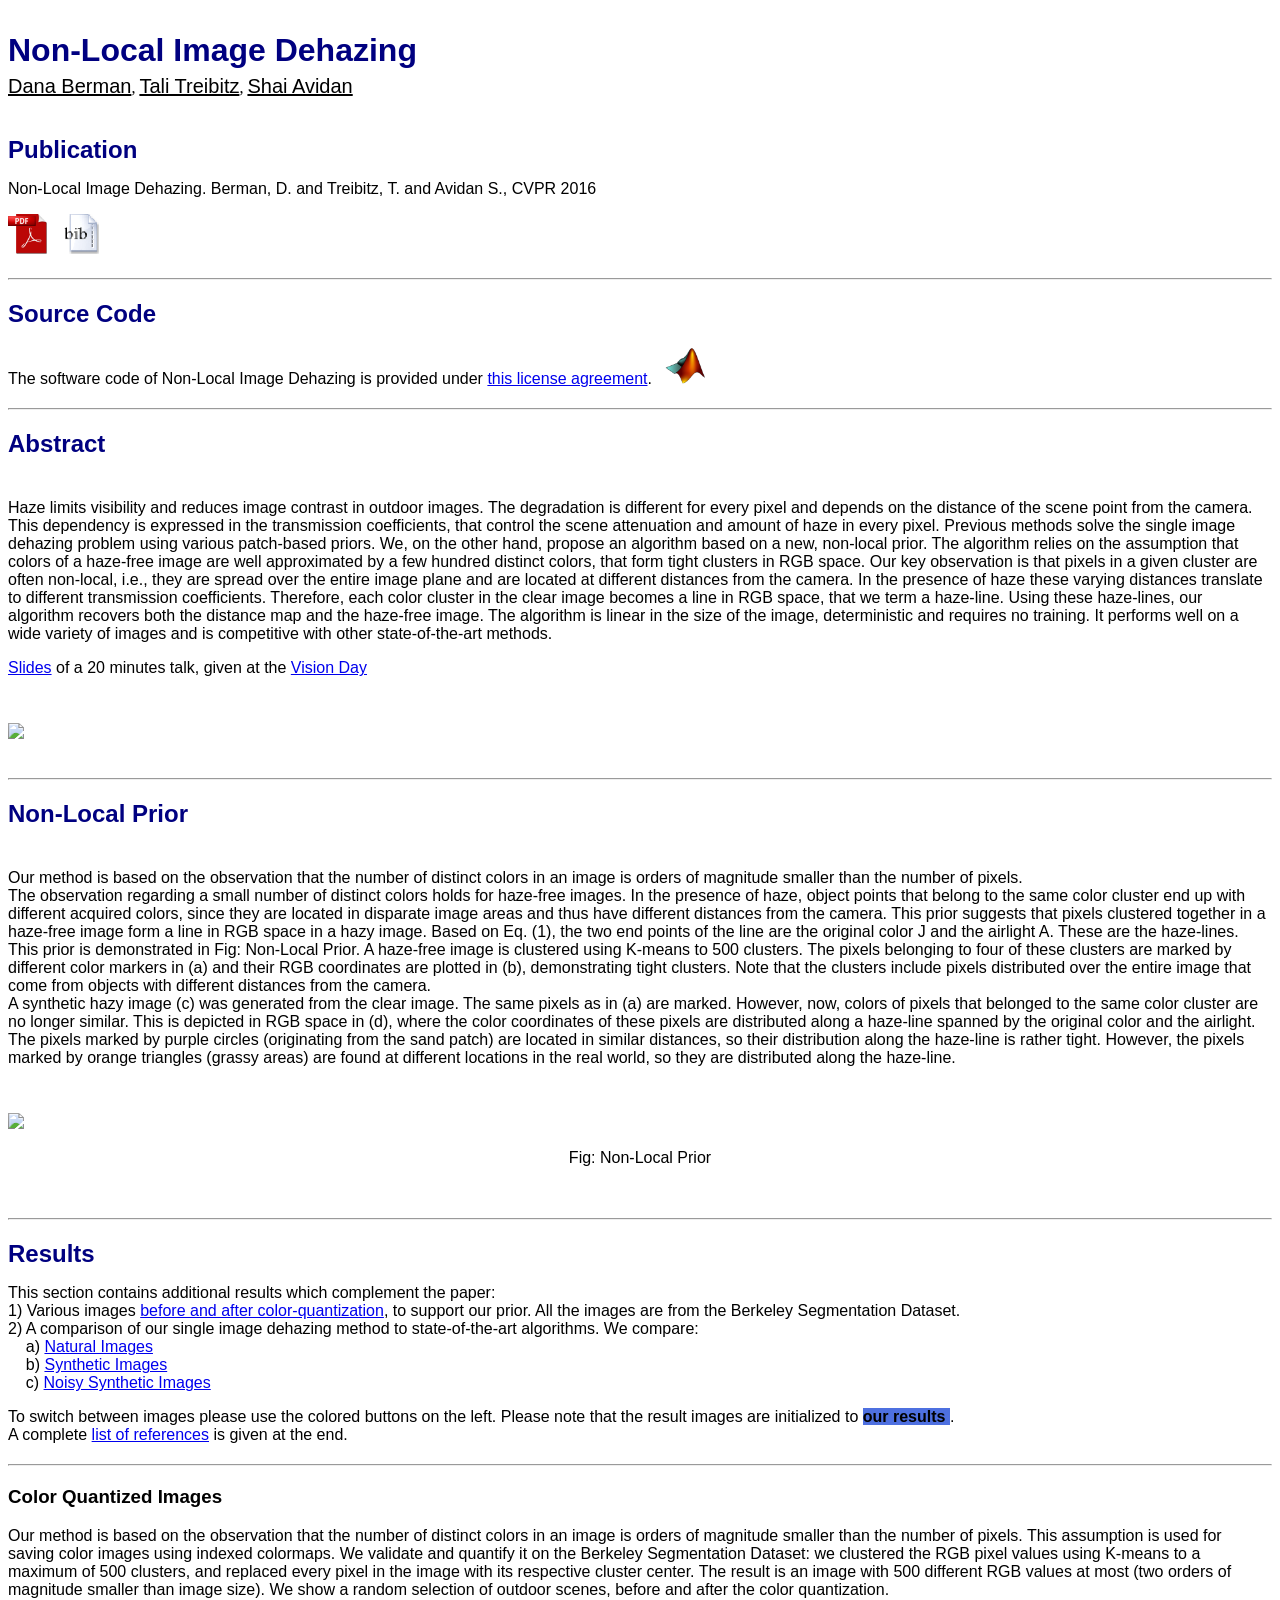
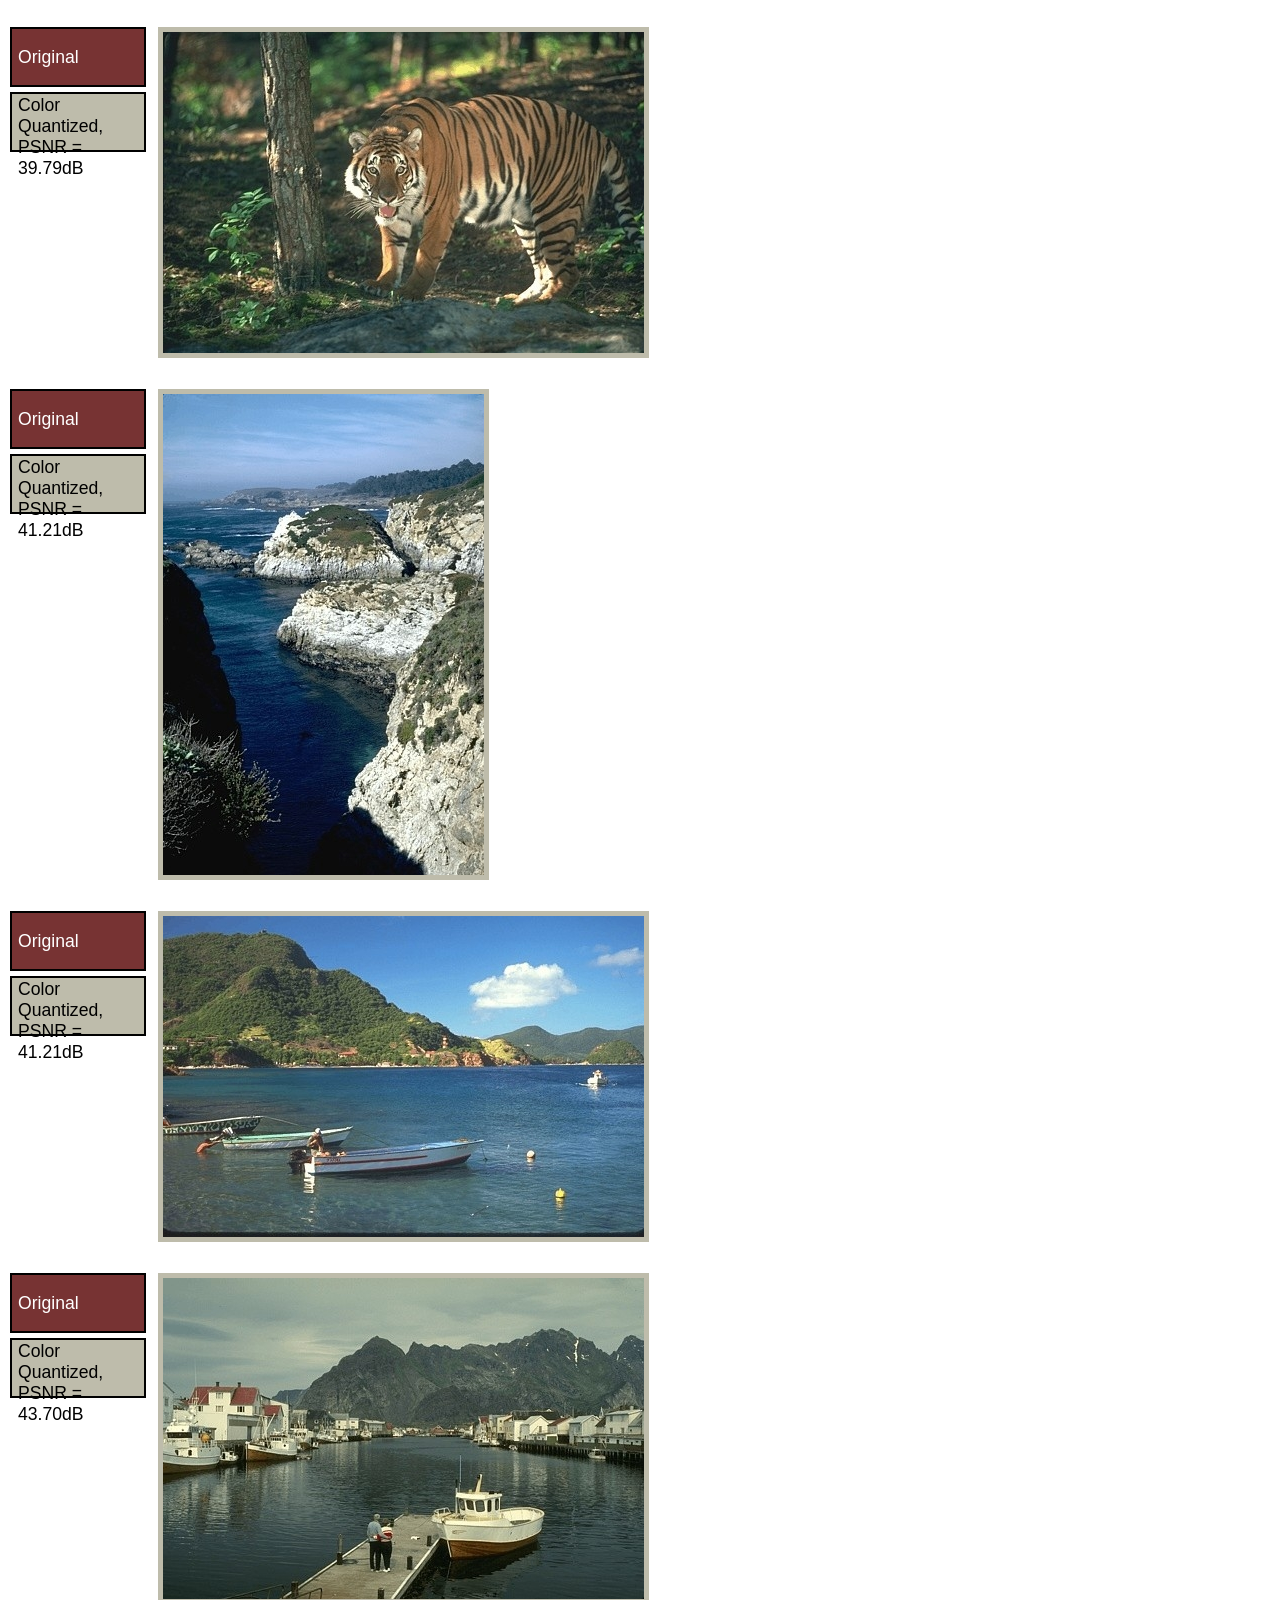
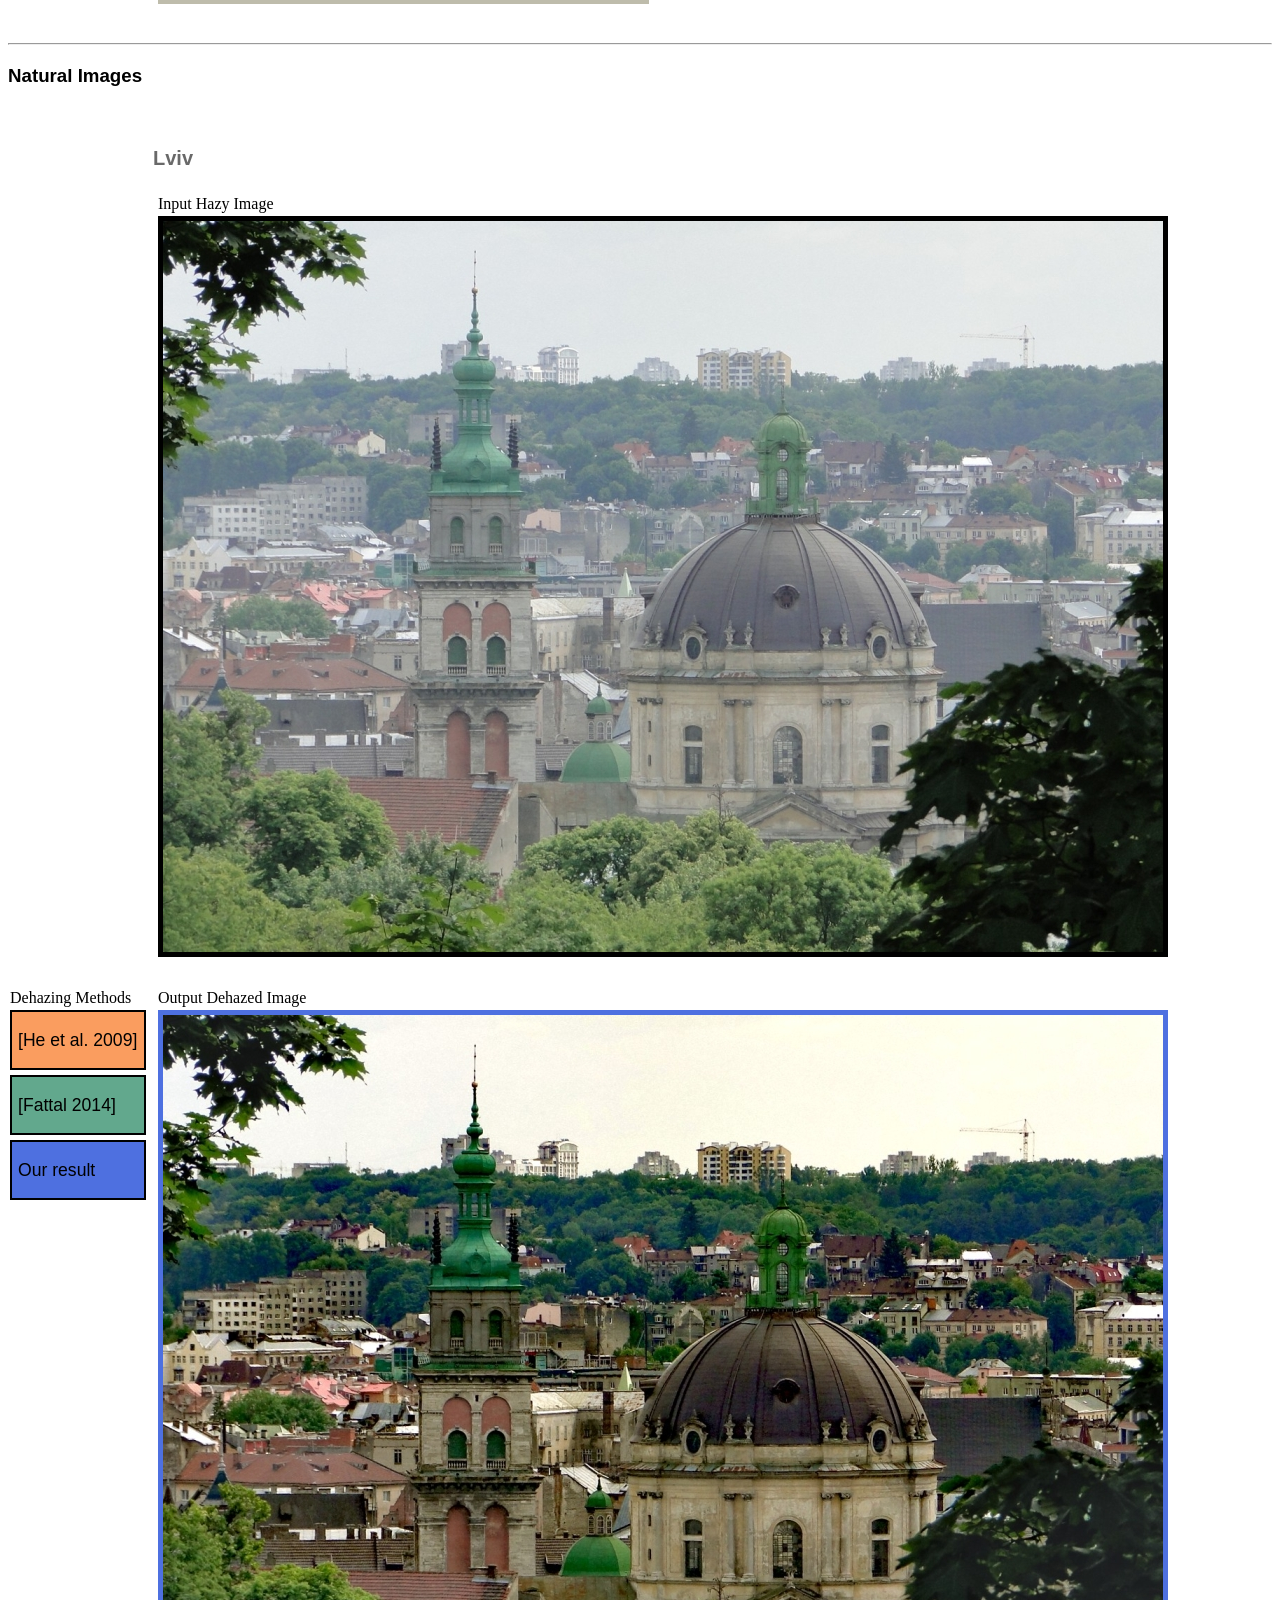
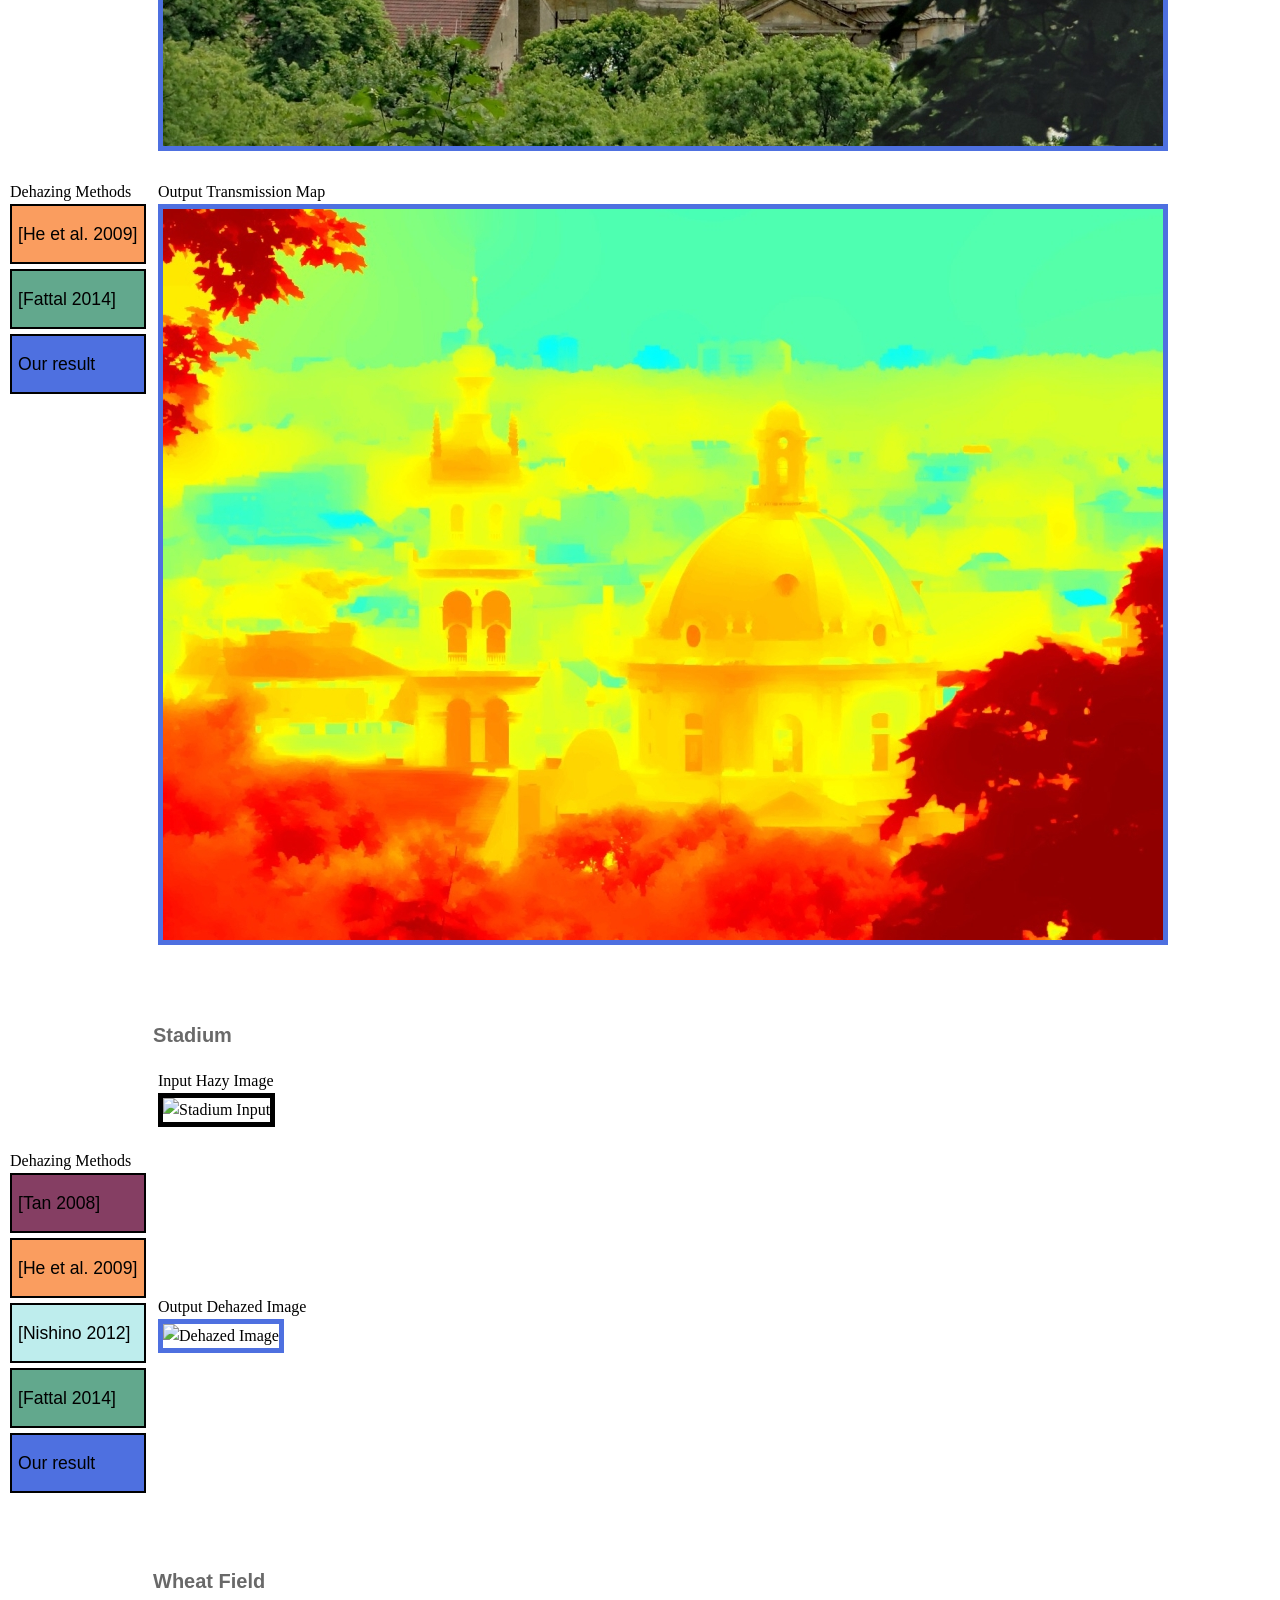
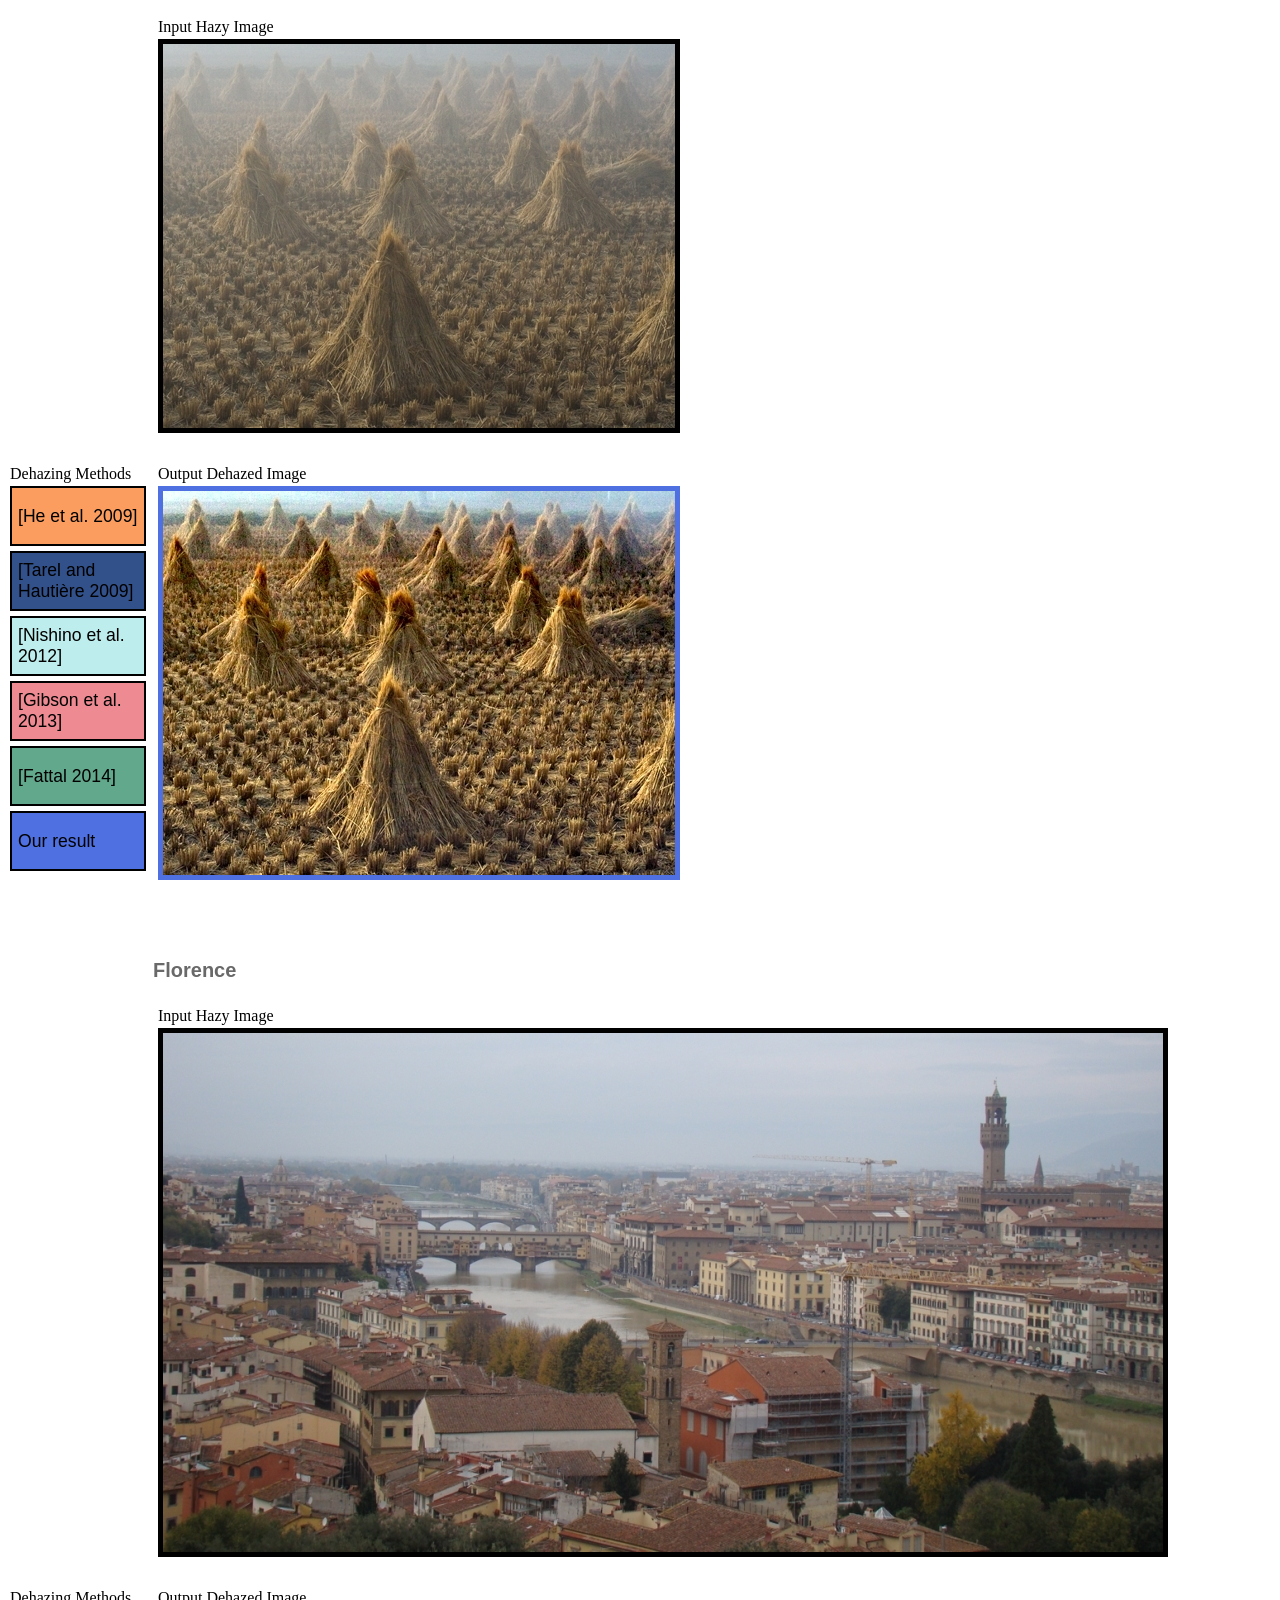
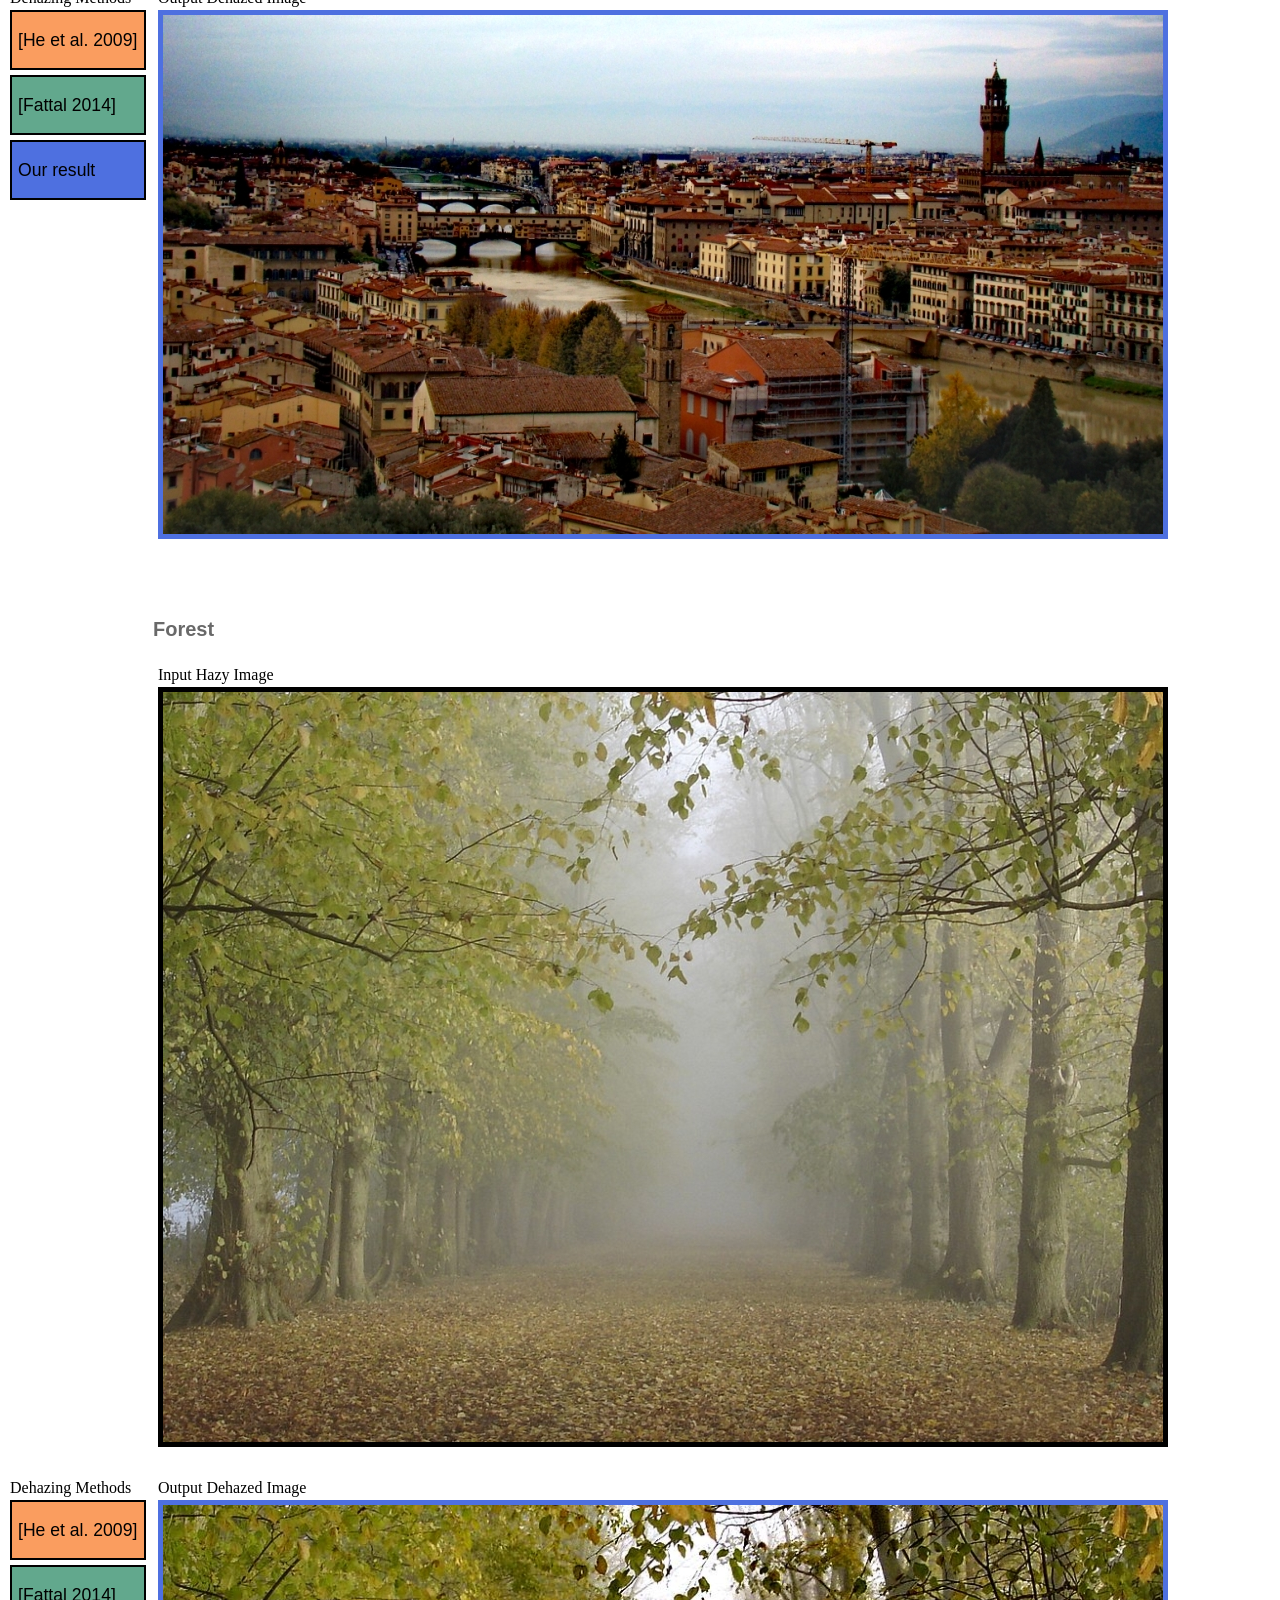
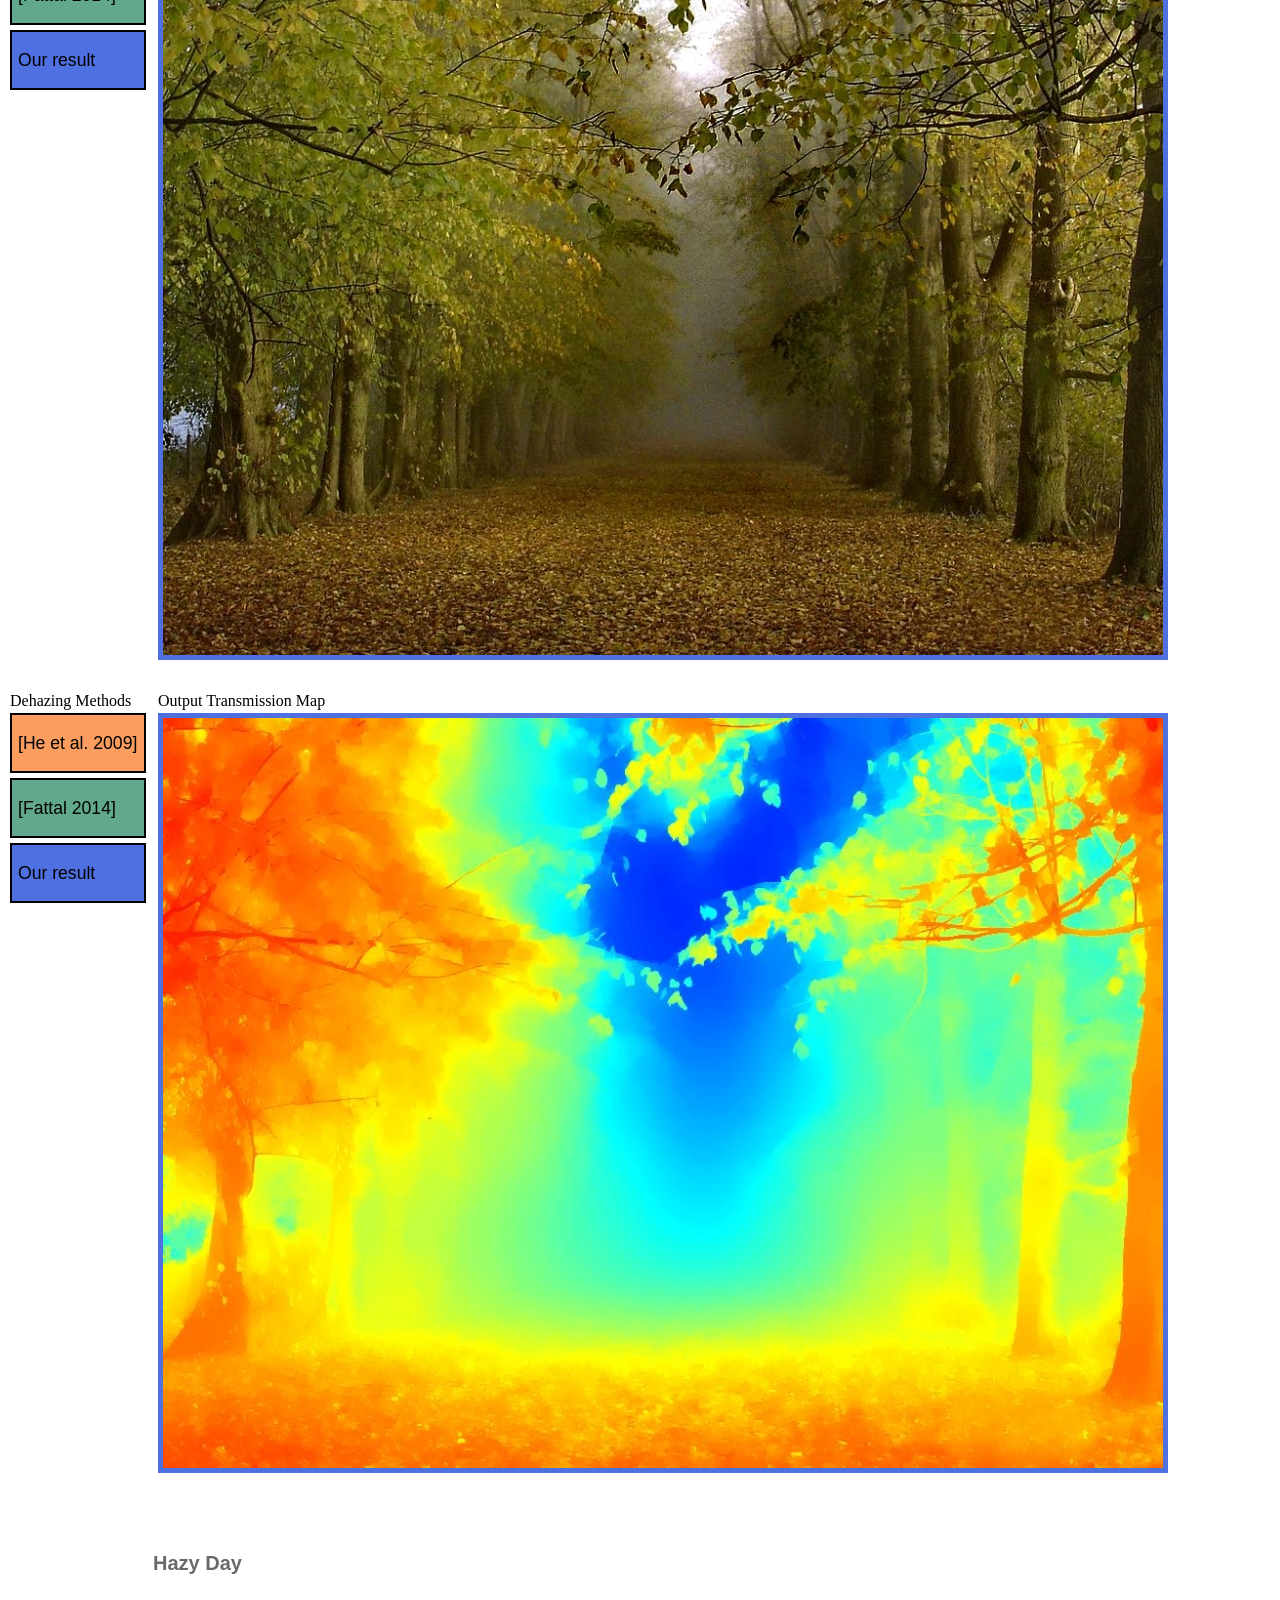
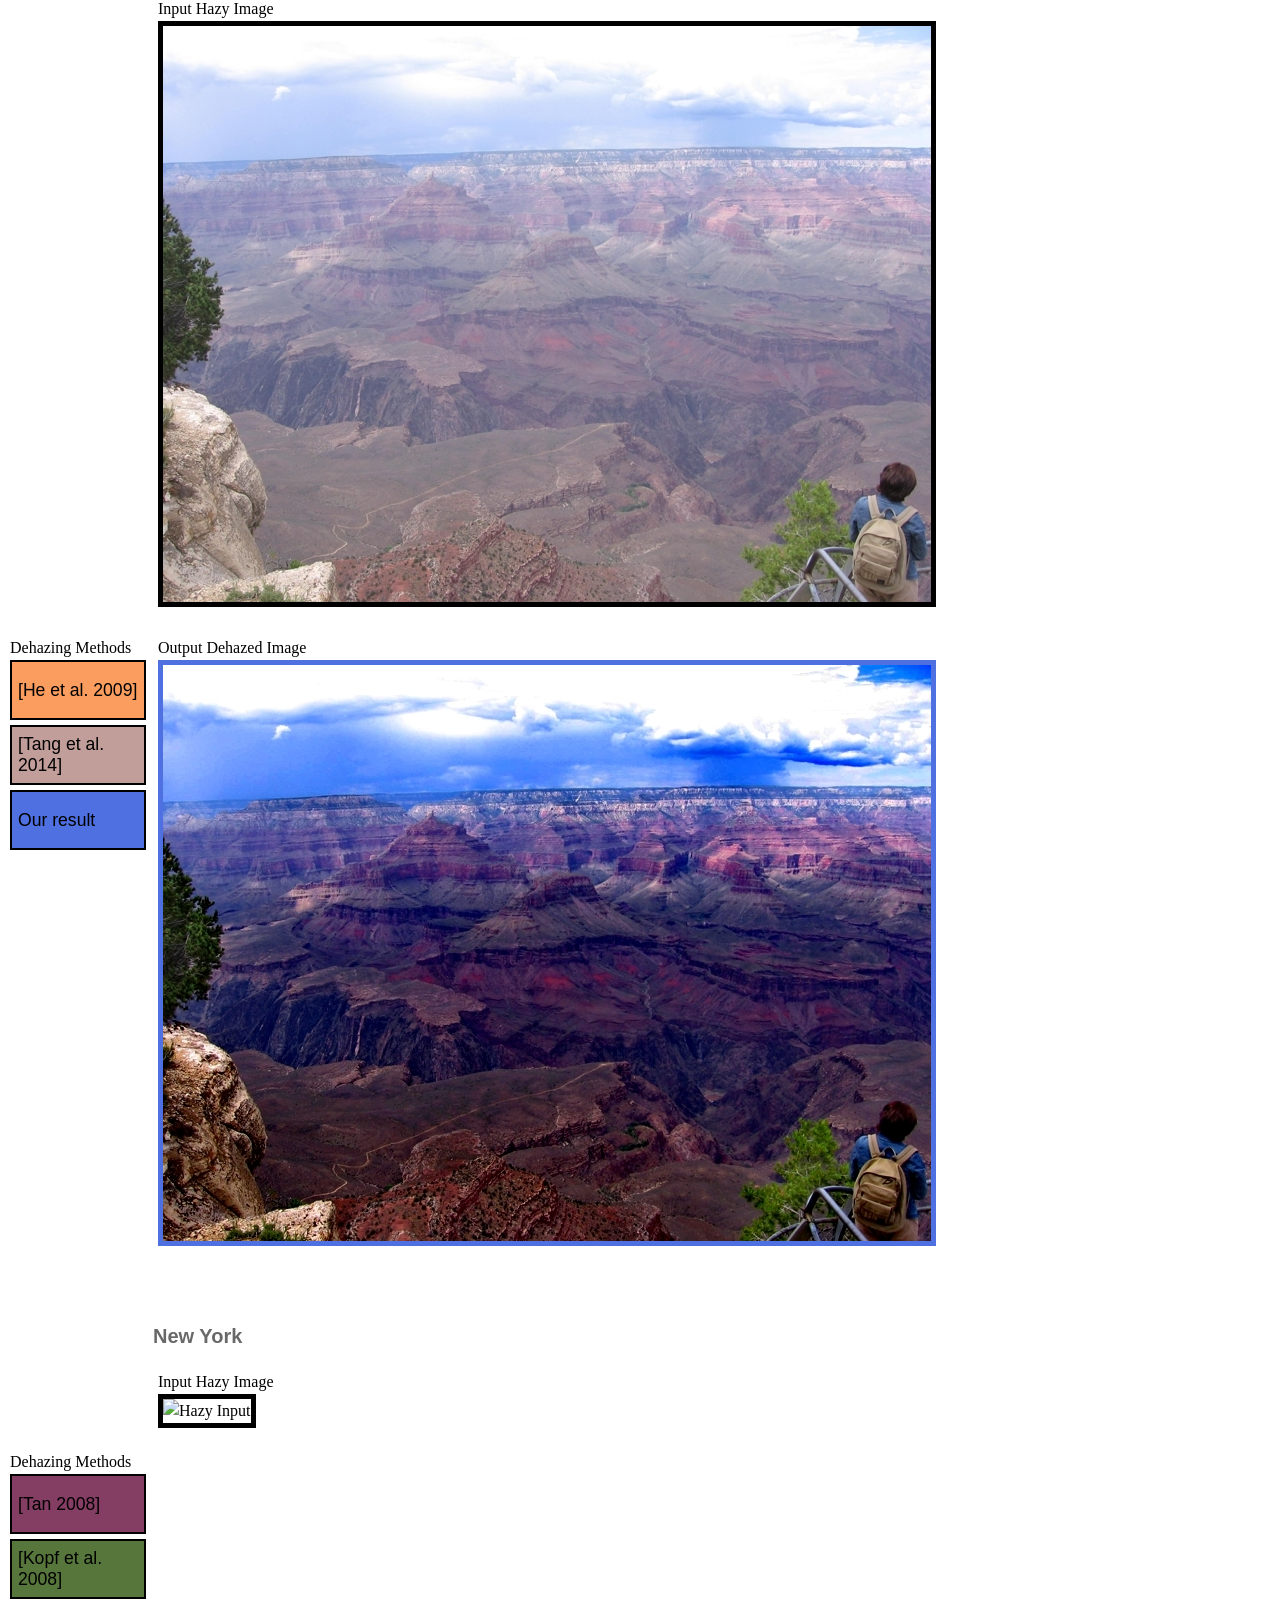
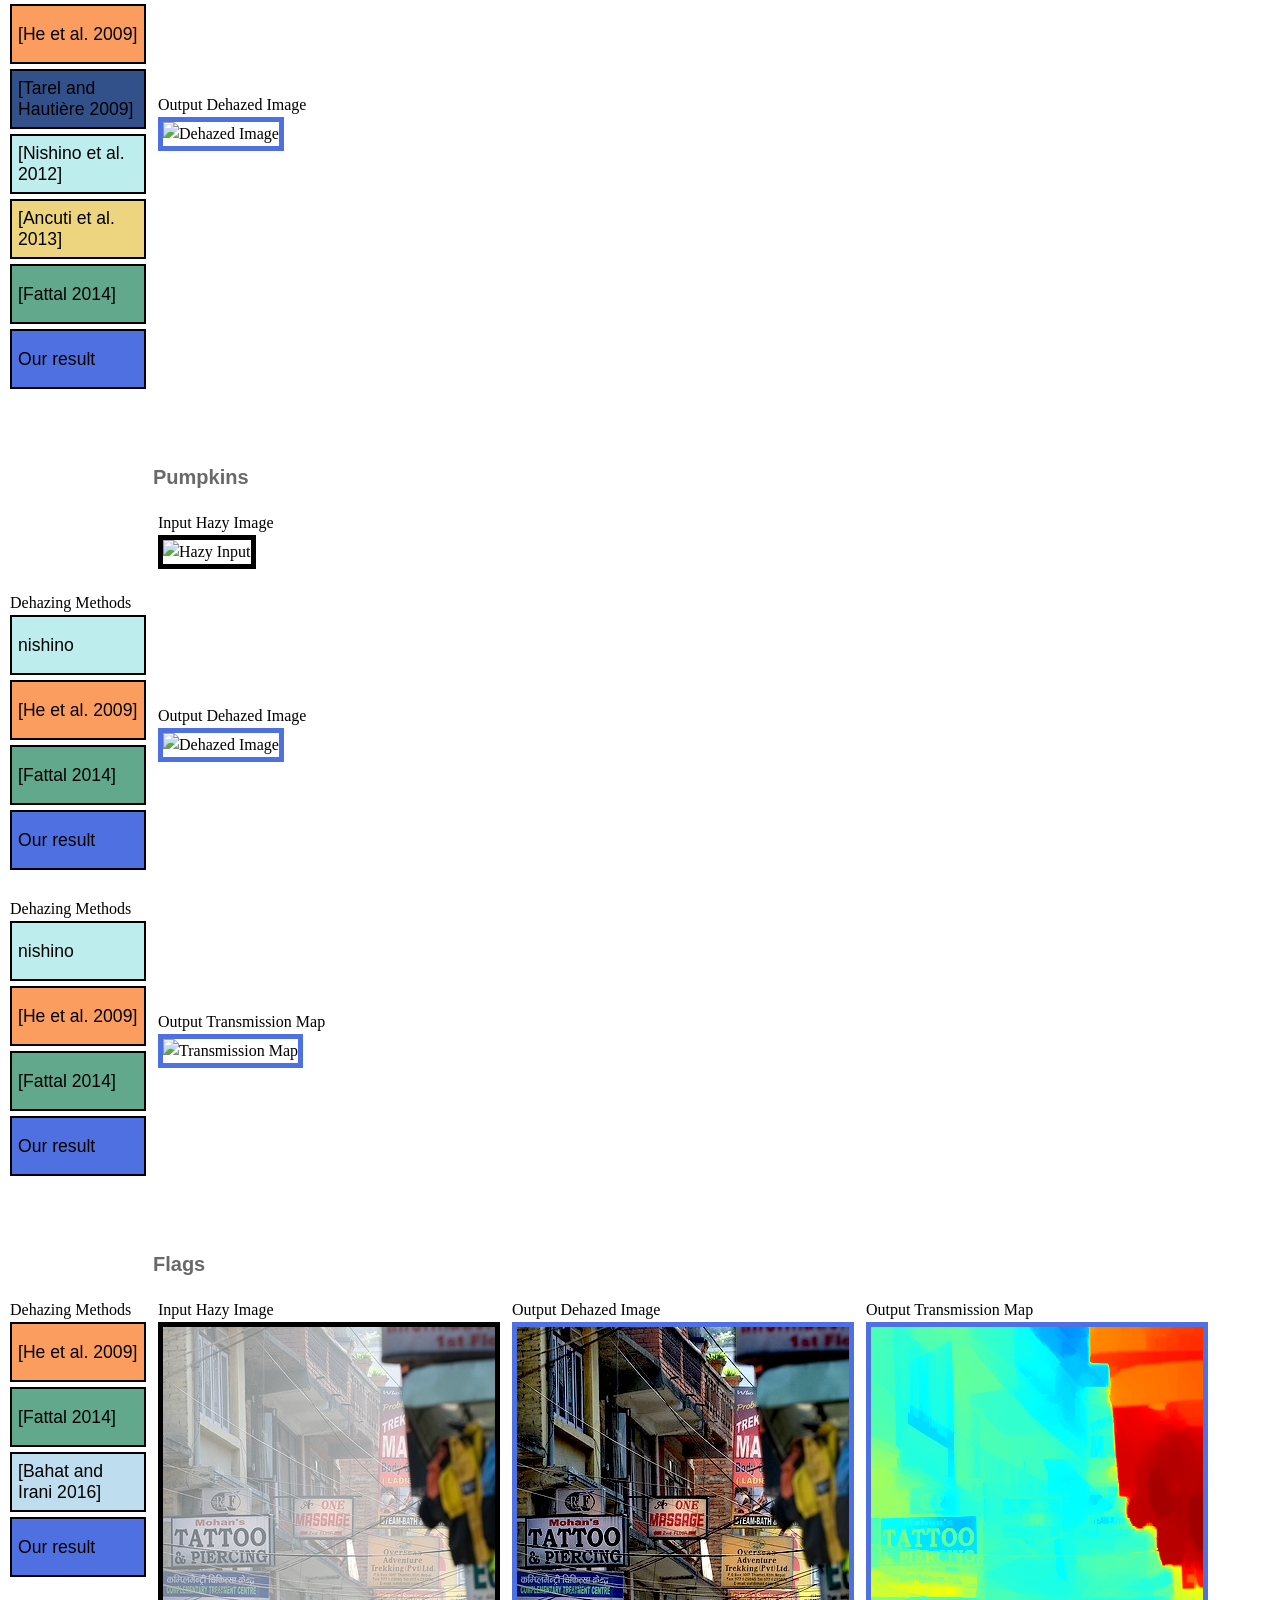
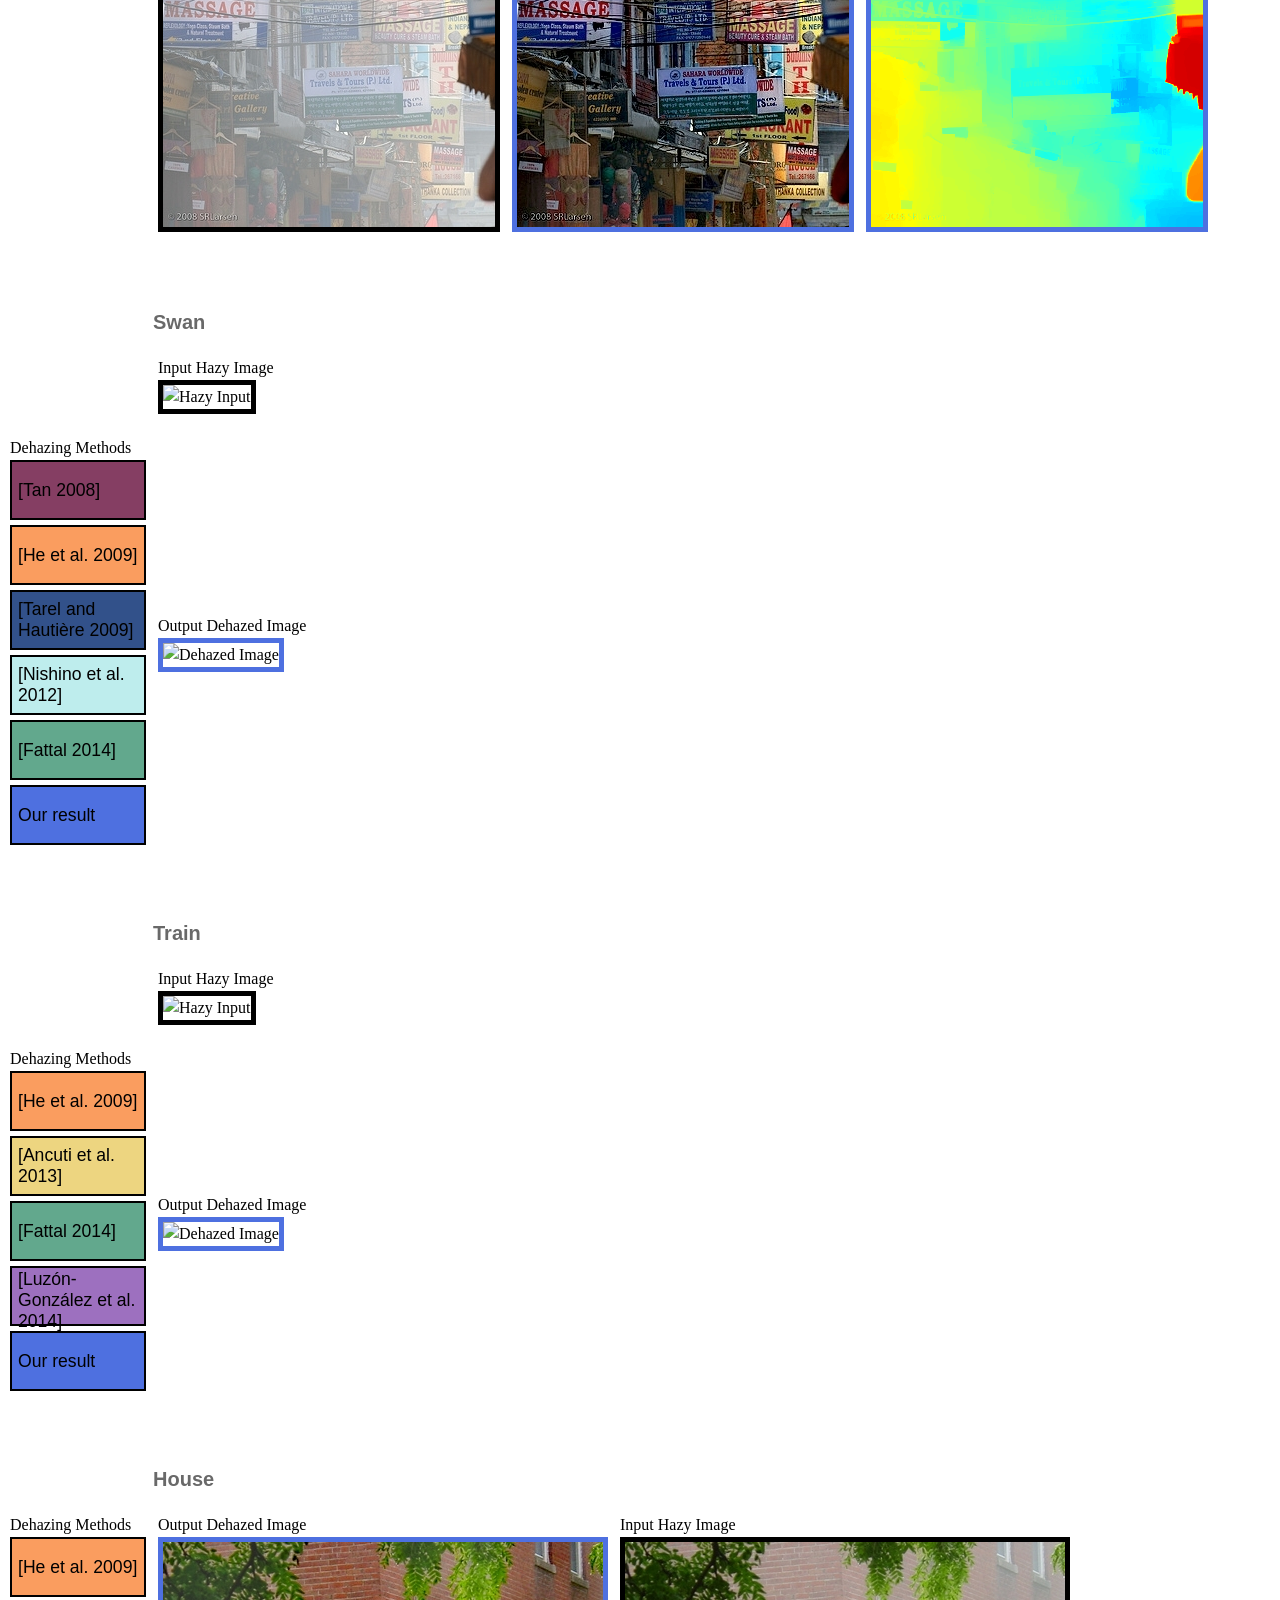
==== commit eeef2382: "Update index.html" ====
--- a/NonLocalDehazing/index.html
+++ b/NonLocalDehazing/index.html
@@ -7,10 +7,10 @@
 		<!-- The above 3 meta tags *must* come first in the head; any other head content must come *after* these tags -->
 		<meta name="author" content="Dana Berman">
 		<meta name="keywords" content="Dana Berman, Tali Treibitz, Shai Avidan, Scattering media, dehazing, haze removal, Non-Local, CVPR, 2016">
-		<link rel="image_src" type="image/jpeg"  content="http://www.eng.tau.ac.il/~berman/images/cityscape_half.jpg">
+		<link rel="image_src" type="image/jpeg"  content="../assets/cityscape.jpg">
 		<meta name="title" content="Non Local Single Image Dehazing">
 		<meta name="description" content="Additional results for CVPR 2016 paper: Non-Local Image Dehazing. Dana Berman, Tali Treibitz, Shai Avidan.">
-		<link rel="canonical" href="www.eng.tau.ac.il/~berman/NonLocalDehazing" />
+		<link rel="canonical" href="https://berman-dana.github.io/NonLocalDehazing" />
 		<link rel="icon" href="https://english.tau.ac.il/sites/default/files/TAU_1.ico">
 
 		<title>Non-Local Image Dehazing</title>
@@ -242,15 +242,15 @@
 			Non-Local Image Dehazing. Berman, D. and Treibitz, T. and Avidan S., CVPR 2016
 		</p>
 		<p>
-			<a href="NonLocalDehazing_CVPR2016.pdf"><img src="../images/pdf_icon.png" alt="paper" height=40px"></a> &nbsp;
-			<a href="NonLocalDehazing.bib"><img src="../images/bib_icon.png" alt="paper" height=40px"></a> &nbsp;
+			<a href="NonLocalDehazing_CVPR2016.pdf"><img src="../assets/pdf_icon.png" alt="paper" height=40px"></a> &nbsp;
+			<a href="NonLocalDehazing.bib"><img src="../assets/bib_icon.png" alt="paper" height=40px"></a> &nbsp;
 		</p>
 		
 		<hr>
 				
 		<h2 id="SourceCode">Source Code</h2>
 		<p>
-			The software code of Non-Local Image Dehazing is provided under <a href="Non-commercial_copyright_license.rtf">this license agreement</a>.  &nbsp; <a href="https://github.com/danaberman/non-local-dehazing"><img src="../images/matlab_icon.png" alt="matlab source code" height=40px"></a>
+			The software code of Non-Local Image Dehazing is provided under <a href="Non-commercial_copyright_license.rtf">this license agreement</a>.  &nbsp; <a href="https://github.com/danaberman/non-local-dehazing"><img src="../assets/matlab_icon.png" alt="matlab source code" height=40px"></a>
 		</p>
 
 		<hr>
@@ -2182,4 +2182,5 @@
 
 </div>
 </body>
-</html>+
+</html>
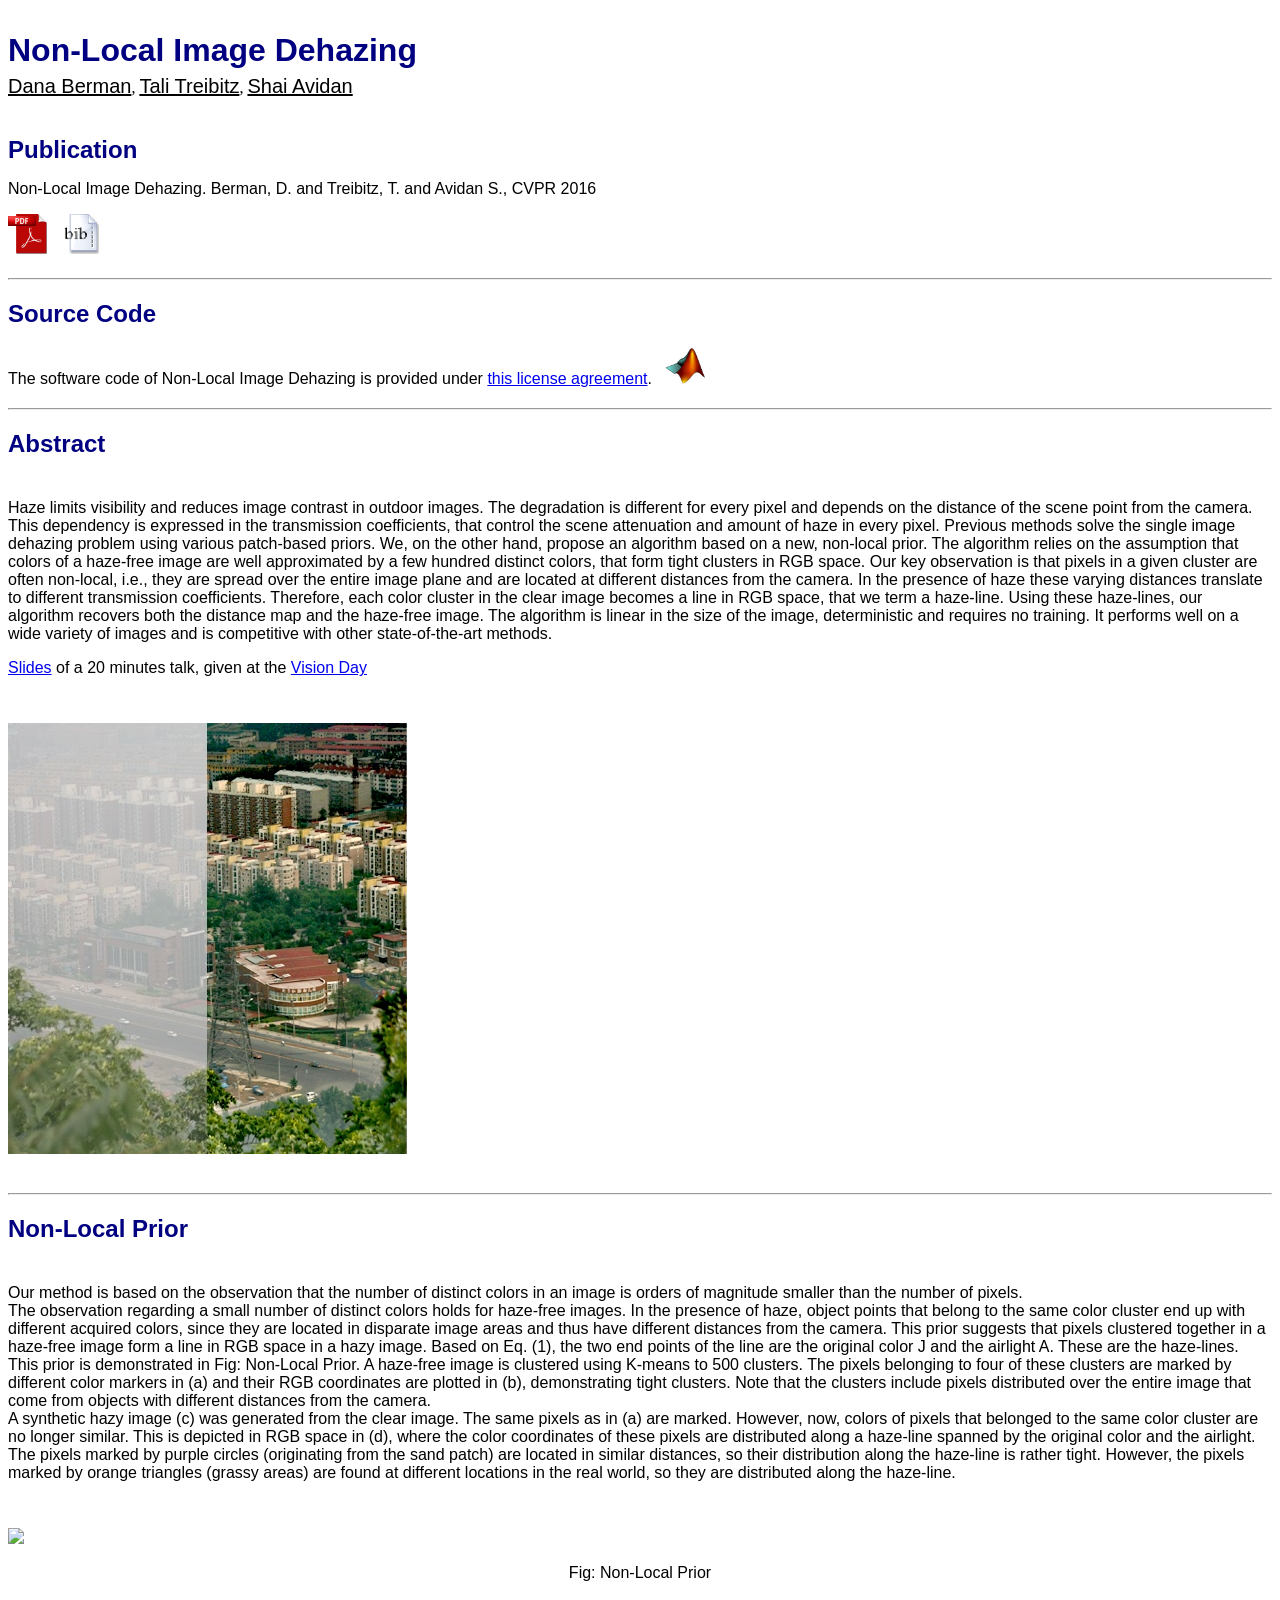
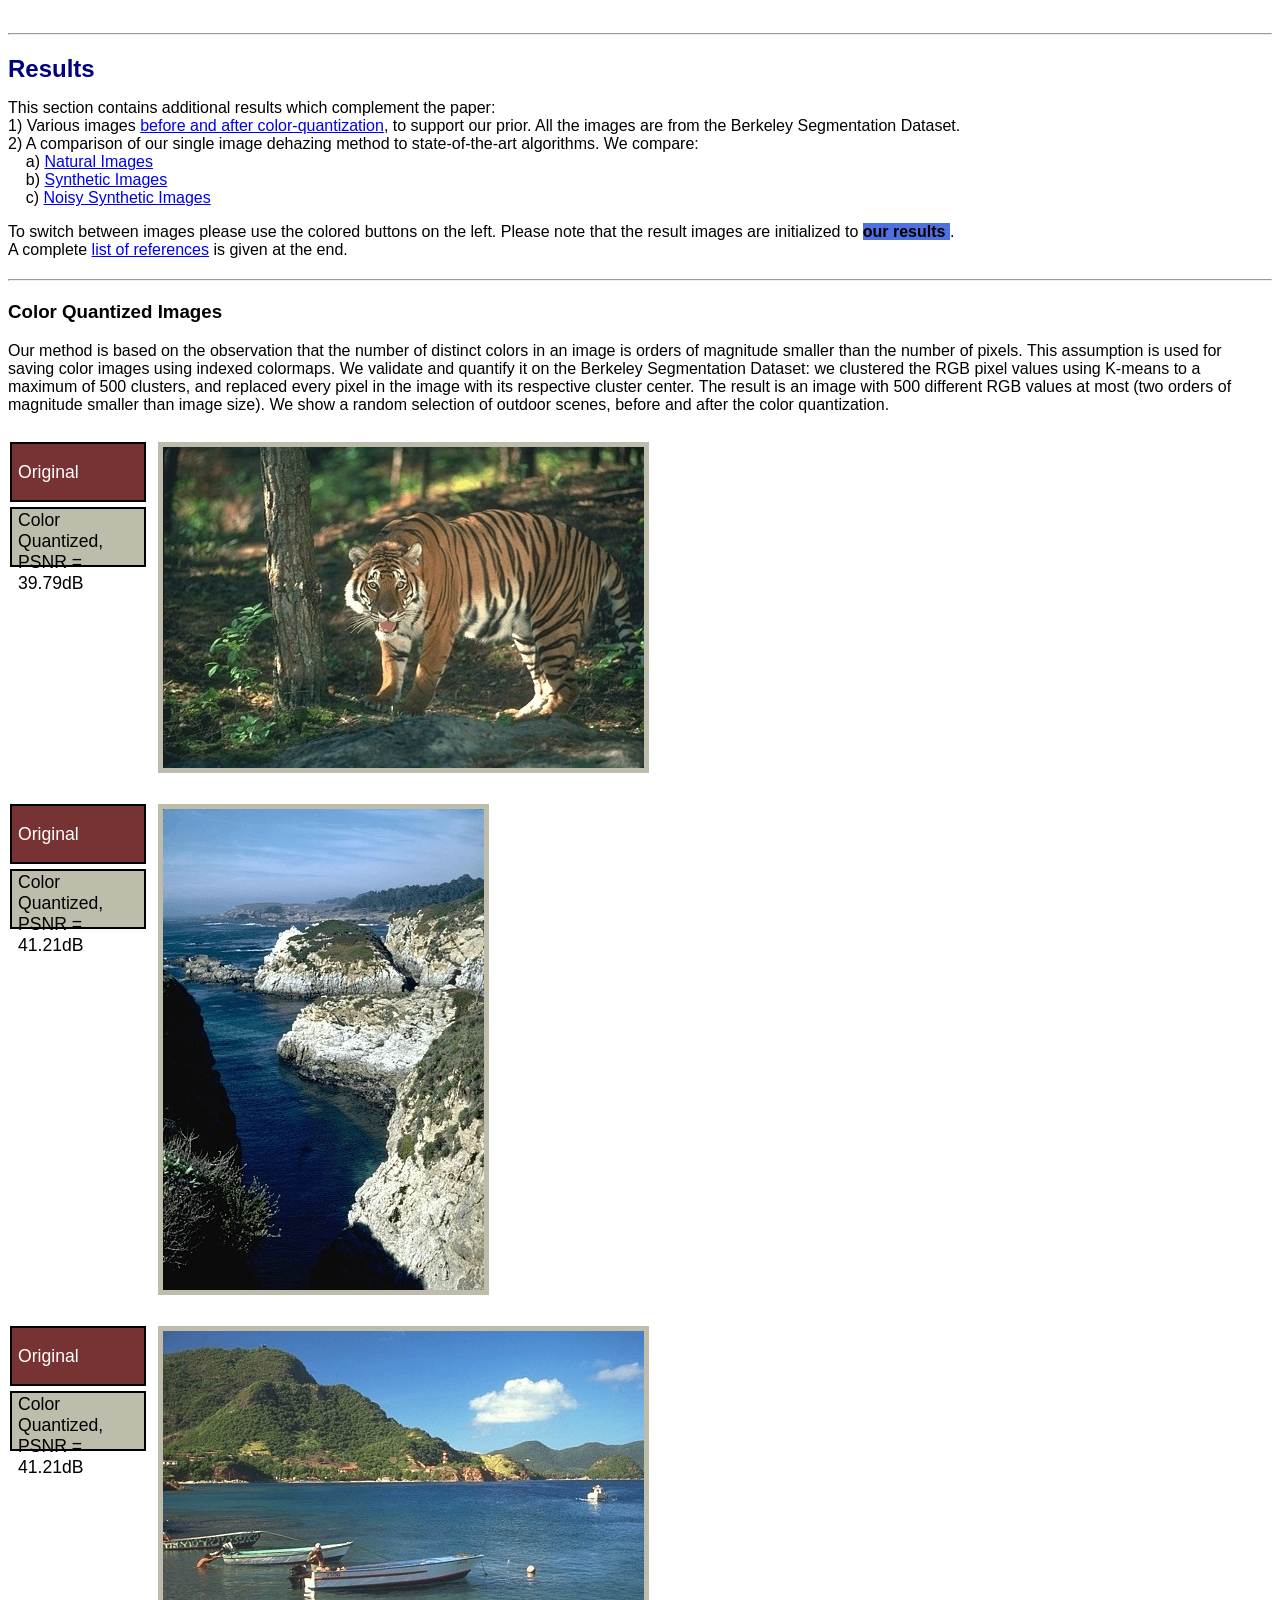
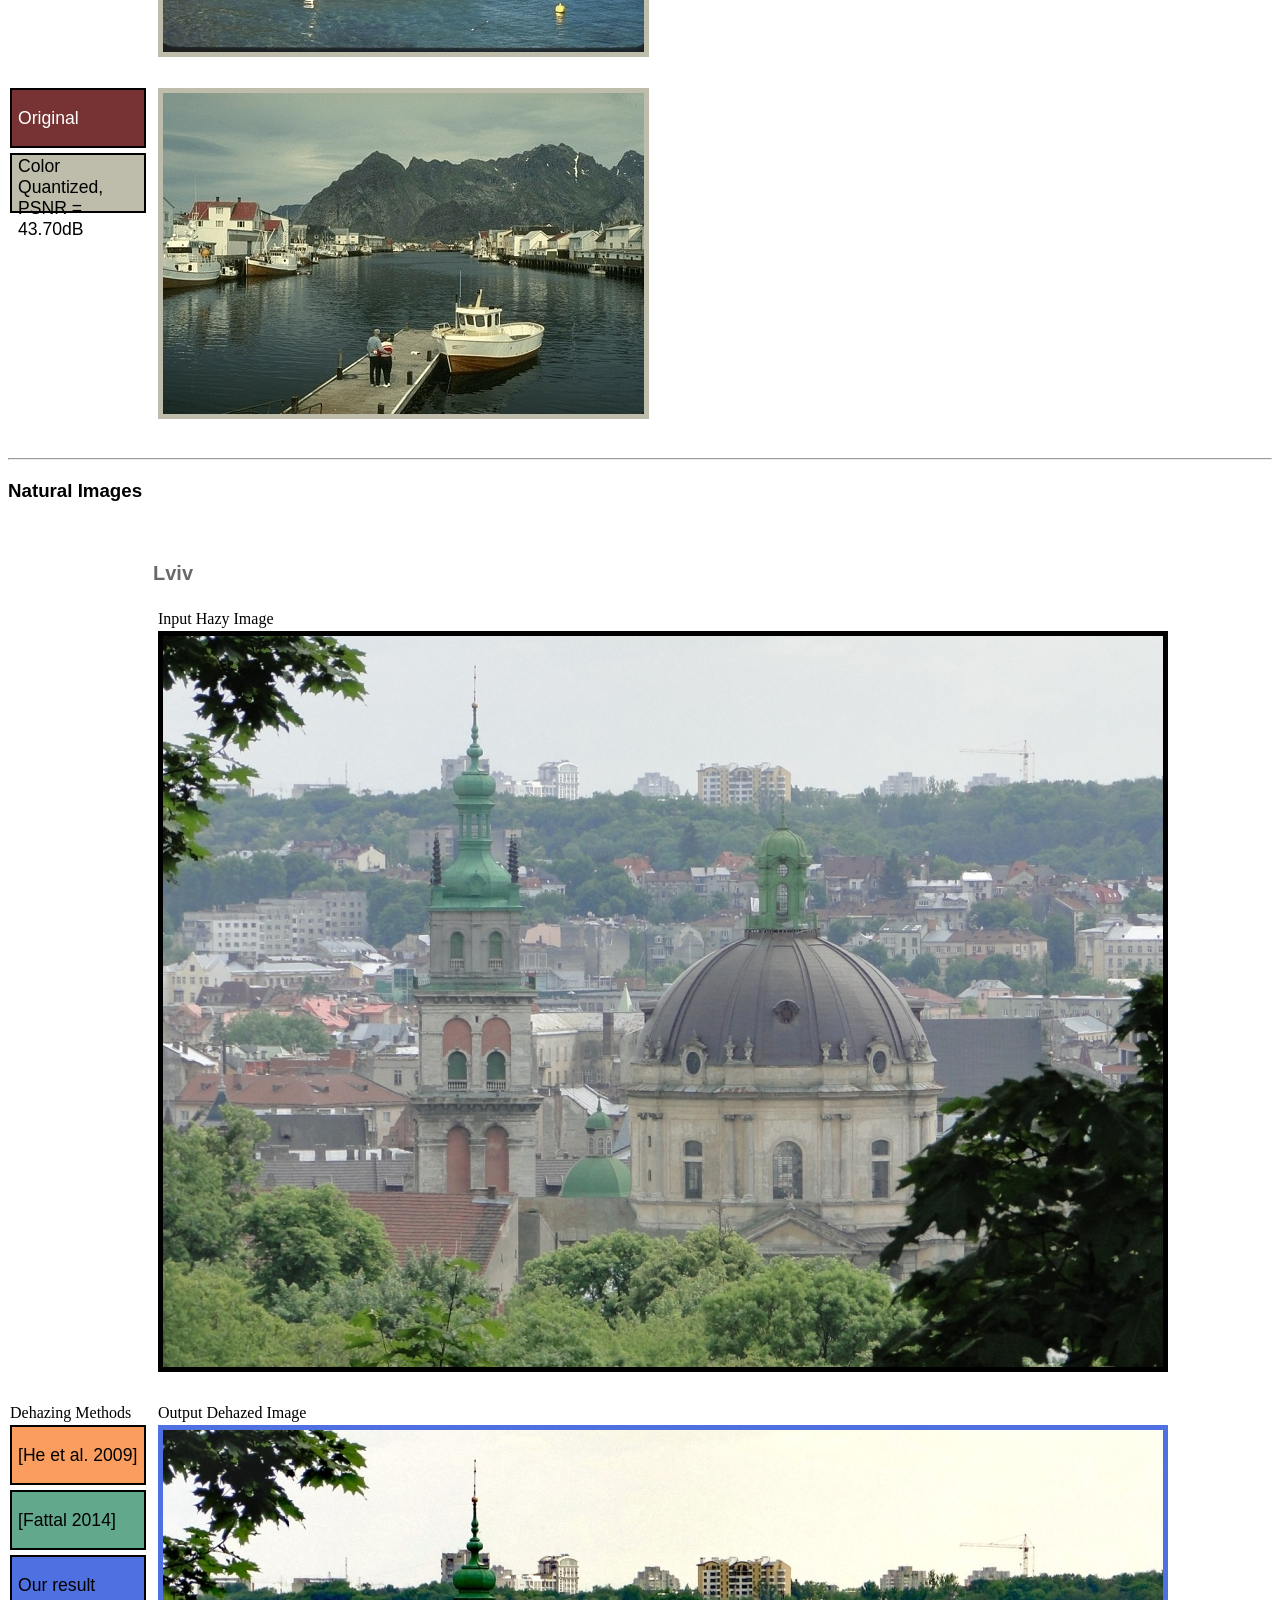
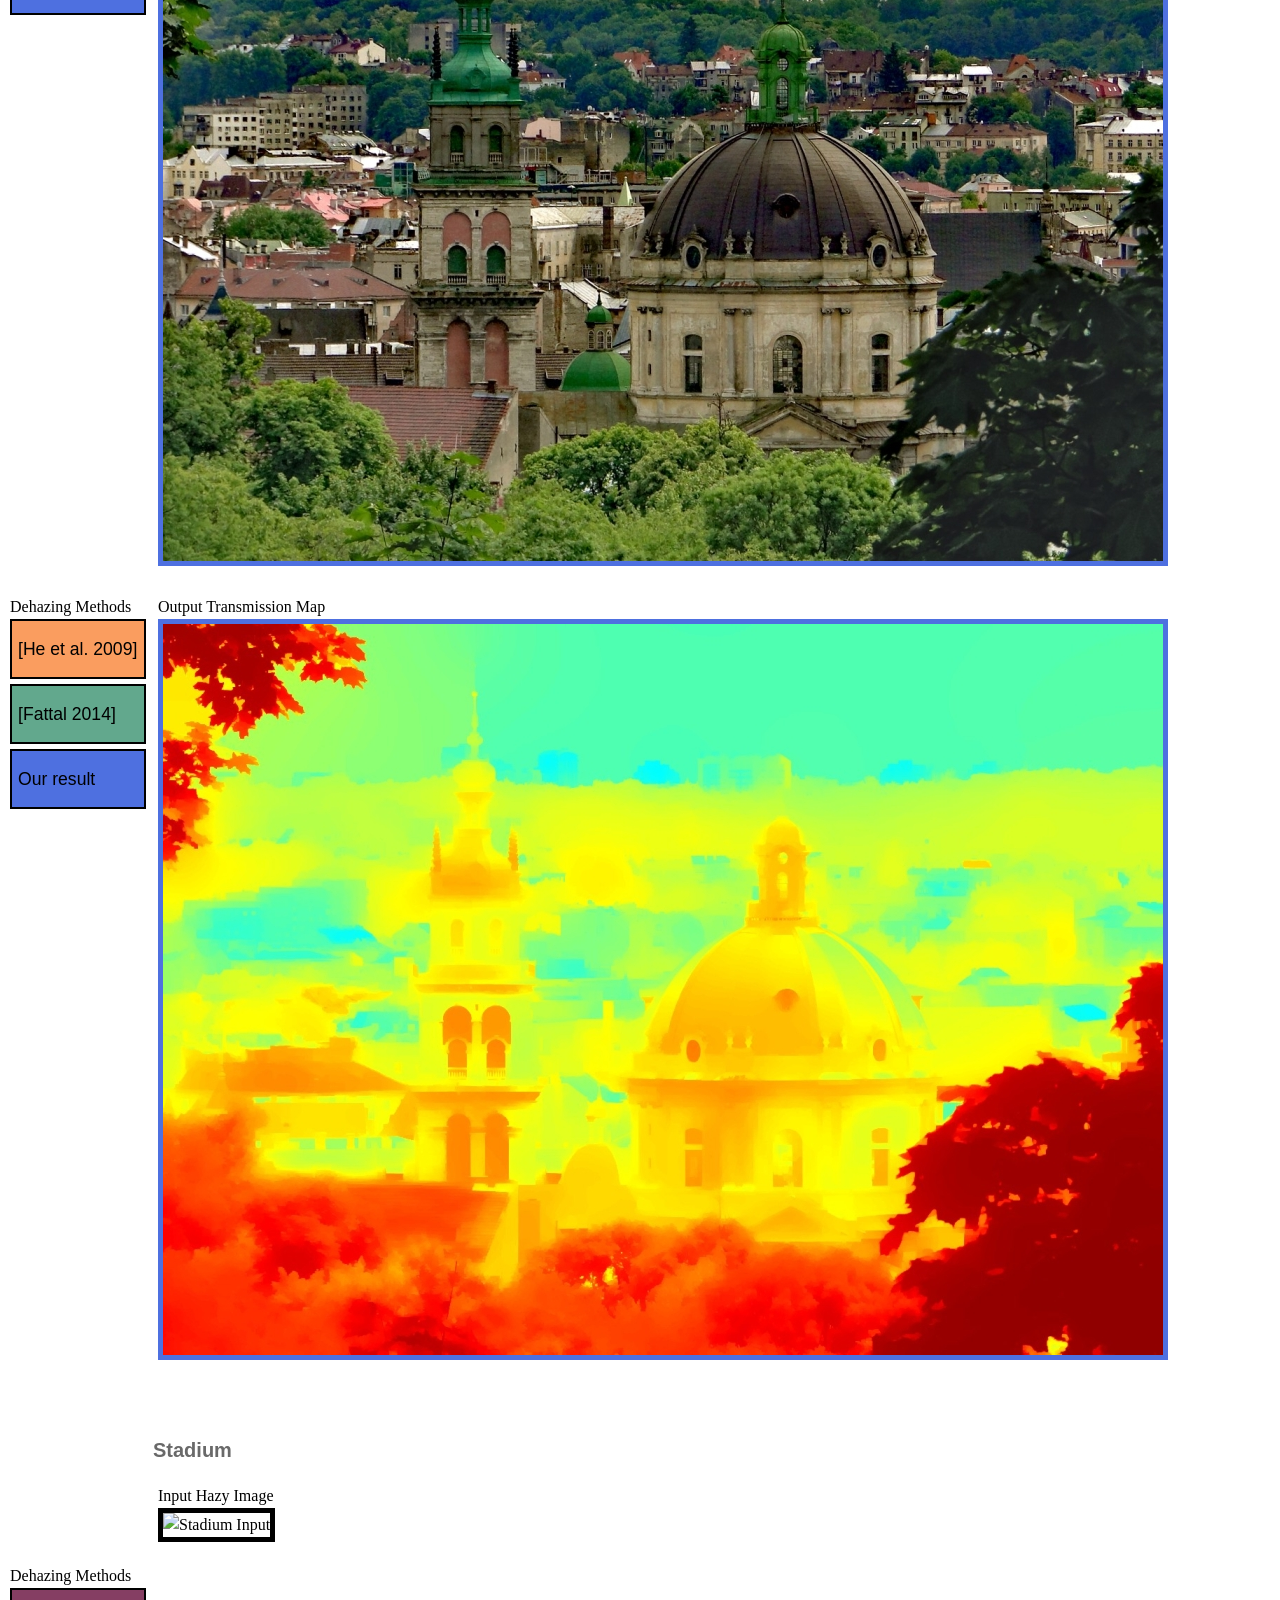
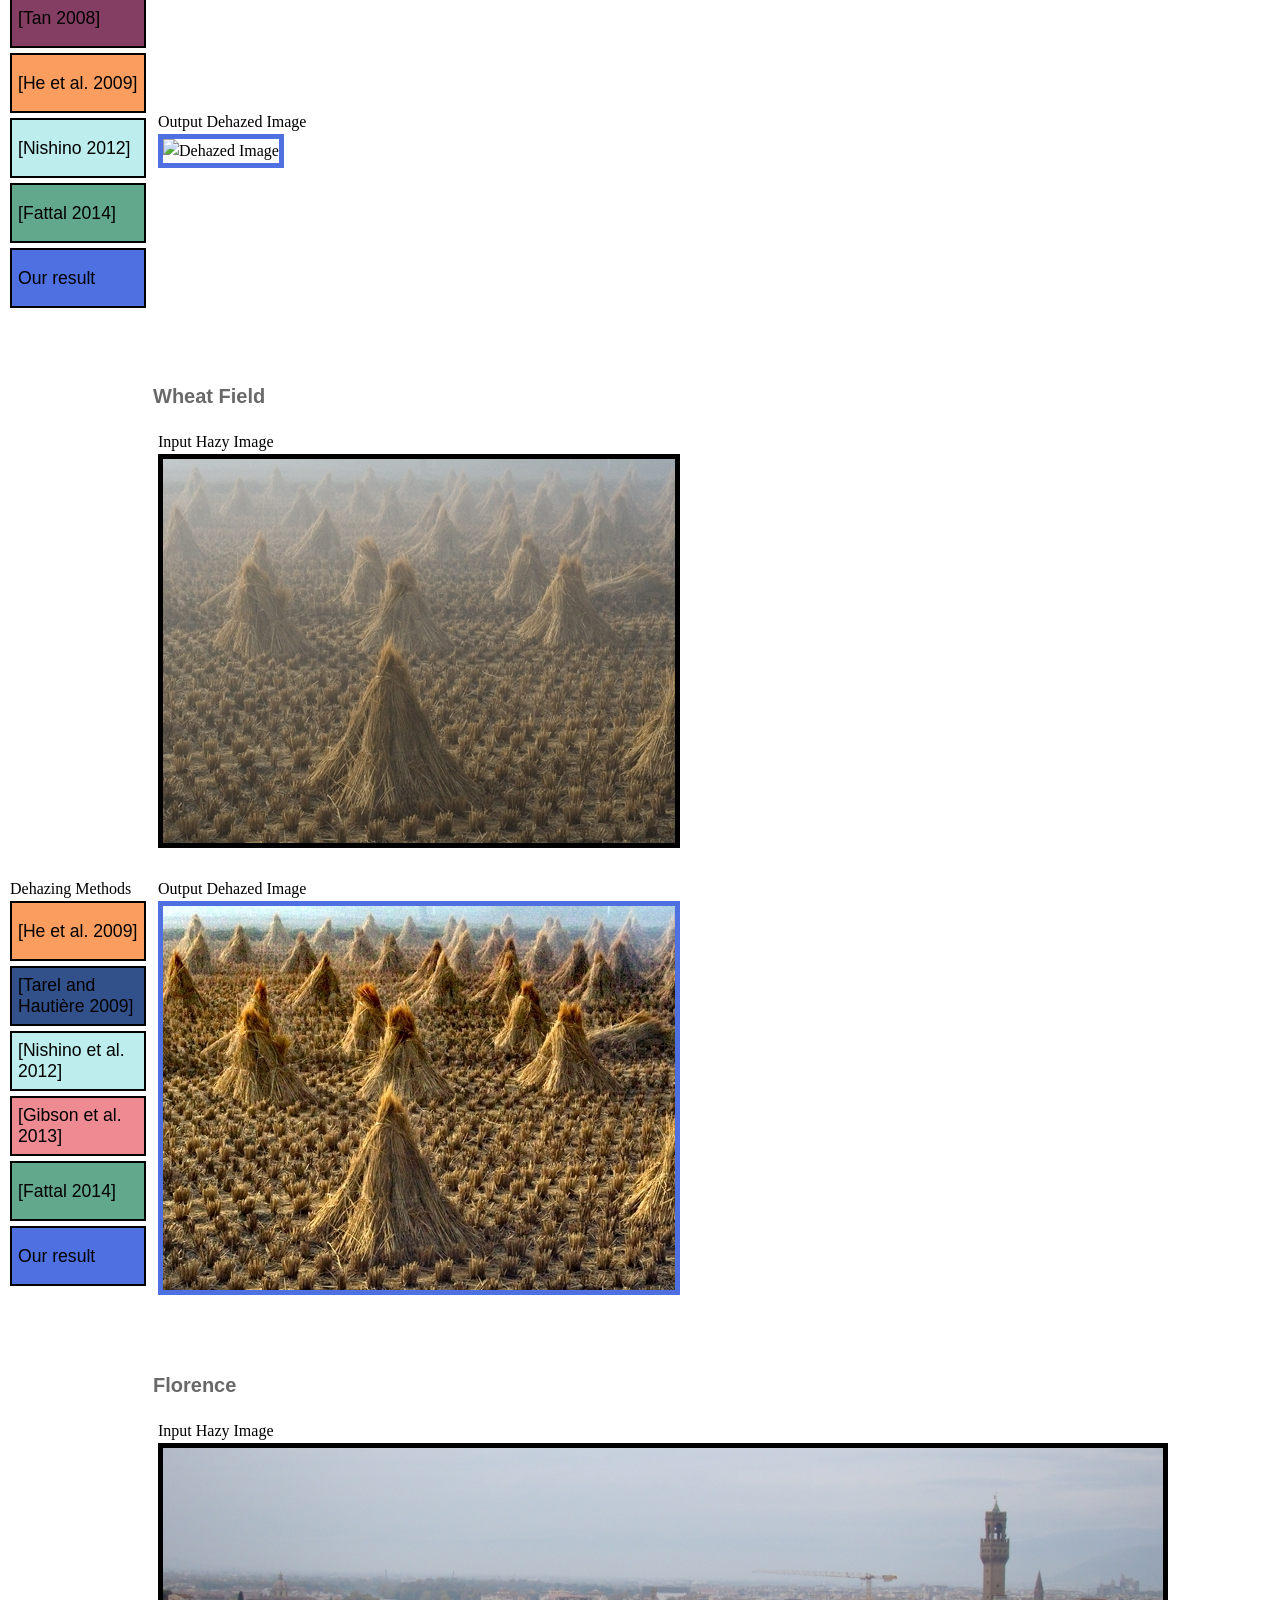
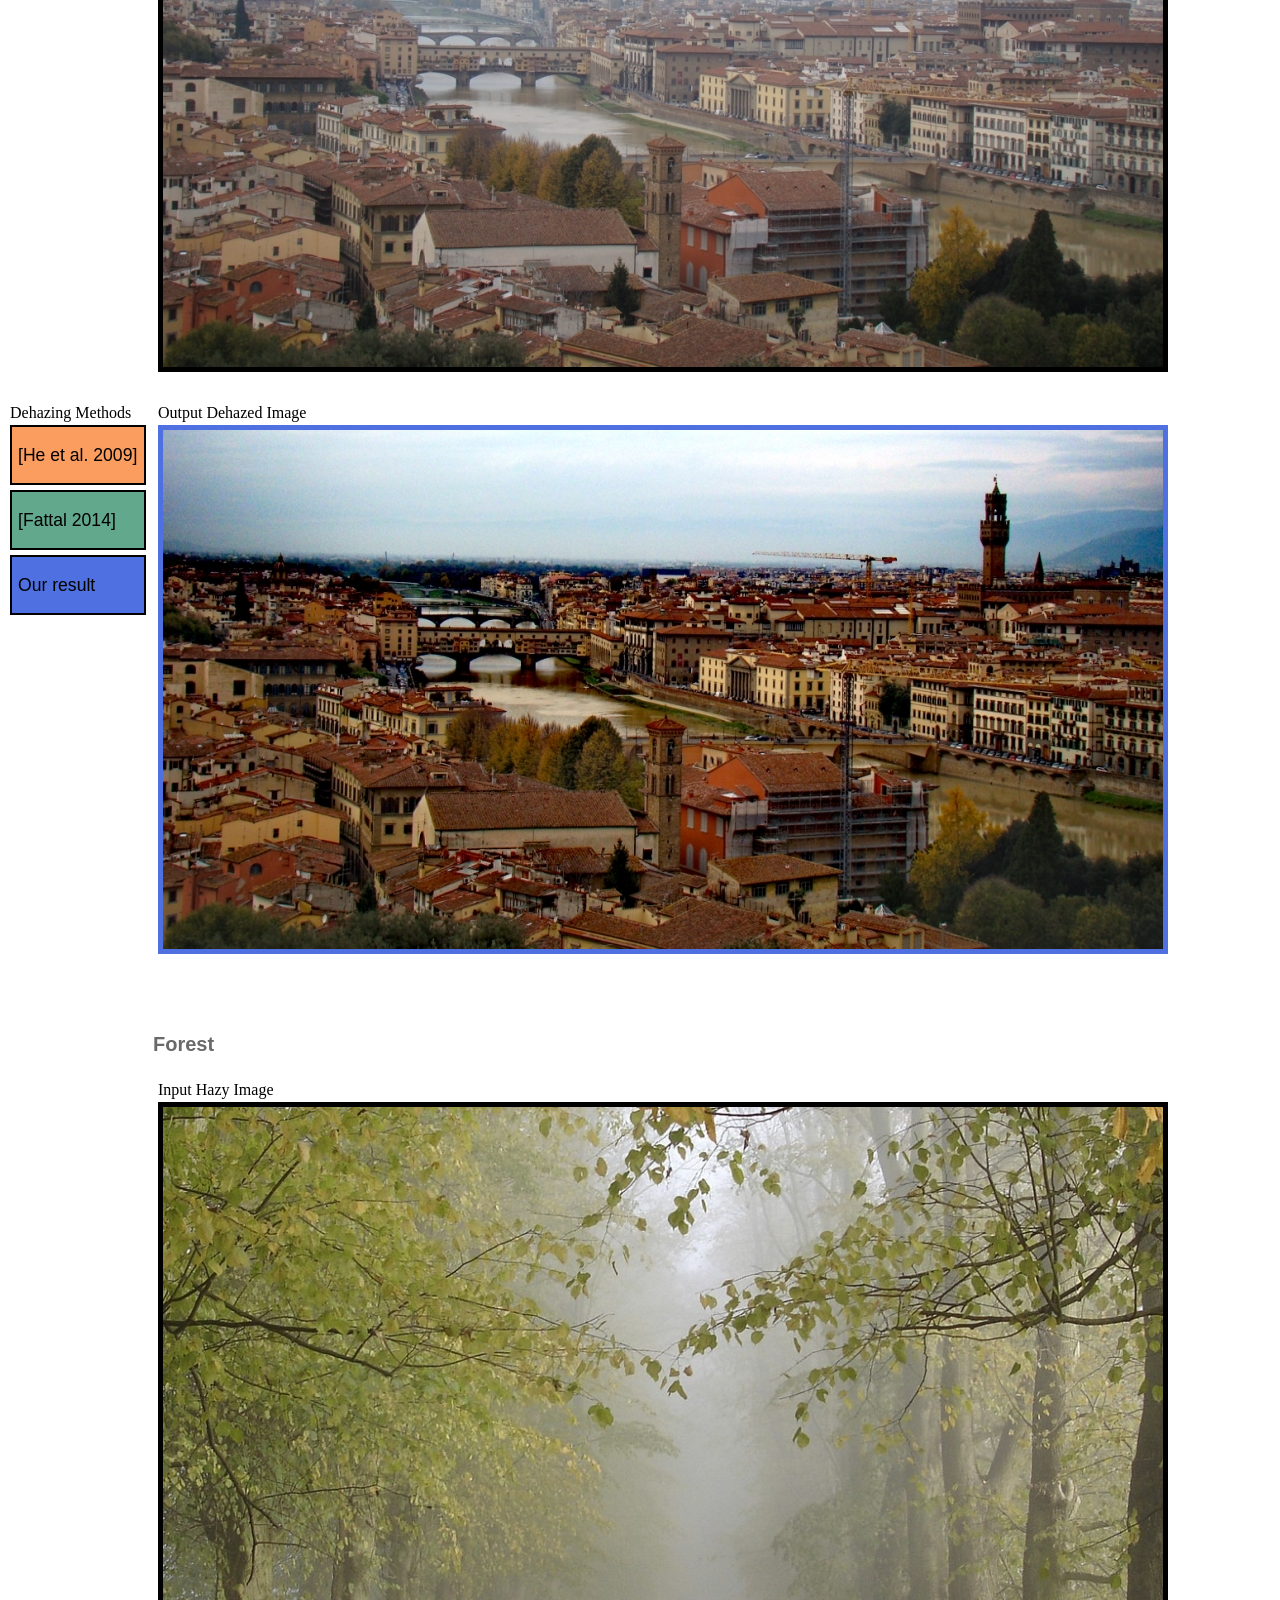
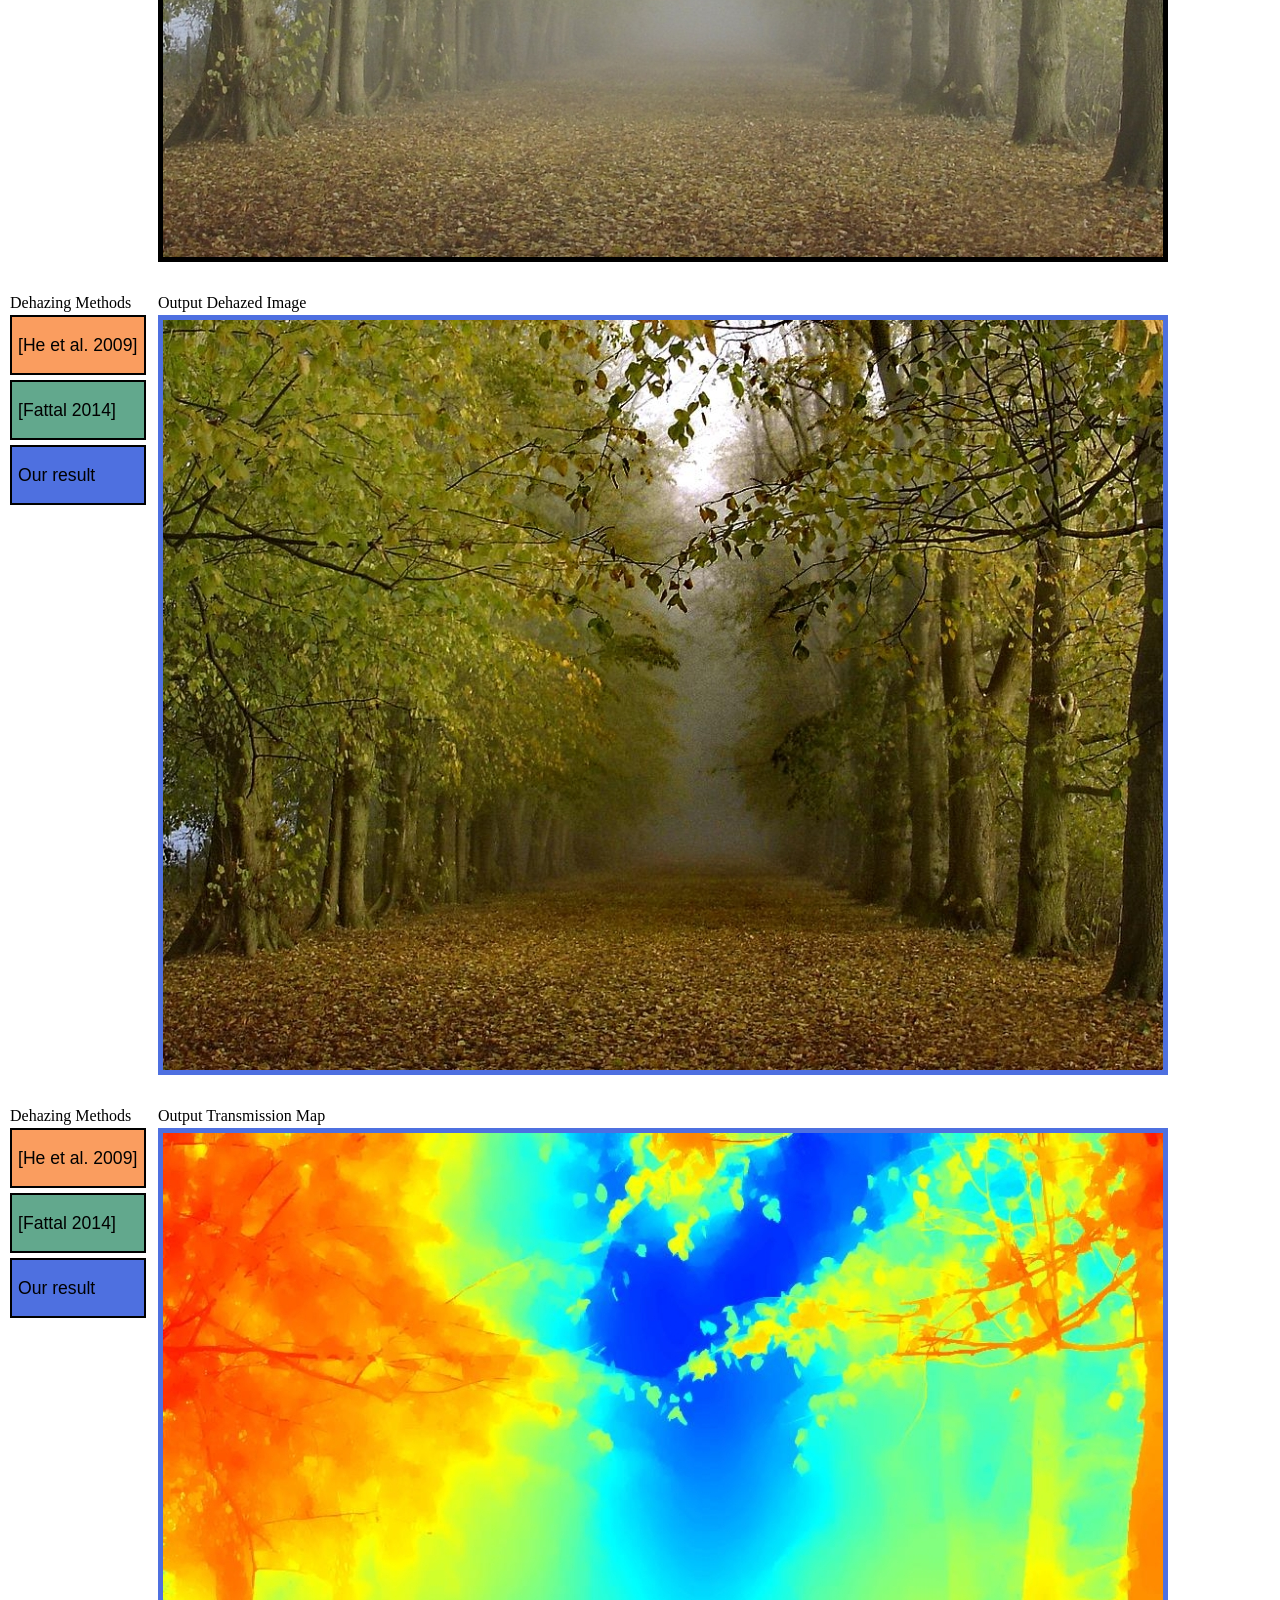
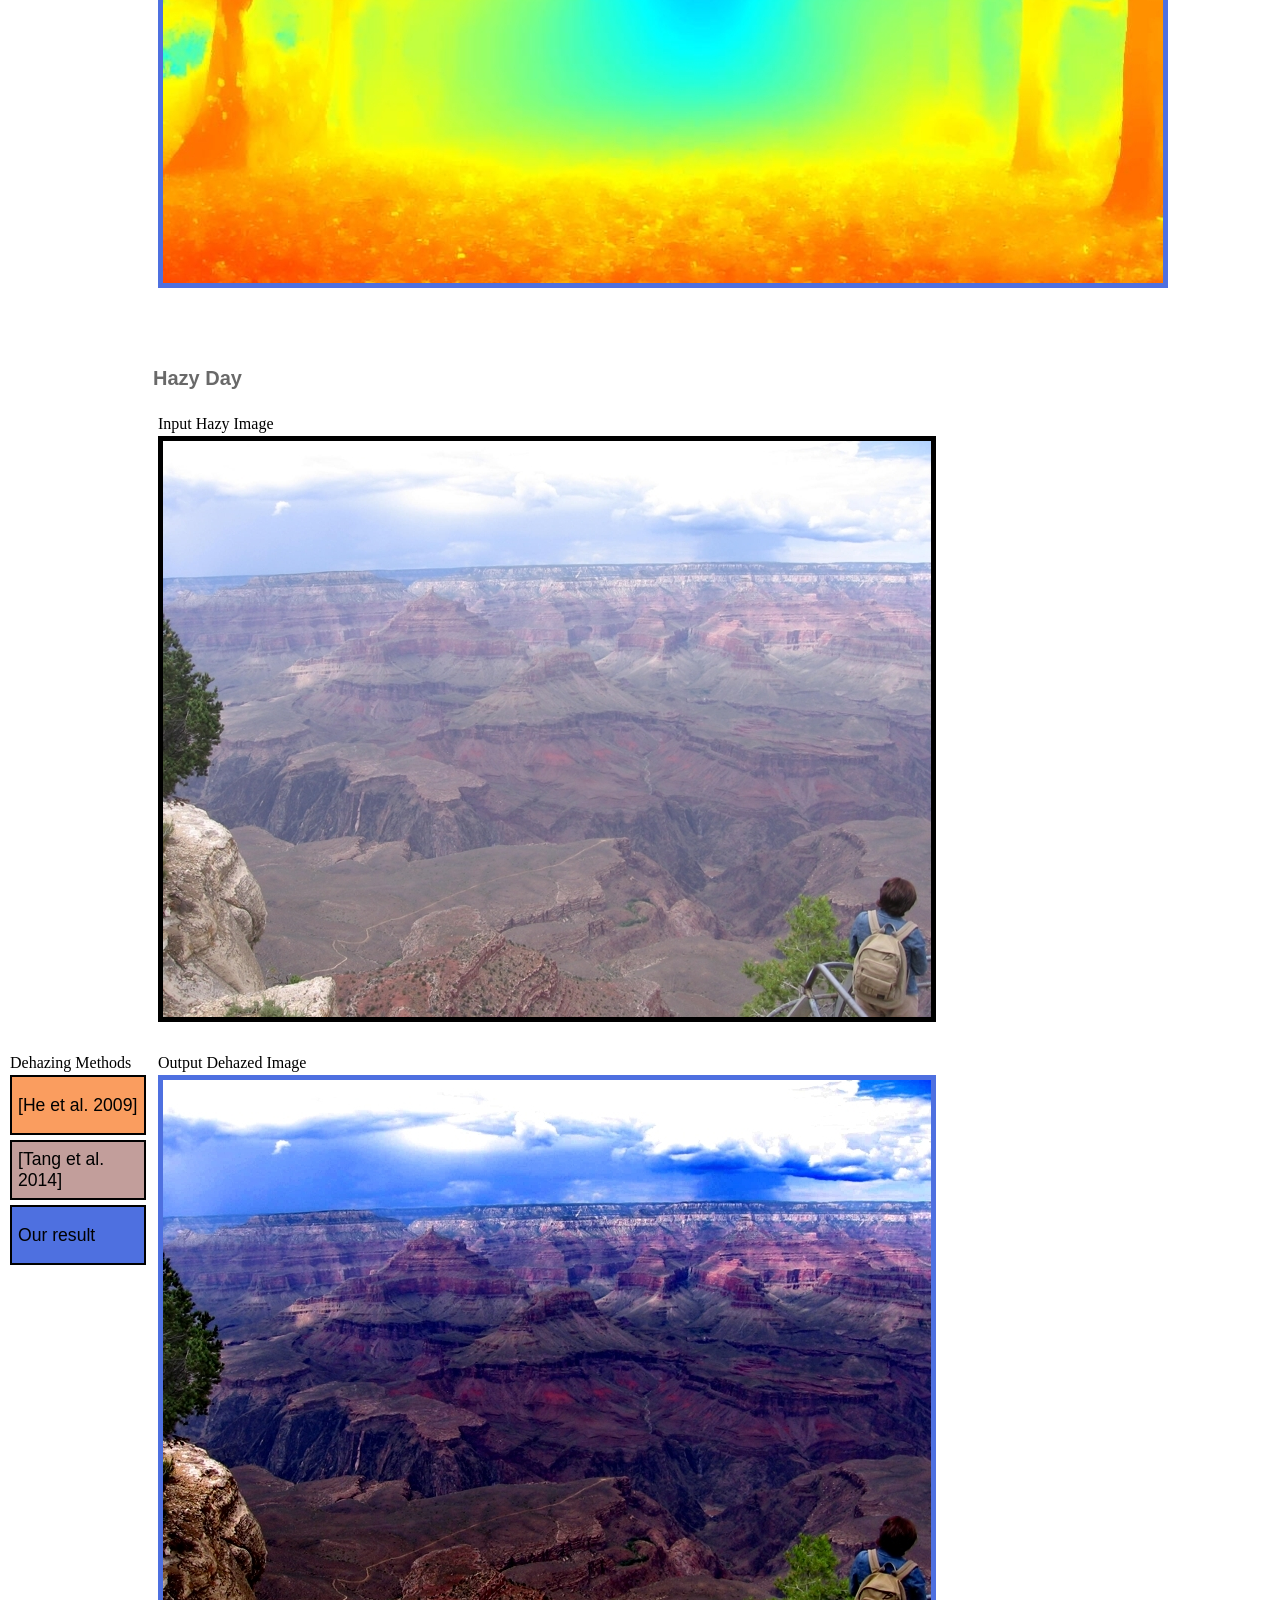
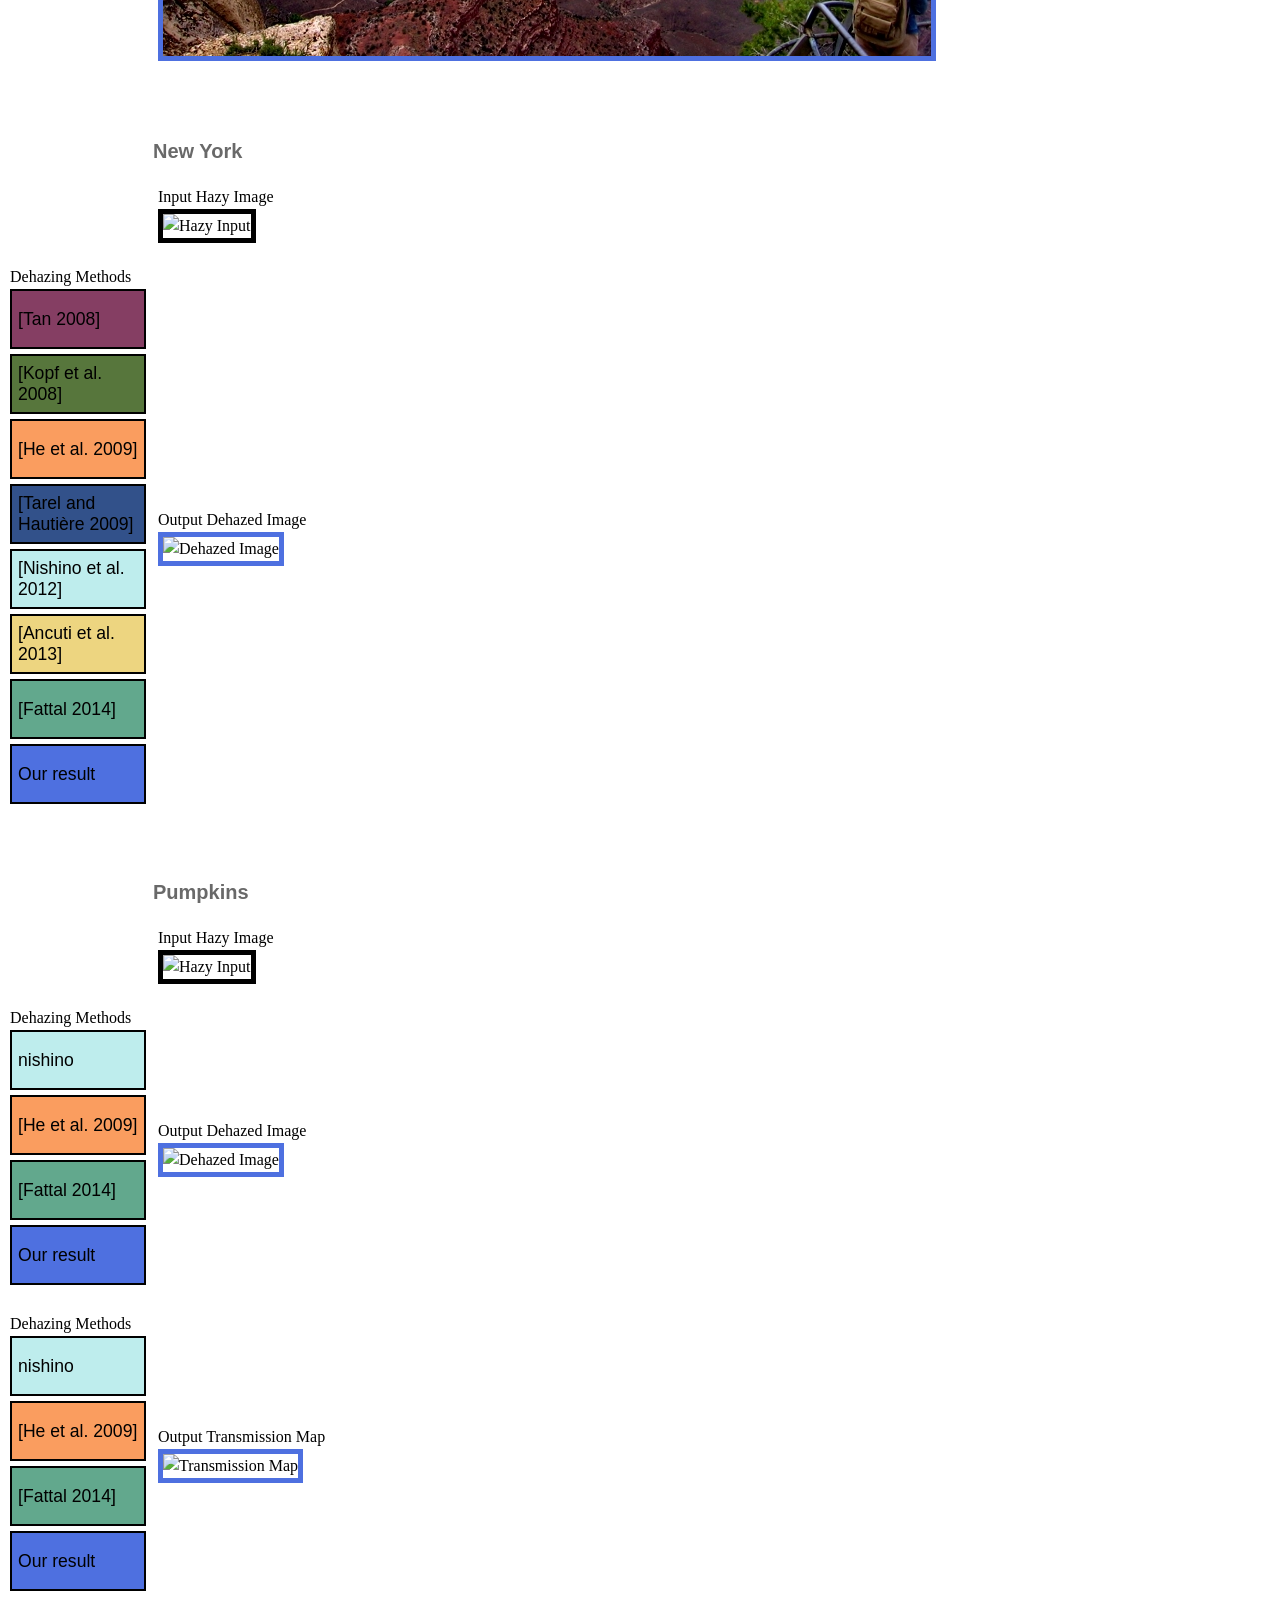
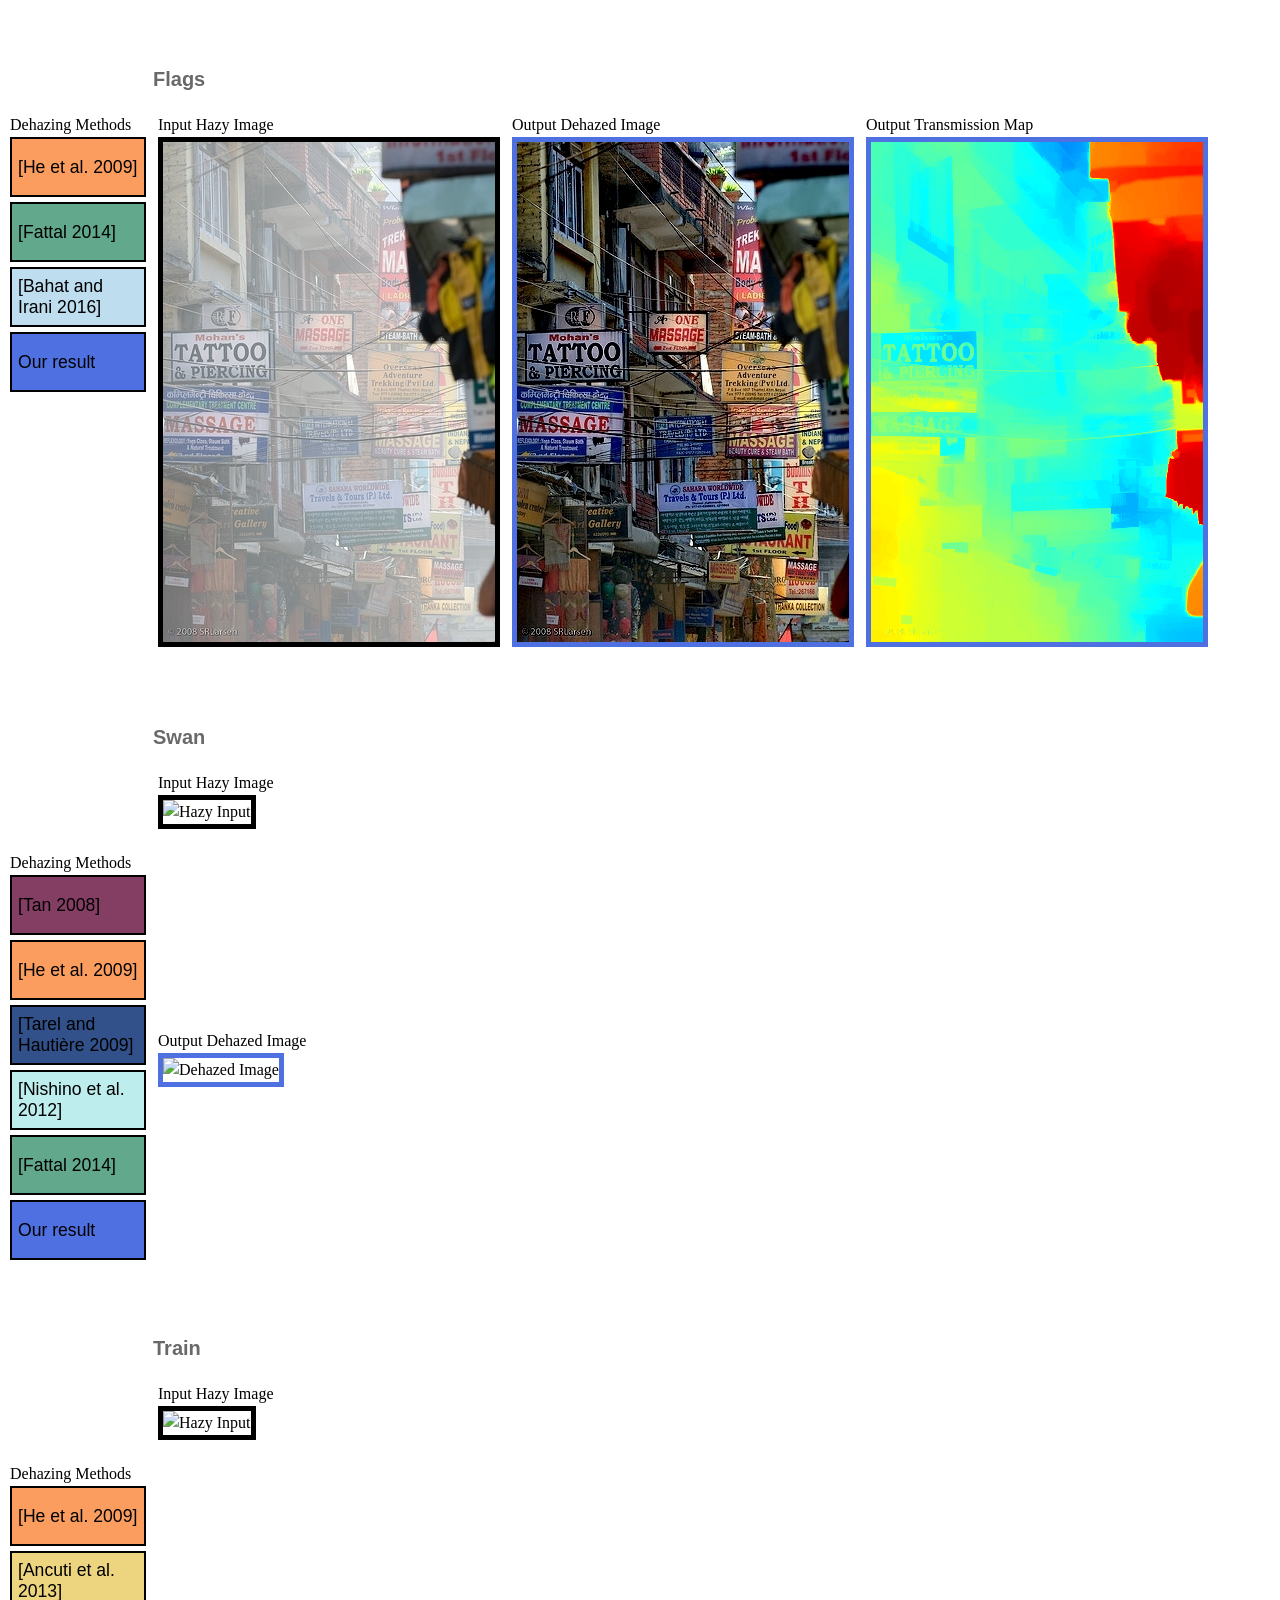
==== commit ff5e01c1: "Update index.html" ====
--- a/NonLocalDehazing/index.html
+++ b/NonLocalDehazing/index.html
@@ -267,7 +267,7 @@
 			</div>
 			<div class="col-sm-3 div-to-hide">
 				<div >				
-					<img class="img-responsive" src="../images/cityscape_half.jpg" />
+					<img class="img-responsive" src="../assets/cityscape.jpg" />
 				</div>   				
 			</div>
 		</div>
@@ -2184,3 +2184,5 @@
 </body>
 
 </html>
+
+
